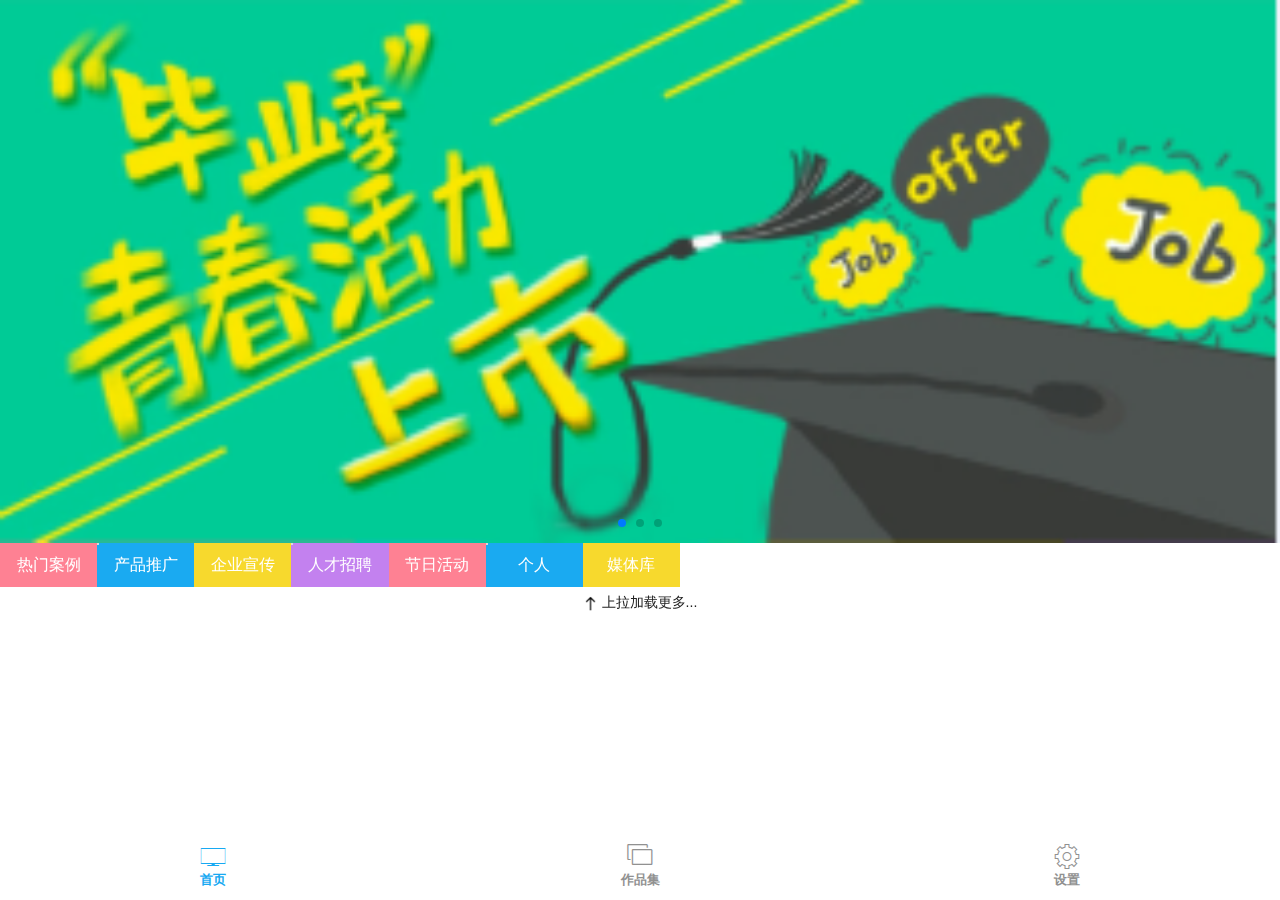
==== index.html @ a7787735 "attempt" ====
<!DOCTYPE html>
<html>
	<head>
		<meta charset="UTF-8">
		<title>fekit</title>
    <meta name="viewport" content="width=device-width, user-scalable=no, initial-scale=1.0, maximum-scale=1.0, minimum-scale=1.0">
		<meta name="viewport" content="width=device-width,initial-scale=1,minimum-scale=1,maximum-scale=1,
		user-scalable=no" />
		<link rel="stylesheet" href="/attempt/prd/styles/usage/app@c7d3b0188f50455941c25154a380c01d.css">
    <script>
			document.ontouchmove = function(e) {
					if (e.target.tagName.toUpperCase() !== 'IFRAME') {
							e.preventDefault();
					}
			};
    </script>
	</head>
	<body>
    <script src="/attempt/prd/scripts/app@1e904a9a291b89c16f92f340c576d818.js"></script>
	</body>
</html>
---- attempt/prd/styles/usage/app@c7d3b0188f50455941c25154a380c01d.css ----
@charset "UTF-8";.swiper-container{margin:0 auto;position:relative;overflow:hidden;z-index:1}
.swiper-container-no-flexbox .swiper-slide{float:left}
.swiper-container-vertical>.swiper-wrapper{-webkit-box-orient:vertical;-moz-box-orient:vertical;-ms-flex-direction:column;-webkit-flex-direction:column;flex-direction:column}
.swiper-wrapper{position:relative;width:100%;height:100%;z-index:1;display:-webkit-box;display:-moz-box;display:-ms-flexbox;display:-webkit-flex;display:flex;-webkit-transition-property:-webkit-transform;-moz-transition-property:-moz-transform;-o-transition-property:-o-transform;-ms-transition-property:-ms-transform;transition-property:transform;-webkit-box-sizing:content-box;-moz-box-sizing:content-box;box-sizing:content-box}
.swiper-container-android .swiper-slide,.swiper-wrapper{-webkit-transform:translate3d(0,0,0);-moz-transform:translate3d(0,0,0);-o-transform:translate(0,0);-ms-transform:translate3d(0,0,0);transform:translate3d(0,0,0)}
.swiper-container-multirow>.swiper-wrapper{-webkit-box-lines:multiple;-moz-box-lines:multiple;-ms-flex-wrap:wrap;-webkit-flex-wrap:wrap;flex-wrap:wrap}
.swiper-container-free-mode>.swiper-wrapper{-webkit-transition-timing-function:ease-out;-moz-transition-timing-function:ease-out;-ms-transition-timing-function:ease-out;-o-transition-timing-function:ease-out;transition-timing-function:ease-out;margin:0 auto}
.swiper-slide{-webkit-flex-shrink:0;-ms-flex:0 0 auto;flex-shrink:0;width:100%;height:100%;position:relative}
.swiper-container-autoheight,.swiper-container-autoheight .swiper-slide{height:auto}
.swiper-container-autoheight .swiper-wrapper{-webkit-box-align:start;-ms-flex-align:start;-webkit-align-items:flex-start;align-items:flex-start;-webkit-transition-property:-webkit-transform,height;-moz-transition-property:-moz-transform;-o-transition-property:-o-transform;-ms-transition-property:-ms-transform;transition-property:transform,height}
.swiper-container .swiper-notification{position:absolute;left:0;top:0;pointer-events:none;opacity:0;z-index:-1000}
.swiper-wp8-horizontal{-ms-touch-action:pan-y;touch-action:pan-y}
.swiper-wp8-vertical{-ms-touch-action:pan-x;touch-action:pan-x}
.swiper-button-next,.swiper-button-prev{position:absolute;top:50%;width:27px;height:44px;margin-top:-22px;z-index:10;cursor:pointer;-moz-background-size:27px 44px;-webkit-background-size:27px 44px;background-size:27px 44px;background-position:center;background-repeat:no-repeat}
.swiper-button-next.swiper-button-disabled,.swiper-button-prev.swiper-button-disabled{opacity:.35;cursor:auto;pointer-events:none}
.swiper-button-prev,.swiper-container-rtl .swiper-button-next{background-image:url("data:image/svg+xml;charset=utf-8,%3Csvg%20xmlns%3D'http%3A%2F%2Fwww.w3.org%2F2000%2Fsvg'%20viewBox%3D'0%200%2027%2044'%3E%3Cpath%20d%3D'M0%2C22L22%2C0l2.1%2C2.1L4.2%2C22l19.9%2C19.9L22%2C44L0%2C22L0%2C22L0%2C22z'%20fill%3D'%23007aff'%2F%3E%3C%2Fsvg%3E");left:10px;right:auto}
.swiper-button-prev.swiper-button-black,.swiper-container-rtl .swiper-button-next.swiper-button-black{background-image:url("data:image/svg+xml;charset=utf-8,%3Csvg%20xmlns%3D'http%3A%2F%2Fwww.w3.org%2F2000%2Fsvg'%20viewBox%3D'0%200%2027%2044'%3E%3Cpath%20d%3D'M0%2C22L22%2C0l2.1%2C2.1L4.2%2C22l19.9%2C19.9L22%2C44L0%2C22L0%2C22L0%2C22z'%20fill%3D'%23000000'%2F%3E%3C%2Fsvg%3E")}
.swiper-button-prev.swiper-button-white,.swiper-container-rtl .swiper-button-next.swiper-button-white{background-image:url("data:image/svg+xml;charset=utf-8,%3Csvg%20xmlns%3D'http%3A%2F%2Fwww.w3.org%2F2000%2Fsvg'%20viewBox%3D'0%200%2027%2044'%3E%3Cpath%20d%3D'M0%2C22L22%2C0l2.1%2C2.1L4.2%2C22l19.9%2C19.9L22%2C44L0%2C22L0%2C22L0%2C22z'%20fill%3D'%23ffffff'%2F%3E%3C%2Fsvg%3E")}
.swiper-button-next,.swiper-container-rtl .swiper-button-prev{background-image:url("data:image/svg+xml;charset=utf-8,%3Csvg%20xmlns%3D'http%3A%2F%2Fwww.w3.org%2F2000%2Fsvg'%20viewBox%3D'0%200%2027%2044'%3E%3Cpath%20d%3D'M27%2C22L27%2C22L5%2C44l-2.1-2.1L22.8%2C22L2.9%2C2.1L5%2C0L27%2C22L27%2C22z'%20fill%3D'%23007aff'%2F%3E%3C%2Fsvg%3E");right:10px;left:auto}
.swiper-button-next.swiper-button-black,.swiper-container-rtl .swiper-button-prev.swiper-button-black{background-image:url("data:image/svg+xml;charset=utf-8,%3Csvg%20xmlns%3D'http%3A%2F%2Fwww.w3.org%2F2000%2Fsvg'%20viewBox%3D'0%200%2027%2044'%3E%3Cpath%20d%3D'M27%2C22L27%2C22L5%2C44l-2.1-2.1L22.8%2C22L2.9%2C2.1L5%2C0L27%2C22L27%2C22z'%20fill%3D'%23000000'%2F%3E%3C%2Fsvg%3E")}
.swiper-button-next.swiper-button-white,.swiper-container-rtl .swiper-button-prev.swiper-button-white{background-image:url("data:image/svg+xml;charset=utf-8,%3Csvg%20xmlns%3D'http%3A%2F%2Fwww.w3.org%2F2000%2Fsvg'%20viewBox%3D'0%200%2027%2044'%3E%3Cpath%20d%3D'M27%2C22L27%2C22L5%2C44l-2.1-2.1L22.8%2C22L2.9%2C2.1L5%2C0L27%2C22L27%2C22z'%20fill%3D'%23ffffff'%2F%3E%3C%2Fsvg%3E")}
.swiper-pagination{position:absolute;text-align:center;-webkit-transition:.3s;-moz-transition:.3s;-o-transition:.3s;transition:.3s;-webkit-transform:translate3d(0,0,0);-ms-transform:translate3d(0,0,0);-o-transform:translate3d(0,0,0);transform:translate3d(0,0,0);z-index:10}
.swiper-pagination.swiper-pagination-hidden{opacity:0}
.swiper-container-horizontal>.swiper-pagination-bullets,.swiper-pagination-custom,.swiper-pagination-fraction{bottom:10px;left:0;width:100%}
.swiper-pagination-bullet{width:8px;height:8px;display:inline-block;border-radius:100%;background:#000;opacity:.2}
button.swiper-pagination-bullet{border:0;margin:0;padding:0;box-shadow:none;-moz-appearance:none;-ms-appearance:none;-webkit-appearance:none;appearance:none}
.swiper-pagination-clickable .swiper-pagination-bullet{cursor:pointer}
.swiper-pagination-white .swiper-pagination-bullet{background:#fff}
.swiper-pagination-bullet-active{opacity:1;background:#007aff}
.swiper-pagination-white .swiper-pagination-bullet-active{background:#fff}
.swiper-pagination-black .swiper-pagination-bullet-active{background:#000}
.swiper-container-vertical>.swiper-pagination-bullets{right:10px;top:50%;-webkit-transform:translate3d(0,-50%,0);-moz-transform:translate3d(0,-50%,0);-o-transform:translate(0,-50%);-ms-transform:translate3d(0,-50%,0);transform:translate3d(0,-50%,0)}
.swiper-container-vertical>.swiper-pagination-bullets .swiper-pagination-bullet{margin:5px 0;display:block}
.swiper-container-horizontal>.swiper-pagination-bullets .swiper-pagination-bullet{margin:0 5px}
.swiper-pagination-progress{background:rgba(0,0,0,.25);position:absolute}
.swiper-pagination-progress .swiper-pagination-progressbar{background:#007aff;position:absolute;left:0;top:0;width:100%;height:100%;-webkit-transform:scale(0);-ms-transform:scale(0);-o-transform:scale(0);transform:scale(0);-webkit-transform-origin:left top;-moz-transform-origin:left top;-ms-transform-origin:left top;-o-transform-origin:left top;transform-origin:left top}
.swiper-container-rtl .swiper-pagination-progress .swiper-pagination-progressbar{-webkit-transform-origin:right top;-moz-transform-origin:right top;-ms-transform-origin:right top;-o-transform-origin:right top;transform-origin:right top}
.swiper-container-horizontal>.swiper-pagination-progress{width:100%;height:4px;left:0;top:0}
.swiper-container-vertical>.swiper-pagination-progress{width:4px;height:100%;left:0;top:0}
.swiper-pagination-progress.swiper-pagination-white{background:rgba(255,255,255,.5)}
.swiper-pagination-progress.swiper-pagination-white .swiper-pagination-progressbar{background:#fff}
.swiper-pagination-progress.swiper-pagination-black .swiper-pagination-progressbar{background:#000}
.swiper-container-3d{-webkit-perspective:1200px;-moz-perspective:1200px;-o-perspective:1200px;perspective:1200px}
.swiper-container-3d .swiper-cube-shadow,.swiper-container-3d .swiper-slide,.swiper-container-3d .swiper-slide-shadow-bottom,.swiper-container-3d .swiper-slide-shadow-left,.swiper-container-3d .swiper-slide-shadow-right,.swiper-container-3d .swiper-slide-shadow-top,.swiper-container-3d .swiper-wrapper{-webkit-transform-style:preserve-3d;-moz-transform-style:preserve-3d;-ms-transform-style:preserve-3d;transform-style:preserve-3d}
.swiper-container-3d .swiper-slide-shadow-bottom,.swiper-container-3d .swiper-slide-shadow-left,.swiper-container-3d .swiper-slide-shadow-right,.swiper-container-3d .swiper-slide-shadow-top{position:absolute;left:0;top:0;width:100%;height:100%;pointer-events:none;z-index:10}
.swiper-container-3d .swiper-slide-shadow-left{background-image:-webkit-gradient(linear,left top,right top,from(rgba(0,0,0,.5)),to(rgba(0,0,0,0)));background-image:-webkit-linear-gradient(right,rgba(0,0,0,.5),rgba(0,0,0,0));background-image:-moz-linear-gradient(right,rgba(0,0,0,.5),rgba(0,0,0,0));background-image:-o-linear-gradient(right,rgba(0,0,0,.5),rgba(0,0,0,0));background-image:linear-gradient(to left,rgba(0,0,0,.5),rgba(0,0,0,0))}
.swiper-container-3d .swiper-slide-shadow-right{background-image:-webkit-gradient(linear,right top,left top,from(rgba(0,0,0,.5)),to(rgba(0,0,0,0)));background-image:-webkit-linear-gradient(left,rgba(0,0,0,.5),rgba(0,0,0,0));background-image:-moz-linear-gradient(left,rgba(0,0,0,.5),rgba(0,0,0,0));background-image:-o-linear-gradient(left,rgba(0,0,0,.5),rgba(0,0,0,0));background-image:linear-gradient(to right,rgba(0,0,0,.5),rgba(0,0,0,0))}
.swiper-container-3d .swiper-slide-shadow-top{background-image:-webkit-gradient(linear,left top,left bottom,from(rgba(0,0,0,.5)),to(rgba(0,0,0,0)));background-image:-webkit-linear-gradient(bottom,rgba(0,0,0,.5),rgba(0,0,0,0));background-image:-moz-linear-gradient(bottom,rgba(0,0,0,.5),rgba(0,0,0,0));background-image:-o-linear-gradient(bottom,rgba(0,0,0,.5),rgba(0,0,0,0));background-image:linear-gradient(to top,rgba(0,0,0,.5),rgba(0,0,0,0))}
.swiper-container-3d .swiper-slide-shadow-bottom{background-image:-webkit-gradient(linear,left bottom,left top,from(rgba(0,0,0,.5)),to(rgba(0,0,0,0)));background-image:-webkit-linear-gradient(top,rgba(0,0,0,.5),rgba(0,0,0,0));background-image:-moz-linear-gradient(top,rgba(0,0,0,.5),rgba(0,0,0,0));background-image:-o-linear-gradient(top,rgba(0,0,0,.5),rgba(0,0,0,0));background-image:linear-gradient(to bottom,rgba(0,0,0,.5),rgba(0,0,0,0))}
.swiper-container-coverflow .swiper-wrapper,.swiper-container-flip .swiper-wrapper{-ms-perspective:1200px}
.swiper-container-cube,.swiper-container-flip{overflow:visible}
.swiper-container-cube .swiper-slide,.swiper-container-flip .swiper-slide{pointer-events:none;-webkit-backface-visibility:hidden;-moz-backface-visibility:hidden;-ms-backface-visibility:hidden;backface-visibility:hidden;z-index:1}
.swiper-container-cube .swiper-slide .swiper-slide,.swiper-container-flip .swiper-slide .swiper-slide{pointer-events:none}
.swiper-container-cube .swiper-slide-active,.swiper-container-cube .swiper-slide-active .swiper-slide-active,.swiper-container-flip .swiper-slide-active,.swiper-container-flip .swiper-slide-active .swiper-slide-active{pointer-events:auto}
.swiper-container-cube .swiper-slide-shadow-bottom,.swiper-container-cube .swiper-slide-shadow-left,.swiper-container-cube .swiper-slide-shadow-right,.swiper-container-cube .swiper-slide-shadow-top,.swiper-container-flip .swiper-slide-shadow-bottom,.swiper-container-flip .swiper-slide-shadow-left,.swiper-container-flip .swiper-slide-shadow-right,.swiper-container-flip .swiper-slide-shadow-top{z-index:0;-webkit-backface-visibility:hidden;-moz-backface-visibility:hidden;-ms-backface-visibility:hidden;backface-visibility:hidden}
.swiper-container-cube .swiper-slide{visibility:hidden;-webkit-transform-origin:0 0;-moz-transform-origin:0 0;-ms-transform-origin:0 0;transform-origin:0 0;width:100%;height:100%}
.swiper-container-cube.swiper-container-rtl .swiper-slide{-webkit-transform-origin:100% 0;-moz-transform-origin:100% 0;-ms-transform-origin:100% 0;transform-origin:100% 0}
.swiper-container-cube .swiper-slide-active,.swiper-container-cube .swiper-slide-next,.swiper-container-cube .swiper-slide-next+.swiper-slide,.swiper-container-cube .swiper-slide-prev{pointer-events:auto;visibility:visible}
.swiper-container-cube .swiper-cube-shadow{position:absolute;left:0;bottom:0;width:100%;height:100%;background:#000;opacity:.6;-webkit-filter:blur(50px);filter:blur(50px);z-index:0}
.swiper-container-fade.swiper-container-free-mode .swiper-slide{-webkit-transition-timing-function:ease-out;-moz-transition-timing-function:ease-out;-ms-transition-timing-function:ease-out;-o-transition-timing-function:ease-out;transition-timing-function:ease-out}
.swiper-container-fade .swiper-slide{pointer-events:none;-webkit-transition-property:opacity;-moz-transition-property:opacity;-o-transition-property:opacity;transition-property:opacity}
.swiper-container-fade .swiper-slide .swiper-slide{pointer-events:none}
.swiper-container-fade .swiper-slide-active,.swiper-container-fade .swiper-slide-active .swiper-slide-active{pointer-events:auto}
.swiper-scrollbar{border-radius:10px;position:relative;-ms-touch-action:none;background:rgba(0,0,0,.1)}
.swiper-container-horizontal>.swiper-scrollbar{position:absolute;left:1%;bottom:3px;z-index:50;height:5px;width:98%}
.swiper-container-vertical>.swiper-scrollbar{position:absolute;right:3px;top:1%;z-index:50;width:5px;height:98%}
.swiper-scrollbar-drag{height:100%;width:100%;position:relative;background:rgba(0,0,0,.5);border-radius:10px;left:0;top:0}
.swiper-scrollbar-cursor-drag{cursor:move}
.swiper-lazy-preloader{width:42px;height:42px;position:absolute;left:50%;top:50%;margin-left:-21px;margin-top:-21px;z-index:10;-webkit-transform-origin:50%;-moz-transform-origin:50%;transform-origin:50%;-webkit-animation:swiper-preloader-spin 1s steps(12,end) infinite;-moz-animation:swiper-preloader-spin 1s steps(12,end) infinite;animation:swiper-preloader-spin 1s steps(12,end) infinite}
.swiper-lazy-preloader:after{display:block;content:"";width:100%;height:100%;background-image:url("data:image/svg+xml;charset=utf-8,%3Csvg%20viewBox%3D'0%200%20120%20120'%20xmlns%3D'http%3A%2F%2Fwww.w3.org%2F2000%2Fsvg'%20xmlns%3Axlink%3D'http%3A%2F%2Fwww.w3.org%2F1999%2Fxlink'%3E%3Cdefs%3E%3Cline%20id%3D'l'%20x1%3D'60'%20x2%3D'60'%20y1%3D'7'%20y2%3D'27'%20stroke%3D'%236c6c6c'%20stroke-width%3D'11'%20stroke-linecap%3D'round'%2F%3E%3C%2Fdefs%3E%3Cg%3E%3Cuse%20xlink%3Ahref%3D'%23l'%20opacity%3D'.27'%2F%3E%3Cuse%20xlink%3Ahref%3D'%23l'%20opacity%3D'.27'%20transform%3D'rotate(30%2060%2C60)'%2F%3E%3Cuse%20xlink%3Ahref%3D'%23l'%20opacity%3D'.27'%20transform%3D'rotate(60%2060%2C60)'%2F%3E%3Cuse%20xlink%3Ahref%3D'%23l'%20opacity%3D'.27'%20transform%3D'rotate(90%2060%2C60)'%2F%3E%3Cuse%20xlink%3Ahref%3D'%23l'%20opacity%3D'.27'%20transform%3D'rotate(120%2060%2C60)'%2F%3E%3Cuse%20xlink%3Ahref%3D'%23l'%20opacity%3D'.27'%20transform%3D'rotate(150%2060%2C60)'%2F%3E%3Cuse%20xlink%3Ahref%3D'%23l'%20opacity%3D'.37'%20transform%3D'rotate(180%2060%2C60)'%2F%3E%3Cuse%20xlink%3Ahref%3D'%23l'%20opacity%3D'.46'%20transform%3D'rotate(210%2060%2C60)'%2F%3E%3Cuse%20xlink%3Ahref%3D'%23l'%20opacity%3D'.56'%20transform%3D'rotate(240%2060%2C60)'%2F%3E%3Cuse%20xlink%3Ahref%3D'%23l'%20opacity%3D'.66'%20transform%3D'rotate(270%2060%2C60)'%2F%3E%3Cuse%20xlink%3Ahref%3D'%23l'%20opacity%3D'.75'%20transform%3D'rotate(300%2060%2C60)'%2F%3E%3Cuse%20xlink%3Ahref%3D'%23l'%20opacity%3D'.85'%20transform%3D'rotate(330%2060%2C60)'%2F%3E%3C%2Fg%3E%3C%2Fsvg%3E");background-position:50%;-webkit-background-size:100%;background-size:100%;background-repeat:no-repeat}
.swiper-lazy-preloader-white:after{background-image:url("data:image/svg+xml;charset=utf-8,%3Csvg%20viewBox%3D'0%200%20120%20120'%20xmlns%3D'http%3A%2F%2Fwww.w3.org%2F2000%2Fsvg'%20xmlns%3Axlink%3D'http%3A%2F%2Fwww.w3.org%2F1999%2Fxlink'%3E%3Cdefs%3E%3Cline%20id%3D'l'%20x1%3D'60'%20x2%3D'60'%20y1%3D'7'%20y2%3D'27'%20stroke%3D'%23fff'%20stroke-width%3D'11'%20stroke-linecap%3D'round'%2F%3E%3C%2Fdefs%3E%3Cg%3E%3Cuse%20xlink%3Ahref%3D'%23l'%20opacity%3D'.27'%2F%3E%3Cuse%20xlink%3Ahref%3D'%23l'%20opacity%3D'.27'%20transform%3D'rotate(30%2060%2C60)'%2F%3E%3Cuse%20xlink%3Ahref%3D'%23l'%20opacity%3D'.27'%20transform%3D'rotate(60%2060%2C60)'%2F%3E%3Cuse%20xlink%3Ahref%3D'%23l'%20opacity%3D'.27'%20transform%3D'rotate(90%2060%2C60)'%2F%3E%3Cuse%20xlink%3Ahref%3D'%23l'%20opacity%3D'.27'%20transform%3D'rotate(120%2060%2C60)'%2F%3E%3Cuse%20xlink%3Ahref%3D'%23l'%20opacity%3D'.27'%20transform%3D'rotate(150%2060%2C60)'%2F%3E%3Cuse%20xlink%3Ahref%3D'%23l'%20opacity%3D'.37'%20transform%3D'rotate(180%2060%2C60)'%2F%3E%3Cuse%20xlink%3Ahref%3D'%23l'%20opacity%3D'.46'%20transform%3D'rotate(210%2060%2C60)'%2F%3E%3Cuse%20xlink%3Ahref%3D'%23l'%20opacity%3D'.56'%20transform%3D'rotate(240%2060%2C60)'%2F%3E%3Cuse%20xlink%3Ahref%3D'%23l'%20opacity%3D'.66'%20transform%3D'rotate(270%2060%2C60)'%2F%3E%3Cuse%20xlink%3Ahref%3D'%23l'%20opacity%3D'.75'%20transform%3D'rotate(300%2060%2C60)'%2F%3E%3Cuse%20xlink%3Ahref%3D'%23l'%20opacity%3D'.85'%20transform%3D'rotate(330%2060%2C60)'%2F%3E%3C%2Fg%3E%3C%2Fsvg%3E")}
@-webkit-keyframes swiper-preloader-spin{100%{-webkit-transform:rotate(360deg)}
}
@keyframes swiper-preloader-spin{100%{transform:rotate(360deg)}
}
/*!
Animate.css - http://daneden.me/animate
Licensed under the MIT license - http://opensource.org/licenses/MIT

Copyright (c) 2015 Daniel Eden
*/.animated{-webkit-animation-duration:1s;animation-duration:1s;-webkit-animation-fill-mode:both;animation-fill-mode:both}
.animated.infinite{-webkit-animation-iteration-count:infinite;animation-iteration-count:infinite}
.animated.hinge{-webkit-animation-duration:2s;animation-duration:2s}
@-webkit-keyframes bounce{0%,100%,20%,53%,80%{-webkit-transition-timing-function:cubic-bezier(0.215,.61,.355,1);transition-timing-function:cubic-bezier(0.215,.61,.355,1);-webkit-transform:translate3d(0,0,0);transform:translate3d(0,0,0)}
40%,43%{-webkit-transition-timing-function:cubic-bezier(0.755,.050,.855,.060);transition-timing-function:cubic-bezier(0.755,.050,.855,.060);-webkit-transform:translate3d(0,-30px,0);transform:translate3d(0,-30px,0)}
70%{-webkit-transition-timing-function:cubic-bezier(0.755,.050,.855,.060);transition-timing-function:cubic-bezier(0.755,.050,.855,.060);-webkit-transform:translate3d(0,-15px,0);transform:translate3d(0,-15px,0)}
90%{-webkit-transform:translate3d(0,-4px,0);transform:translate3d(0,-4px,0)}
}
@keyframes bounce{0%,100%,20%,53%,80%{-webkit-transition-timing-function:cubic-bezier(0.215,.61,.355,1);transition-timing-function:cubic-bezier(0.215,.61,.355,1);-webkit-transform:translate3d(0,0,0);-ms-transform:translate3d(0,0,0);transform:translate3d(0,0,0)}
40%,43%{-webkit-transition-timing-function:cubic-bezier(0.755,.050,.855,.060);transition-timing-function:cubic-bezier(0.755,.050,.855,.060);-webkit-transform:translate3d(0,-30px,0);-ms-transform:translate3d(0,-30px,0);transform:translate3d(0,-30px,0)}
70%{-webkit-transition-timing-function:cubic-bezier(0.755,.050,.855,.060);transition-timing-function:cubic-bezier(0.755,.050,.855,.060);-webkit-transform:translate3d(0,-15px,0);-ms-transform:translate3d(0,-15px,0);transform:translate3d(0,-15px,0)}
90%{-webkit-transform:translate3d(0,-4px,0);-ms-transform:translate3d(0,-4px,0);transform:translate3d(0,-4px,0)}
}
.bounce{-webkit-animation-name:bounce;animation-name:bounce;-webkit-transform-origin:center bottom;-ms-transform-origin:center bottom;transform-origin:center bottom}
@-webkit-keyframes flash{0%,100%,50%{opacity:1}
25%,75%{opacity:0}
}
@keyframes flash{0%,100%,50%{opacity:1}
25%,75%{opacity:0}
}
.flash{-webkit-animation-name:flash;animation-name:flash}
@-webkit-keyframes pulse{0%{-webkit-transform:scale3d(1,1,1);transform:scale3d(1,1,1)}
50%{-webkit-transform:scale3d(1.05,1.05,1.05);transform:scale3d(1.05,1.05,1.05)}
100%{-webkit-transform:scale3d(1,1,1);transform:scale3d(1,1,1)}
}
@keyframes pulse{0%{-webkit-transform:scale3d(1,1,1);-ms-transform:scale3d(1,1,1);transform:scale3d(1,1,1)}
50%{-webkit-transform:scale3d(1.05,1.05,1.05);-ms-transform:scale3d(1.05,1.05,1.05);transform:scale3d(1.05,1.05,1.05)}
100%{-webkit-transform:scale3d(1,1,1);-ms-transform:scale3d(1,1,1);transform:scale3d(1,1,1)}
}
.pulse{-webkit-animation-name:pulse;animation-name:pulse}
@-webkit-keyframes rubberBand{0%{-webkit-transform:scale3d(1,1,1);transform:scale3d(1,1,1)}
30%{-webkit-transform:scale3d(1.25,.75,1);transform:scale3d(1.25,.75,1)}
40%{-webkit-transform:scale3d(0.75,1.25,1);transform:scale3d(0.75,1.25,1)}
50%{-webkit-transform:scale3d(1.15,.85,1);transform:scale3d(1.15,.85,1)}
65%{-webkit-transform:scale3d(.95,1.05,1);transform:scale3d(.95,1.05,1)}
75%{-webkit-transform:scale3d(1.05,.95,1);transform:scale3d(1.05,.95,1)}
100%{-webkit-transform:scale3d(1,1,1);transform:scale3d(1,1,1)}
}
@keyframes rubberBand{0%{-webkit-transform:scale3d(1,1,1);-ms-transform:scale3d(1,1,1);transform:scale3d(1,1,1)}
30%{-webkit-transform:scale3d(1.25,.75,1);-ms-transform:scale3d(1.25,.75,1);transform:scale3d(1.25,.75,1)}
40%{-webkit-transform:scale3d(0.75,1.25,1);-ms-transform:scale3d(0.75,1.25,1);transform:scale3d(0.75,1.25,1)}
50%{-webkit-transform:scale3d(1.15,.85,1);-ms-transform:scale3d(1.15,.85,1);transform:scale3d(1.15,.85,1)}
65%{-webkit-transform:scale3d(.95,1.05,1);-ms-transform:scale3d(.95,1.05,1);transform:scale3d(.95,1.05,1)}
75%{-webkit-transform:scale3d(1.05,.95,1);-ms-transform:scale3d(1.05,.95,1);transform:scale3d(1.05,.95,1)}
100%{-webkit-transform:scale3d(1,1,1);-ms-transform:scale3d(1,1,1);transform:scale3d(1,1,1)}
}
.rubberBand{-webkit-animation-name:rubberBand;animation-name:rubberBand}
@-webkit-keyframes shake{0%,100%{-webkit-transform:translate3d(0,0,0);transform:translate3d(0,0,0)}
10%,30%,50%,70%,90%{-webkit-transform:translate3d(-10px,0,0);transform:translate3d(-10px,0,0)}
20%,40%,60%,80%{-webkit-transform:translate3d(10px,0,0);transform:translate3d(10px,0,0)}
}
@keyframes shake{0%,100%{-webkit-transform:translate3d(0,0,0);-ms-transform:translate3d(0,0,0);transform:translate3d(0,0,0)}
10%,30%,50%,70%,90%{-webkit-transform:translate3d(-10px,0,0);-ms-transform:translate3d(-10px,0,0);transform:translate3d(-10px,0,0)}
20%,40%,60%,80%{-webkit-transform:translate3d(10px,0,0);-ms-transform:translate3d(10px,0,0);transform:translate3d(10px,0,0)}
}
.shake{-webkit-animation-name:shake;animation-name:shake}
@-webkit-keyframes swing{20%{-webkit-transform:rotate3d(0,0,1,15deg);transform:rotate3d(0,0,1,15deg)}
40%{-webkit-transform:rotate3d(0,0,1,-10deg);transform:rotate3d(0,0,1,-10deg)}
60%{-webkit-transform:rotate3d(0,0,1,5deg);transform:rotate3d(0,0,1,5deg)}
80%{-webkit-transform:rotate3d(0,0,1,-5deg);transform:rotate3d(0,0,1,-5deg)}
100%{-webkit-transform:rotate3d(0,0,1,0deg);transform:rotate3d(0,0,1,0deg)}
}
@keyframes swing{20%{-webkit-transform:rotate3d(0,0,1,15deg);-ms-transform:rotate3d(0,0,1,15deg);transform:rotate3d(0,0,1,15deg)}
40%{-webkit-transform:rotate3d(0,0,1,-10deg);-ms-transform:rotate3d(0,0,1,-10deg);transform:rotate3d(0,0,1,-10deg)}
60%{-webkit-transform:rotate3d(0,0,1,5deg);-ms-transform:rotate3d(0,0,1,5deg);transform:rotate3d(0,0,1,5deg)}
80%{-webkit-transform:rotate3d(0,0,1,-5deg);-ms-transform:rotate3d(0,0,1,-5deg);transform:rotate3d(0,0,1,-5deg)}
100%{-webkit-transform:rotate3d(0,0,1,0deg);-ms-transform:rotate3d(0,0,1,0deg);transform:rotate3d(0,0,1,0deg)}
}
.swing{-webkit-transform-origin:top center;-ms-transform-origin:top center;transform-origin:top center;-webkit-animation-name:swing;animation-name:swing}
@-webkit-keyframes tada{0%{-webkit-transform:scale3d(1,1,1);transform:scale3d(1,1,1)}
10%,20%{-webkit-transform:scale3d(.9,.9,.9) rotate3d(0,0,1,-3deg);transform:scale3d(.9,.9,.9) rotate3d(0,0,1,-3deg)}
30%,50%,70%,90%{-webkit-transform:scale3d(1.1,1.1,1.1) rotate3d(0,0,1,3deg);transform:scale3d(1.1,1.1,1.1) rotate3d(0,0,1,3deg)}
40%,60%,80%{-webkit-transform:scale3d(1.1,1.1,1.1) rotate3d(0,0,1,-3deg);transform:scale3d(1.1,1.1,1.1) rotate3d(0,0,1,-3deg)}
100%{-webkit-transform:scale3d(1,1,1);transform:scale3d(1,1,1)}
}
@keyframes tada{0%{-webkit-transform:scale3d(1,1,1);-ms-transform:scale3d(1,1,1);transform:scale3d(1,1,1)}
10%,20%{-webkit-transform:scale3d(.9,.9,.9) rotate3d(0,0,1,-3deg);-ms-transform:scale3d(.9,.9,.9) rotate3d(0,0,1,-3deg);transform:scale3d(.9,.9,.9) rotate3d(0,0,1,-3deg)}
30%,50%,70%,90%{-webkit-transform:scale3d(1.1,1.1,1.1) rotate3d(0,0,1,3deg);-ms-transform:scale3d(1.1,1.1,1.1) rotate3d(0,0,1,3deg);transform:scale3d(1.1,1.1,1.1) rotate3d(0,0,1,3deg)}
40%,60%,80%{-webkit-transform:scale3d(1.1,1.1,1.1) rotate3d(0,0,1,-3deg);-ms-transform:scale3d(1.1,1.1,1.1) rotate3d(0,0,1,-3deg);transform:scale3d(1.1,1.1,1.1) rotate3d(0,0,1,-3deg)}
100%{-webkit-transform:scale3d(1,1,1);-ms-transform:scale3d(1,1,1);transform:scale3d(1,1,1)}
}
.tada{-webkit-animation-name:tada;animation-name:tada}
@-webkit-keyframes wobble{0%{-webkit-transform:none;transform:none}
15%{-webkit-transform:translate3d(-25%,0,0) rotate3d(0,0,1,-5deg);transform:translate3d(-25%,0,0) rotate3d(0,0,1,-5deg)}
30%{-webkit-transform:translate3d(20%,0,0) rotate3d(0,0,1,3deg);transform:translate3d(20%,0,0) rotate3d(0,0,1,3deg)}
45%{-webkit-transform:translate3d(-15%,0,0) rotate3d(0,0,1,-3deg);transform:translate3d(-15%,0,0) rotate3d(0,0,1,-3deg)}
60%{-webkit-transform:translate3d(10%,0,0) rotate3d(0,0,1,2deg);transform:translate3d(10%,0,0) rotate3d(0,0,1,2deg)}
75%{-webkit-transform:translate3d(-5%,0,0) rotate3d(0,0,1,-1deg);transform:translate3d(-5%,0,0) rotate3d(0,0,1,-1deg)}
100%{-webkit-transform:none;transform:none}
}
@keyframes wobble{0%{-webkit-transform:none;-ms-transform:none;transform:none}
15%{-webkit-transform:translate3d(-25%,0,0) rotate3d(0,0,1,-5deg);-ms-transform:translate3d(-25%,0,0) rotate3d(0,0,1,-5deg);transform:translate3d(-25%,0,0) rotate3d(0,0,1,-5deg)}
30%{-webkit-transform:translate3d(20%,0,0) rotate3d(0,0,1,3deg);-ms-transform:translate3d(20%,0,0) rotate3d(0,0,1,3deg);transform:translate3d(20%,0,0) rotate3d(0,0,1,3deg)}
45%{-webkit-transform:translate3d(-15%,0,0) rotate3d(0,0,1,-3deg);-ms-transform:translate3d(-15%,0,0) rotate3d(0,0,1,-3deg);transform:translate3d(-15%,0,0) rotate3d(0,0,1,-3deg)}
60%{-webkit-transform:translate3d(10%,0,0) rotate3d(0,0,1,2deg);-ms-transform:translate3d(10%,0,0) rotate3d(0,0,1,2deg);transform:translate3d(10%,0,0) rotate3d(0,0,1,2deg)}
75%{-webkit-transform:translate3d(-5%,0,0) rotate3d(0,0,1,-1deg);-ms-transform:translate3d(-5%,0,0) rotate3d(0,0,1,-1deg);transform:translate3d(-5%,0,0) rotate3d(0,0,1,-1deg)}
100%{-webkit-transform:none;-ms-transform:none;transform:none}
}
.wobble{-webkit-animation-name:wobble;animation-name:wobble}
@-webkit-keyframes bounceIn{0%,100%,20%,40%,60%,80%{-webkit-transition-timing-function:cubic-bezier(0.215,.61,.355,1);transition-timing-function:cubic-bezier(0.215,.61,.355,1)}
0%{opacity:0;-webkit-transform:scale3d(.3,.3,.3);transform:scale3d(.3,.3,.3)}
20%{-webkit-transform:scale3d(1.1,1.1,1.1);transform:scale3d(1.1,1.1,1.1)}
40%{-webkit-transform:scale3d(.9,.9,.9);transform:scale3d(.9,.9,.9)}
60%{opacity:1;-webkit-transform:scale3d(1.03,1.03,1.03);transform:scale3d(1.03,1.03,1.03)}
80%{-webkit-transform:scale3d(.97,.97,.97);transform:scale3d(.97,.97,.97)}
100%{opacity:1;-webkit-transform:scale3d(1,1,1);transform:scale3d(1,1,1)}
}
@keyframes bounceIn{0%,100%,20%,40%,60%,80%{-webkit-transition-timing-function:cubic-bezier(0.215,.61,.355,1);transition-timing-function:cubic-bezier(0.215,.61,.355,1)}
0%{opacity:0;-webkit-transform:scale3d(.3,.3,.3);-ms-transform:scale3d(.3,.3,.3);transform:scale3d(.3,.3,.3)}
20%{-webkit-transform:scale3d(1.1,1.1,1.1);-ms-transform:scale3d(1.1,1.1,1.1);transform:scale3d(1.1,1.1,1.1)}
40%{-webkit-transform:scale3d(.9,.9,.9);-ms-transform:scale3d(.9,.9,.9);transform:scale3d(.9,.9,.9)}
60%{opacity:1;-webkit-transform:scale3d(1.03,1.03,1.03);-ms-transform:scale3d(1.03,1.03,1.03);transform:scale3d(1.03,1.03,1.03)}
80%{-webkit-transform:scale3d(.97,.97,.97);-ms-transform:scale3d(.97,.97,.97);transform:scale3d(.97,.97,.97)}
100%{opacity:1;-webkit-transform:scale3d(1,1,1);-ms-transform:scale3d(1,1,1);transform:scale3d(1,1,1)}
}
.bounceIn{-webkit-animation-name:bounceIn;animation-name:bounceIn;-webkit-animation-duration:.75s;animation-duration:.75s}
@-webkit-keyframes bounceInDown{0%,100%,60%,75%,90%{-webkit-transition-timing-function:cubic-bezier(0.215,.61,.355,1);transition-timing-function:cubic-bezier(0.215,.61,.355,1)}
0%{opacity:0;-webkit-transform:translate3d(0,-3000px,0);transform:translate3d(0,-3000px,0)}
60%{opacity:1;-webkit-transform:translate3d(0,25px,0);transform:translate3d(0,25px,0)}
75%{-webkit-transform:translate3d(0,-10px,0);transform:translate3d(0,-10px,0)}
90%{-webkit-transform:translate3d(0,5px,0);transform:translate3d(0,5px,0)}
100%{-webkit-transform:none;transform:none}
}
@keyframes bounceInDown{0%,100%,60%,75%,90%{-webkit-transition-timing-function:cubic-bezier(0.215,.61,.355,1);transition-timing-function:cubic-bezier(0.215,.61,.355,1)}
0%{opacity:0;-webkit-transform:translate3d(0,-3000px,0);-ms-transform:translate3d(0,-3000px,0);transform:translate3d(0,-3000px,0)}
60%{opacity:1;-webkit-transform:translate3d(0,25px,0);-ms-transform:translate3d(0,25px,0);transform:translate3d(0,25px,0)}
75%{-webkit-transform:translate3d(0,-10px,0);-ms-transform:translate3d(0,-10px,0);transform:translate3d(0,-10px,0)}
90%{-webkit-transform:translate3d(0,5px,0);-ms-transform:translate3d(0,5px,0);transform:translate3d(0,5px,0)}
100%{-webkit-transform:none;-ms-transform:none;transform:none}
}
.bounceInDown{-webkit-animation-name:bounceInDown;animation-name:bounceInDown}
@-webkit-keyframes bounceInLeft{0%,100%,60%,75%,90%{-webkit-transition-timing-function:cubic-bezier(0.215,.61,.355,1);transition-timing-function:cubic-bezier(0.215,.61,.355,1)}
0%{opacity:0;-webkit-transform:translate3d(-3000px,0,0);transform:translate3d(-3000px,0,0)}
60%{opacity:1;-webkit-transform:translate3d(25px,0,0);transform:translate3d(25px,0,0)}
75%{-webkit-transform:translate3d(-10px,0,0);transform:translate3d(-10px,0,0)}
90%{-webkit-transform:translate3d(5px,0,0);transform:translate3d(5px,0,0)}
100%{-webkit-transform:none;transform:none}
}
@keyframes bounceInLeft{0%,100%,60%,75%,90%{-webkit-transition-timing-function:cubic-bezier(0.215,.61,.355,1);transition-timing-function:cubic-bezier(0.215,.61,.355,1)}
0%{opacity:0;-webkit-transform:translate3d(-3000px,0,0);-ms-transform:translate3d(-3000px,0,0);transform:translate3d(-3000px,0,0)}
60%{opacity:1;-webkit-transform:translate3d(25px,0,0);-ms-transform:translate3d(25px,0,0);transform:translate3d(25px,0,0)}
75%{-webkit-transform:translate3d(-10px,0,0);-ms-transform:translate3d(-10px,0,0);transform:translate3d(-10px,0,0)}
90%{-webkit-transform:translate3d(5px,0,0);-ms-transform:translate3d(5px,0,0);transform:translate3d(5px,0,0)}
100%{-webkit-transform:none;-ms-transform:none;transform:none}
}
.bounceInLeft{-webkit-animation-name:bounceInLeft;animation-name:bounceInLeft}
@-webkit-keyframes bounceInRight{0%,100%,60%,75%,90%{-webkit-transition-timing-function:cubic-bezier(0.215,.61,.355,1);transition-timing-function:cubic-bezier(0.215,.61,.355,1)}
0%{opacity:0;-webkit-transform:translate3d(3000px,0,0);transform:translate3d(3000px,0,0)}
60%{opacity:1;-webkit-transform:translate3d(-25px,0,0);transform:translate3d(-25px,0,0)}
75%{-webkit-transform:translate3d(10px,0,0);transform:translate3d(10px,0,0)}
90%{-webkit-transform:translate3d(-5px,0,0);transform:translate3d(-5px,0,0)}
100%{-webkit-transform:none;transform:none}
}
@keyframes bounceInRight{0%,100%,60%,75%,90%{-webkit-transition-timing-function:cubic-bezier(0.215,.61,.355,1);transition-timing-function:cubic-bezier(0.215,.61,.355,1)}
0%{opacity:0;-webkit-transform:translate3d(3000px,0,0);-ms-transform:translate3d(3000px,0,0);transform:translate3d(3000px,0,0)}
60%{opacity:1;-webkit-transform:translate3d(-25px,0,0);-ms-transform:translate3d(-25px,0,0);transform:translate3d(-25px,0,0)}
75%{-webkit-transform:translate3d(10px,0,0);-ms-transform:translate3d(10px,0,0);transform:translate3d(10px,0,0)}
90%{-webkit-transform:translate3d(-5px,0,0);-ms-transform:translate3d(-5px,0,0);transform:translate3d(-5px,0,0)}
100%{-webkit-transform:none;-ms-transform:none;transform:none}
}
.bounceInRight{-webkit-animation-name:bounceInRight;animation-name:bounceInRight}
@-webkit-keyframes bounceInUp{0%,100%,60%,75%,90%{-webkit-transition-timing-function:cubic-bezier(0.215,.61,.355,1);transition-timing-function:cubic-bezier(0.215,.61,.355,1)}
0%{opacity:0;-webkit-transform:translate3d(0,3000px,0);transform:translate3d(0,3000px,0)}
60%{opacity:1;-webkit-transform:translate3d(0,-20px,0);transform:translate3d(0,-20px,0)}
75%{-webkit-transform:translate3d(0,10px,0);transform:translate3d(0,10px,0)}
90%{-webkit-transform:translate3d(0,-5px,0);transform:translate3d(0,-5px,0)}
100%{-webkit-transform:translate3d(0,0,0);transform:translate3d(0,0,0)}
}
@keyframes bounceInUp{0%,100%,60%,75%,90%{-webkit-transition-timing-function:cubic-bezier(0.215,.61,.355,1);transition-timing-function:cubic-bezier(0.215,.61,.355,1)}
0%{opacity:0;-webkit-transform:translate3d(0,3000px,0);-ms-transform:translate3d(0,3000px,0);transform:translate3d(0,3000px,0)}
60%{opacity:1;-webkit-transform:translate3d(0,-20px,0);-ms-transform:translate3d(0,-20px,0);transform:translate3d(0,-20px,0)}
75%{-webkit-transform:translate3d(0,10px,0);-ms-transform:translate3d(0,10px,0);transform:translate3d(0,10px,0)}
90%{-webkit-transform:translate3d(0,-5px,0);-ms-transform:translate3d(0,-5px,0);transform:translate3d(0,-5px,0)}
100%{-webkit-transform:translate3d(0,0,0);-ms-transform:translate3d(0,0,0);transform:translate3d(0,0,0)}
}
.bounceInUp{-webkit-animation-name:bounceInUp;animation-name:bounceInUp}
@-webkit-keyframes bounceOut{20%{-webkit-transform:scale3d(.9,.9,.9);transform:scale3d(.9,.9,.9)}
50%,55%{opacity:1;-webkit-transform:scale3d(1.1,1.1,1.1);transform:scale3d(1.1,1.1,1.1)}
100%{opacity:0;-webkit-transform:scale3d(.3,.3,.3);transform:scale3d(.3,.3,.3)}
}
@keyframes bounceOut{20%{-webkit-transform:scale3d(.9,.9,.9);-ms-transform:scale3d(.9,.9,.9);transform:scale3d(.9,.9,.9)}
50%,55%{opacity:1;-webkit-transform:scale3d(1.1,1.1,1.1);-ms-transform:scale3d(1.1,1.1,1.1);transform:scale3d(1.1,1.1,1.1)}
100%{opacity:0;-webkit-transform:scale3d(.3,.3,.3);-ms-transform:scale3d(.3,.3,.3);transform:scale3d(.3,.3,.3)}
}
.bounceOut{-webkit-animation-name:bounceOut;animation-name:bounceOut;-webkit-animation-duration:.75s;animation-duration:.75s}
@-webkit-keyframes bounceOutDown{20%{-webkit-transform:translate3d(0,10px,0);transform:translate3d(0,10px,0)}
40%,45%{opacity:1;-webkit-transform:translate3d(0,-20px,0);transform:translate3d(0,-20px,0)}
100%{opacity:0;-webkit-transform:translate3d(0,2000px,0);transform:translate3d(0,2000px,0)}
}
@keyframes bounceOutDown{20%{-webkit-transform:translate3d(0,10px,0);-ms-transform:translate3d(0,10px,0);transform:translate3d(0,10px,0)}
40%,45%{opacity:1;-webkit-transform:translate3d(0,-20px,0);-ms-transform:translate3d(0,-20px,0);transform:translate3d(0,-20px,0)}
100%{opacity:0;-webkit-transform:translate3d(0,2000px,0);-ms-transform:translate3d(0,2000px,0);transform:translate3d(0,2000px,0)}
}
.bounceOutDown{-webkit-animation-name:bounceOutDown;animation-name:bounceOutDown}
@-webkit-keyframes bounceOutLeft{20%{opacity:1;-webkit-transform:translate3d(20px,0,0);transform:translate3d(20px,0,0)}
100%{opacity:0;-webkit-transform:translate3d(-2000px,0,0);transform:translate3d(-2000px,0,0)}
}
@keyframes bounceOutLeft{20%{opacity:1;-webkit-transform:translate3d(20px,0,0);-ms-transform:translate3d(20px,0,0);transform:translate3d(20px,0,0)}
100%{opacity:0;-webkit-transform:translate3d(-2000px,0,0);-ms-transform:translate3d(-2000px,0,0);transform:translate3d(-2000px,0,0)}
}
.bounceOutLeft{-webkit-animation-name:bounceOutLeft;animation-name:bounceOutLeft}
@-webkit-keyframes bounceOutRight{20%{opacity:1;-webkit-transform:translate3d(-20px,0,0);transform:translate3d(-20px,0,0)}
100%{opacity:0;-webkit-transform:translate3d(2000px,0,0);transform:translate3d(2000px,0,0)}
}
@keyframes bounceOutRight{20%{opacity:1;-webkit-transform:translate3d(-20px,0,0);-ms-transform:translate3d(-20px,0,0);transform:translate3d(-20px,0,0)}
100%{opacity:0;-webkit-transform:translate3d(2000px,0,0);-ms-transform:translate3d(2000px,0,0);transform:translate3d(2000px,0,0)}
}
.bounceOutRight{-webkit-animation-name:bounceOutRight;animation-name:bounceOutRight}
@-webkit-keyframes bounceOutUp{20%{-webkit-transform:translate3d(0,-10px,0);transform:translate3d(0,-10px,0)}
40%,45%{opacity:1;-webkit-transform:translate3d(0,20px,0);transform:translate3d(0,20px,0)}
100%{opacity:0;-webkit-transform:translate3d(0,-2000px,0);transform:translate3d(0,-2000px,0)}
}
@keyframes bounceOutUp{20%{-webkit-transform:translate3d(0,-10px,0);-ms-transform:translate3d(0,-10px,0);transform:translate3d(0,-10px,0)}
40%,45%{opacity:1;-webkit-transform:translate3d(0,20px,0);-ms-transform:translate3d(0,20px,0);transform:translate3d(0,20px,0)}
100%{opacity:0;-webkit-transform:translate3d(0,-2000px,0);-ms-transform:translate3d(0,-2000px,0);transform:translate3d(0,-2000px,0)}
}
.bounceOutUp{-webkit-animation-name:bounceOutUp;animation-name:bounceOutUp}
@-webkit-keyframes fadeIn{0%{opacity:0}
100%{opacity:1}
}
@keyframes fadeIn{0%{opacity:0}
100%{opacity:1}
}
.fadeIn{-webkit-animation-name:fadeIn;animation-name:fadeIn}
@-webkit-keyframes fadeInDown{0%{opacity:0;-webkit-transform:translate3d(0,-100%,0);transform:translate3d(0,-100%,0)}
100%{opacity:1;-webkit-transform:none;transform:none}
}
@keyframes fadeInDown{0%{opacity:0;-webkit-transform:translate3d(0,-100%,0);-ms-transform:translate3d(0,-100%,0);transform:translate3d(0,-100%,0)}
100%{opacity:1;-webkit-transform:none;-ms-transform:none;transform:none}
}
.fadeInDown{-webkit-animation-name:fadeInDown;animation-name:fadeInDown}
@-webkit-keyframes fadeInDownBig{0%{opacity:0;-webkit-transform:translate3d(0,-2000px,0);transform:translate3d(0,-2000px,0)}
100%{opacity:1;-webkit-transform:none;transform:none}
}
@keyframes fadeInDownBig{0%{opacity:0;-webkit-transform:translate3d(0,-2000px,0);-ms-transform:translate3d(0,-2000px,0);transform:translate3d(0,-2000px,0)}
100%{opacity:1;-webkit-transform:none;-ms-transform:none;transform:none}
}
.fadeInDownBig{-webkit-animation-name:fadeInDownBig;animation-name:fadeInDownBig}
@-webkit-keyframes fadeInLeft{0%{opacity:0;-webkit-transform:translate3d(-100%,0,0);transform:translate3d(-100%,0,0)}
100%{opacity:1;-webkit-transform:none;transform:none}
}
@keyframes fadeInLeft{0%{opacity:0;-webkit-transform:translate3d(-100%,0,0);-ms-transform:translate3d(-100%,0,0);transform:translate3d(-100%,0,0)}
100%{opacity:1;-webkit-transform:none;-ms-transform:none;transform:none}
}
.fadeInLeft{-webkit-animation-name:fadeInLeft;animation-name:fadeInLeft}
@-webkit-keyframes fadeInLeftBig{0%{opacity:0;-webkit-transform:translate3d(-2000px,0,0);transform:translate3d(-2000px,0,0)}
100%{opacity:1;-webkit-transform:none;transform:none}
}
@keyframes fadeInLeftBig{0%{opacity:0;-webkit-transform:translate3d(-2000px,0,0);-ms-transform:translate3d(-2000px,0,0);transform:translate3d(-2000px,0,0)}
100%{opacity:1;-webkit-transform:none;-ms-transform:none;transform:none}
}
.fadeInLeftBig{-webkit-animation-name:fadeInLeftBig;animation-name:fadeInLeftBig}
@-webkit-keyframes fadeInRight{0%{opacity:0;-webkit-transform:translate3d(100%,0,0);transform:translate3d(100%,0,0)}
100%{opacity:1;-webkit-transform:none;transform:none}
}
@keyframes fadeInRight{0%{opacity:0;-webkit-transform:translate3d(100%,0,0);-ms-transform:translate3d(100%,0,0);transform:translate3d(100%,0,0)}
100%{opacity:1;-webkit-transform:none;-ms-transform:none;transform:none}
}
.fadeInRight{-webkit-animation-name:fadeInRight;animation-name:fadeInRight}
@-webkit-keyframes fadeInRightBig{0%{opacity:0;-webkit-transform:translate3d(2000px,0,0);transform:translate3d(2000px,0,0)}
100%{opacity:1;-webkit-transform:none;transform:none}
}
@keyframes fadeInRightBig{0%{opacity:0;-webkit-transform:translate3d(2000px,0,0);-ms-transform:translate3d(2000px,0,0);transform:translate3d(2000px,0,0)}
100%{opacity:1;-webkit-transform:none;-ms-transform:none;transform:none}
}
.fadeInRightBig{-webkit-animation-name:fadeInRightBig;animation-name:fadeInRightBig}
@-webkit-keyframes fadeInUp{0%{opacity:0;-webkit-transform:translate3d(0,100%,0);transform:translate3d(0,100%,0)}
100%{opacity:1;-webkit-transform:none;transform:none}
}
@keyframes fadeInUp{0%{opacity:0;-webkit-transform:translate3d(0,100%,0);-ms-transform:translate3d(0,100%,0);transform:translate3d(0,100%,0)}
100%{opacity:1;-webkit-transform:none;-ms-transform:none;transform:none}
}
.fadeInUp{-webkit-animation-name:fadeInUp;animation-name:fadeInUp}
@-webkit-keyframes fadeInUpBig{0%{opacity:0;-webkit-transform:translate3d(0,2000px,0);transform:translate3d(0,2000px,0)}
100%{opacity:1;-webkit-transform:none;transform:none}
}
@keyframes fadeInUpBig{0%{opacity:0;-webkit-transform:translate3d(0,2000px,0);-ms-transform:translate3d(0,2000px,0);transform:translate3d(0,2000px,0)}
100%{opacity:1;-webkit-transform:none;-ms-transform:none;transform:none}
}
.fadeInUpBig{-webkit-animation-name:fadeInUpBig;animation-name:fadeInUpBig}
@-webkit-keyframes fadeOut{0%{opacity:1}
100%{opacity:0}
}
@keyframes fadeOut{0%{opacity:1}
100%{opacity:0}
}
.fadeOut{-webkit-animation-name:fadeOut;animation-name:fadeOut}
@-webkit-keyframes fadeOutDown{0%{opacity:1}
100%{opacity:0;-webkit-transform:translate3d(0,100%,0);transform:translate3d(0,100%,0)}
}
@keyframes fadeOutDown{0%{opacity:1}
100%{opacity:0;-webkit-transform:translate3d(0,100%,0);-ms-transform:translate3d(0,100%,0);transform:translate3d(0,100%,0)}
}
.fadeOutDown{-webkit-animation-name:fadeOutDown;animation-name:fadeOutDown}
@-webkit-keyframes fadeOutDownBig{0%{opacity:1}
100%{opacity:0;-webkit-transform:translate3d(0,2000px,0);transform:translate3d(0,2000px,0)}
}
@keyframes fadeOutDownBig{0%{opacity:1}
100%{opacity:0;-webkit-transform:translate3d(0,2000px,0);-ms-transform:translate3d(0,2000px,0);transform:translate3d(0,2000px,0)}
}
.fadeOutDownBig{-webkit-animation-name:fadeOutDownBig;animation-name:fadeOutDownBig}
@-webkit-keyframes fadeOutLeft{0%{opacity:1}
100%{opacity:0;-webkit-transform:translate3d(-100%,0,0);transform:translate3d(-100%,0,0)}
}
@keyframes fadeOutLeft{0%{opacity:1}
100%{opacity:0;-webkit-transform:translate3d(-100%,0,0);-ms-transform:translate3d(-100%,0,0);transform:translate3d(-100%,0,0)}
}
.fadeOutLeft{-webkit-animation-name:fadeOutLeft;animation-name:fadeOutLeft}
@-webkit-keyframes fadeOutLeftBig{0%{opacity:1}
100%{opacity:0;-webkit-transform:translate3d(-2000px,0,0);transform:translate3d(-2000px,0,0)}
}
@keyframes fadeOutLeftBig{0%{opacity:1}
100%{opacity:0;-webkit-transform:translate3d(-2000px,0,0);-ms-transform:translate3d(-2000px,0,0);transform:translate3d(-2000px,0,0)}
}
.fadeOutLeftBig{-webkit-animation-name:fadeOutLeftBig;animation-name:fadeOutLeftBig}
@-webkit-keyframes fadeOutRight{0%{opacity:1}
100%{opacity:0;-webkit-transform:translate3d(100%,0,0);transform:translate3d(100%,0,0)}
}
@keyframes fadeOutRight{0%{opacity:1}
100%{opacity:0;-webkit-transform:translate3d(100%,0,0);-ms-transform:translate3d(100%,0,0);transform:translate3d(100%,0,0)}
}
.fadeOutRight{-webkit-animation-name:fadeOutRight;animation-name:fadeOutRight}
@-webkit-keyframes fadeOutRightBig{0%{opacity:1}
100%{opacity:0;-webkit-transform:translate3d(2000px,0,0);transform:translate3d(2000px,0,0)}
}
@keyframes fadeOutRightBig{0%{opacity:1}
100%{opacity:0;-webkit-transform:translate3d(2000px,0,0);-ms-transform:translate3d(2000px,0,0);transform:translate3d(2000px,0,0)}
}
.fadeOutRightBig{-webkit-animation-name:fadeOutRightBig;animation-name:fadeOutRightBig}
@-webkit-keyframes fadeOutUp{0%{opacity:1}
100%{opacity:0;-webkit-transform:translate3d(0,-100%,0);transform:translate3d(0,-100%,0)}
}
@keyframes fadeOutUp{0%{opacity:1}
100%{opacity:0;-webkit-transform:translate3d(0,-100%,0);-ms-transform:translate3d(0,-100%,0);transform:translate3d(0,-100%,0)}
}
.fadeOutUp{-webkit-animation-name:fadeOutUp;animation-name:fadeOutUp}
@-webkit-keyframes fadeOutUpBig{0%{opacity:1}
100%{opacity:0;-webkit-transform:translate3d(0,-2000px,0);transform:translate3d(0,-2000px,0)}
}
@keyframes fadeOutUpBig{0%{opacity:1}
100%{opacity:0;-webkit-transform:translate3d(0,-2000px,0);-ms-transform:translate3d(0,-2000px,0);transform:translate3d(0,-2000px,0)}
}
.fadeOutUpBig{-webkit-animation-name:fadeOutUpBig;animation-name:fadeOutUpBig}
@-webkit-keyframes flip{0%{-webkit-transform:perspective(400px) rotate3d(0,1,0,-360deg);transform:perspective(400px) rotate3d(0,1,0,-360deg);-webkit-animation-timing-function:ease-out;animation-timing-function:ease-out}
40%{-webkit-transform:perspective(400px) translate3d(0,0,150px) rotate3d(0,1,0,-190deg);transform:perspective(400px) translate3d(0,0,150px) rotate3d(0,1,0,-190deg);-webkit-animation-timing-function:ease-out;animation-timing-function:ease-out}
50%{-webkit-transform:perspective(400px) translate3d(0,0,150px) rotate3d(0,1,0,-170deg);transform:perspective(400px) translate3d(0,0,150px) rotate3d(0,1,0,-170deg);-webkit-animation-timing-function:ease-in;animation-timing-function:ease-in}
80%{-webkit-transform:perspective(400px) scale3d(.95,.95,.95);transform:perspective(400px) scale3d(.95,.95,.95);-webkit-animation-timing-function:ease-in;animation-timing-function:ease-in}
100%{-webkit-transform:perspective(400px);transform:perspective(400px);-webkit-animation-timing-function:ease-in;animation-timing-function:ease-in}
}
@keyframes flip{0%{-webkit-transform:perspective(400px) rotate3d(0,1,0,-360deg);-ms-transform:perspective(400px) rotate3d(0,1,0,-360deg);transform:perspective(400px) rotate3d(0,1,0,-360deg);-webkit-animation-timing-function:ease-out;animation-timing-function:ease-out}
40%{-webkit-transform:perspective(400px) translate3d(0,0,150px) rotate3d(0,1,0,-190deg);-ms-transform:perspective(400px) translate3d(0,0,150px) rotate3d(0,1,0,-190deg);transform:perspective(400px) translate3d(0,0,150px) rotate3d(0,1,0,-190deg);-webkit-animation-timing-function:ease-out;animation-timing-function:ease-out}
50%{-webkit-transform:perspective(400px) translate3d(0,0,150px) rotate3d(0,1,0,-170deg);-ms-transform:perspective(400px) translate3d(0,0,150px) rotate3d(0,1,0,-170deg);transform:perspective(400px) translate3d(0,0,150px) rotate3d(0,1,0,-170deg);-webkit-animation-timing-function:ease-in;animation-timing-function:ease-in}
80%{-webkit-transform:perspective(400px) scale3d(.95,.95,.95);-ms-transform:perspective(400px) scale3d(.95,.95,.95);transform:perspective(400px) scale3d(.95,.95,.95);-webkit-animation-timing-function:ease-in;animation-timing-function:ease-in}
100%{-webkit-transform:perspective(400px);-ms-transform:perspective(400px);transform:perspective(400px);-webkit-animation-timing-function:ease-in;animation-timing-function:ease-in}
}
.animated.flip{-webkit-backface-visibility:visible;-ms-backface-visibility:visible;backface-visibility:visible;-webkit-animation-name:flip;animation-name:flip}
@-webkit-keyframes flipInX{0%{-webkit-transform:perspective(400px) rotate3d(1,0,0,90deg);transform:perspective(400px) rotate3d(1,0,0,90deg);-webkit-transition-timing-function:ease-in;transition-timing-function:ease-in;opacity:0}
40%{-webkit-transform:perspective(400px) rotate3d(1,0,0,-20deg);transform:perspective(400px) rotate3d(1,0,0,-20deg);-webkit-transition-timing-function:ease-in;transition-timing-function:ease-in}
60%{-webkit-transform:perspective(400px) rotate3d(1,0,0,10deg);transform:perspective(400px) rotate3d(1,0,0,10deg);opacity:1}
80%{-webkit-transform:perspective(400px) rotate3d(1,0,0,-5deg);transform:perspective(400px) rotate3d(1,0,0,-5deg)}
100%{-webkit-transform:perspective(400px);transform:perspective(400px)}
}
@keyframes flipInX{0%{-webkit-transform:perspective(400px) rotate3d(1,0,0,90deg);-ms-transform:perspective(400px) rotate3d(1,0,0,90deg);transform:perspective(400px) rotate3d(1,0,0,90deg);-webkit-transition-timing-function:ease-in;transition-timing-function:ease-in;opacity:0}
40%{-webkit-transform:perspective(400px) rotate3d(1,0,0,-20deg);-ms-transform:perspective(400px) rotate3d(1,0,0,-20deg);transform:perspective(400px) rotate3d(1,0,0,-20deg);-webkit-transition-timing-function:ease-in;transition-timing-function:ease-in}
60%{-webkit-transform:perspective(400px) rotate3d(1,0,0,10deg);-ms-transform:perspective(400px) rotate3d(1,0,0,10deg);transform:perspective(400px) rotate3d(1,0,0,10deg);opacity:1}
80%{-webkit-transform:perspective(400px) rotate3d(1,0,0,-5deg);-ms-transform:perspective(400px) rotate3d(1,0,0,-5deg);transform:perspective(400px) rotate3d(1,0,0,-5deg)}
100%{-webkit-transform:perspective(400px);-ms-transform:perspective(400px);transform:perspective(400px)}
}
.flipInX{-webkit-backface-visibility:visible!important;-ms-backface-visibility:visible!important;backface-visibility:visible!important;-webkit-animation-name:flipInX;animation-name:flipInX}
@-webkit-keyframes flipInY{0%{-webkit-transform:perspective(400px) rotate3d(0,1,0,90deg);transform:perspective(400px) rotate3d(0,1,0,90deg);-webkit-transition-timing-function:ease-in;transition-timing-function:ease-in;opacity:0}
40%{-webkit-transform:perspective(400px) rotate3d(0,1,0,-20deg);transform:perspective(400px) rotate3d(0,1,0,-20deg);-webkit-transition-timing-function:ease-in;transition-timing-function:ease-in}
60%{-webkit-transform:perspective(400px) rotate3d(0,1,0,10deg);transform:perspective(400px) rotate3d(0,1,0,10deg);opacity:1}
80%{-webkit-transform:perspective(400px) rotate3d(0,1,0,-5deg);transform:perspective(400px) rotate3d(0,1,0,-5deg)}
100%{-webkit-transform:perspective(400px);transform:perspective(400px)}
}
@keyframes flipInY{0%{-webkit-transform:perspective(400px) rotate3d(0,1,0,90deg);-ms-transform:perspective(400px) rotate3d(0,1,0,90deg);transform:perspective(400px) rotate3d(0,1,0,90deg);-webkit-transition-timing-function:ease-in;transition-timing-function:ease-in;opacity:0}
40%{-webkit-transform:perspective(400px) rotate3d(0,1,0,-20deg);-ms-transform:perspective(400px) rotate3d(0,1,0,-20deg);transform:perspective(400px) rotate3d(0,1,0,-20deg);-webkit-transition-timing-function:ease-in;transition-timing-function:ease-in}
60%{-webkit-transform:perspective(400px) rotate3d(0,1,0,10deg);-ms-transform:perspective(400px) rotate3d(0,1,0,10deg);transform:perspective(400px) rotate3d(0,1,0,10deg);opacity:1}
80%{-webkit-transform:perspective(400px) rotate3d(0,1,0,-5deg);-ms-transform:perspective(400px) rotate3d(0,1,0,-5deg);transform:perspective(400px) rotate3d(0,1,0,-5deg)}
100%{-webkit-transform:perspective(400px);-ms-transform:perspective(400px);transform:perspective(400px)}
}
.flipInY{-webkit-backface-visibility:visible!important;-ms-backface-visibility:visible!important;backface-visibility:visible!important;-webkit-animation-name:flipInY;animation-name:flipInY}
@-webkit-keyframes flipOutX{0%{-webkit-transform:perspective(400px);transform:perspective(400px)}
30%{-webkit-transform:perspective(400px) rotate3d(1,0,0,-20deg);transform:perspective(400px) rotate3d(1,0,0,-20deg);opacity:1}
100%{-webkit-transform:perspective(400px) rotate3d(1,0,0,90deg);transform:perspective(400px) rotate3d(1,0,0,90deg);opacity:0}
}
@keyframes flipOutX{0%{-webkit-transform:perspective(400px);-ms-transform:perspective(400px);transform:perspective(400px)}
30%{-webkit-transform:perspective(400px) rotate3d(1,0,0,-20deg);-ms-transform:perspective(400px) rotate3d(1,0,0,-20deg);transform:perspective(400px) rotate3d(1,0,0,-20deg);opacity:1}
100%{-webkit-transform:perspective(400px) rotate3d(1,0,0,90deg);-ms-transform:perspective(400px) rotate3d(1,0,0,90deg);transform:perspective(400px) rotate3d(1,0,0,90deg);opacity:0}
}
.flipOutX{-webkit-animation-name:flipOutX;animation-name:flipOutX;-webkit-animation-duration:.75s;animation-duration:.75s;-webkit-backface-visibility:visible!important;-ms-backface-visibility:visible!important;backface-visibility:visible!important}
@-webkit-keyframes flipOutY{0%{-webkit-transform:perspective(400px);transform:perspective(400px)}
30%{-webkit-transform:perspective(400px) rotate3d(0,1,0,-15deg);transform:perspective(400px) rotate3d(0,1,0,-15deg);opacity:1}
100%{-webkit-transform:perspective(400px) rotate3d(0,1,0,90deg);transform:perspective(400px) rotate3d(0,1,0,90deg);opacity:0}
}
@keyframes flipOutY{0%{-webkit-transform:perspective(400px);-ms-transform:perspective(400px);transform:perspective(400px)}
30%{-webkit-transform:perspective(400px) rotate3d(0,1,0,-15deg);-ms-transform:perspective(400px) rotate3d(0,1,0,-15deg);transform:perspective(400px) rotate3d(0,1,0,-15deg);opacity:1}
100%{-webkit-transform:perspective(400px) rotate3d(0,1,0,90deg);-ms-transform:perspective(400px) rotate3d(0,1,0,90deg);transform:perspective(400px) rotate3d(0,1,0,90deg);opacity:0}
}
.flipOutY{-webkit-backface-visibility:visible!important;-ms-backface-visibility:visible!important;backface-visibility:visible!important;-webkit-animation-name:flipOutY;animation-name:flipOutY;-webkit-animation-duration:.75s;animation-duration:.75s}
@-webkit-keyframes lightSpeedIn{0%{-webkit-transform:translate3d(100%,0,0) skewX(-30deg);transform:translate3d(100%,0,0) skewX(-30deg);opacity:0}
60%{-webkit-transform:skewX(20deg);transform:skewX(20deg);opacity:1}
80%{-webkit-transform:skewX(-5deg);transform:skewX(-5deg);opacity:1}
100%{-webkit-transform:none;transform:none;opacity:1}
}
@keyframes lightSpeedIn{0%{-webkit-transform:translate3d(100%,0,0) skewX(-30deg);-ms-transform:translate3d(100%,0,0) skewX(-30deg);transform:translate3d(100%,0,0) skewX(-30deg);opacity:0}
60%{-webkit-transform:skewX(20deg);-ms-transform:skewX(20deg);transform:skewX(20deg);opacity:1}
80%{-webkit-transform:skewX(-5deg);-ms-transform:skewX(-5deg);transform:skewX(-5deg);opacity:1}
100%{-webkit-transform:none;-ms-transform:none;transform:none;opacity:1}
}
.lightSpeedIn{-webkit-animation-name:lightSpeedIn;animation-name:lightSpeedIn;-webkit-animation-timing-function:ease-out;animation-timing-function:ease-out}
@-webkit-keyframes lightSpeedOut{0%{opacity:1}
100%{-webkit-transform:translate3d(100%,0,0) skewX(30deg);transform:translate3d(100%,0,0) skewX(30deg);opacity:0}
}
@keyframes lightSpeedOut{0%{opacity:1}
100%{-webkit-transform:translate3d(100%,0,0) skewX(30deg);-ms-transform:translate3d(100%,0,0) skewX(30deg);transform:translate3d(100%,0,0) skewX(30deg);opacity:0}
}
.lightSpeedOut{-webkit-animation-name:lightSpeedOut;animation-name:lightSpeedOut;-webkit-animation-timing-function:ease-in;animation-timing-function:ease-in}
@-webkit-keyframes rotateIn{0%{-webkit-transform-origin:center;transform-origin:center;-webkit-transform:rotate3d(0,0,1,-200deg);transform:rotate3d(0,0,1,-200deg);opacity:0}
100%{-webkit-transform-origin:center;transform-origin:center;-webkit-transform:none;transform:none;opacity:1}
}
@keyframes rotateIn{0%{-webkit-transform-origin:center;-ms-transform-origin:center;transform-origin:center;-webkit-transform:rotate3d(0,0,1,-200deg);-ms-transform:rotate3d(0,0,1,-200deg);transform:rotate3d(0,0,1,-200deg);opacity:0}
100%{-webkit-transform-origin:center;-ms-transform-origin:center;transform-origin:center;-webkit-transform:none;-ms-transform:none;transform:none;opacity:1}
}
.rotateIn{-webkit-animation-name:rotateIn;animation-name:rotateIn}
@-webkit-keyframes rotateInDownLeft{0%{-webkit-transform-origin:left bottom;transform-origin:left bottom;-webkit-transform:rotate3d(0,0,1,-45deg);transform:rotate3d(0,0,1,-45deg);opacity:0}
100%{-webkit-transform-origin:left bottom;transform-origin:left bottom;-webkit-transform:none;transform:none;opacity:1}
}
@keyframes rotateInDownLeft{0%{-webkit-transform-origin:left bottom;-ms-transform-origin:left bottom;transform-origin:left bottom;-webkit-transform:rotate3d(0,0,1,-45deg);-ms-transform:rotate3d(0,0,1,-45deg);transform:rotate3d(0,0,1,-45deg);opacity:0}
100%{-webkit-transform-origin:left bottom;-ms-transform-origin:left bottom;transform-origin:left bottom;-webkit-transform:none;-ms-transform:none;transform:none;opacity:1}
}
.rotateInDownLeft{-webkit-animation-name:rotateInDownLeft;animation-name:rotateInDownLeft}
@-webkit-keyframes rotateInDownRight{0%{-webkit-transform-origin:right bottom;transform-origin:right bottom;-webkit-transform:rotate3d(0,0,1,45deg);transform:rotate3d(0,0,1,45deg);opacity:0}
100%{-webkit-transform-origin:right bottom;transform-origin:right bottom;-webkit-transform:none;transform:none;opacity:1}
}
@keyframes rotateInDownRight{0%{-webkit-transform-origin:right bottom;-ms-transform-origin:right bottom;transform-origin:right bottom;-webkit-transform:rotate3d(0,0,1,45deg);-ms-transform:rotate3d(0,0,1,45deg);transform:rotate3d(0,0,1,45deg);opacity:0}
100%{-webkit-transform-origin:right bottom;-ms-transform-origin:right bottom;transform-origin:right bottom;-webkit-transform:none;-ms-transform:none;transform:none;opacity:1}
}
.rotateInDownRight{-webkit-animation-name:rotateInDownRight;animation-name:rotateInDownRight}
@-webkit-keyframes rotateInUpLeft{0%{-webkit-transform-origin:left bottom;transform-origin:left bottom;-webkit-transform:rotate3d(0,0,1,45deg);transform:rotate3d(0,0,1,45deg);opacity:0}
100%{-webkit-transform-origin:left bottom;transform-origin:left bottom;-webkit-transform:none;transform:none;opacity:1}
}
@keyframes rotateInUpLeft{0%{-webkit-transform-origin:left bottom;-ms-transform-origin:left bottom;transform-origin:left bottom;-webkit-transform:rotate3d(0,0,1,45deg);-ms-transform:rotate3d(0,0,1,45deg);transform:rotate3d(0,0,1,45deg);opacity:0}
100%{-webkit-transform-origin:left bottom;-ms-transform-origin:left bottom;transform-origin:left bottom;-webkit-transform:none;-ms-transform:none;transform:none;opacity:1}
}
.rotateInUpLeft{-webkit-animation-name:rotateInUpLeft;animation-name:rotateInUpLeft}
@-webkit-keyframes rotateInUpRight{0%{-webkit-transform-origin:right bottom;transform-origin:right bottom;-webkit-transform:rotate3d(0,0,1,-90deg);transform:rotate3d(0,0,1,-90deg);opacity:0}
100%{-webkit-transform-origin:right bottom;transform-origin:right bottom;-webkit-transform:none;transform:none;opacity:1}
}
@keyframes rotateInUpRight{0%{-webkit-transform-origin:right bottom;-ms-transform-origin:right bottom;transform-origin:right bottom;-webkit-transform:rotate3d(0,0,1,-90deg);-ms-transform:rotate3d(0,0,1,-90deg);transform:rotate3d(0,0,1,-90deg);opacity:0}
100%{-webkit-transform-origin:right bottom;-ms-transform-origin:right bottom;transform-origin:right bottom;-webkit-transform:none;-ms-transform:none;transform:none;opacity:1}
}
.rotateInUpRight{-webkit-animation-name:rotateInUpRight;animation-name:rotateInUpRight}
@-webkit-keyframes rotateOut{0%{-webkit-transform-origin:center;transform-origin:center;opacity:1}
100%{-webkit-transform-origin:center;transform-origin:center;-webkit-transform:rotate3d(0,0,1,200deg);transform:rotate3d(0,0,1,200deg);opacity:0}
}
@keyframes rotateOut{0%{-webkit-transform-origin:center;-ms-transform-origin:center;transform-origin:center;opacity:1}
100%{-webkit-transform-origin:center;-ms-transform-origin:center;transform-origin:center;-webkit-transform:rotate3d(0,0,1,200deg);-ms-transform:rotate3d(0,0,1,200deg);transform:rotate3d(0,0,1,200deg);opacity:0}
}
.rotateOut{-webkit-animation-name:rotateOut;animation-name:rotateOut}
@-webkit-keyframes rotateOutDownLeft{0%{-webkit-transform-origin:left bottom;transform-origin:left bottom;opacity:1}
100%{-webkit-transform-origin:left bottom;transform-origin:left bottom;-webkit-transform:rotate3d(0,0,1,45deg);transform:rotate3d(0,0,1,45deg);opacity:0}
}
@keyframes rotateOutDownLeft{0%{-webkit-transform-origin:left bottom;-ms-transform-origin:left bottom;transform-origin:left bottom;opacity:1}
100%{-webkit-transform-origin:left bottom;-ms-transform-origin:left bottom;transform-origin:left bottom;-webkit-transform:rotate3d(0,0,1,45deg);-ms-transform:rotate3d(0,0,1,45deg);transform:rotate3d(0,0,1,45deg);opacity:0}
}
.rotateOutDownLeft{-webkit-animation-name:rotateOutDownLeft;animation-name:rotateOutDownLeft}
@-webkit-keyframes rotateOutDownRight{0%{-webkit-transform-origin:right bottom;transform-origin:right bottom;opacity:1}
100%{-webkit-transform-origin:right bottom;transform-origin:right bottom;-webkit-transform:rotate3d(0,0,1,-45deg);transform:rotate3d(0,0,1,-45deg);opacity:0}
}
@keyframes rotateOutDownRight{0%{-webkit-transform-origin:right bottom;-ms-transform-origin:right bottom;transform-origin:right bottom;opacity:1}
100%{-webkit-transform-origin:right bottom;-ms-transform-origin:right bottom;transform-origin:right bottom;-webkit-transform:rotate3d(0,0,1,-45deg);-ms-transform:rotate3d(0,0,1,-45deg);transform:rotate3d(0,0,1,-45deg);opacity:0}
}
.rotateOutDownRight{-webkit-animation-name:rotateOutDownRight;animation-name:rotateOutDownRight}
@-webkit-keyframes rotateOutUpLeft{0%{-webkit-transform-origin:left bottom;transform-origin:left bottom;opacity:1}
100%{-webkit-transform-origin:left bottom;transform-origin:left bottom;-webkit-transform:rotate3d(0,0,1,-45deg);transform:rotate3d(0,0,1,-45deg);opacity:0}
}
@keyframes rotateOutUpLeft{0%{-webkit-transform-origin:left bottom;-ms-transform-origin:left bottom;transform-origin:left bottom;opacity:1}
100%{-webkit-transform-origin:left bottom;-ms-transform-origin:left bottom;transform-origin:left bottom;-webkit-transform:rotate3d(0,0,1,-45deg);-ms-transform:rotate3d(0,0,1,-45deg);transform:rotate3d(0,0,1,-45deg);opacity:0}
}
.rotateOutUpLeft{-webkit-animation-name:rotateOutUpLeft;animation-name:rotateOutUpLeft}
@-webkit-keyframes rotateOutUpRight{0%{-webkit-transform-origin:right bottom;transform-origin:right bottom;opacity:1}
100%{-webkit-transform-origin:right bottom;transform-origin:right bottom;-webkit-transform:rotate3d(0,0,1,90deg);transform:rotate3d(0,0,1,90deg);opacity:0}
}
@keyframes rotateOutUpRight{0%{-webkit-transform-origin:right bottom;-ms-transform-origin:right bottom;transform-origin:right bottom;opacity:1}
100%{-webkit-transform-origin:right bottom;-ms-transform-origin:right bottom;transform-origin:right bottom;-webkit-transform:rotate3d(0,0,1,90deg);-ms-transform:rotate3d(0,0,1,90deg);transform:rotate3d(0,0,1,90deg);opacity:0}
}
.rotateOutUpRight{-webkit-animation-name:rotateOutUpRight;animation-name:rotateOutUpRight}
@-webkit-keyframes hinge{0%{-webkit-transform-origin:top left;transform-origin:top left;-webkit-animation-timing-function:ease-in-out;animation-timing-function:ease-in-out}
20%,60%{-webkit-transform:rotate3d(0,0,1,80deg);transform:rotate3d(0,0,1,80deg);-webkit-transform-origin:top left;transform-origin:top left;-webkit-animation-timing-function:ease-in-out;animation-timing-function:ease-in-out}
40%,80%{-webkit-transform:rotate3d(0,0,1,60deg);transform:rotate3d(0,0,1,60deg);-webkit-transform-origin:top left;transform-origin:top left;-webkit-animation-timing-function:ease-in-out;animation-timing-function:ease-in-out;opacity:1}
100%{-webkit-transform:translate3d(0,700px,0);transform:translate3d(0,700px,0);opacity:0}
}
@keyframes hinge{0%{-webkit-transform-origin:top left;-ms-transform-origin:top left;transform-origin:top left;-webkit-animation-timing-function:ease-in-out;animation-timing-function:ease-in-out}
20%,60%{-webkit-transform:rotate3d(0,0,1,80deg);-ms-transform:rotate3d(0,0,1,80deg);transform:rotate3d(0,0,1,80deg);-webkit-transform-origin:top left;-ms-transform-origin:top left;transform-origin:top left;-webkit-animation-timing-function:ease-in-out;animation-timing-function:ease-in-out}
40%,80%{-webkit-transform:rotate3d(0,0,1,60deg);-ms-transform:rotate3d(0,0,1,60deg);transform:rotate3d(0,0,1,60deg);-webkit-transform-origin:top left;-ms-transform-origin:top left;transform-origin:top left;-webkit-animation-timing-function:ease-in-out;animation-timing-function:ease-in-out;opacity:1}
100%{-webkit-transform:translate3d(0,700px,0);-ms-transform:translate3d(0,700px,0);transform:translate3d(0,700px,0);opacity:0}
}
.hinge{-webkit-animation-name:hinge;animation-name:hinge}
@-webkit-keyframes rollIn{0%{opacity:0;-webkit-transform:translate3d(-100%,0,0) rotate3d(0,0,1,-120deg);transform:translate3d(-100%,0,0) rotate3d(0,0,1,-120deg)}
100%{opacity:1;-webkit-transform:none;transform:none}
}
@keyframes rollIn{0%{opacity:0;-webkit-transform:translate3d(-100%,0,0) rotate3d(0,0,1,-120deg);-ms-transform:translate3d(-100%,0,0) rotate3d(0,0,1,-120deg);transform:translate3d(-100%,0,0) rotate3d(0,0,1,-120deg)}
100%{opacity:1;-webkit-transform:none;-ms-transform:none;transform:none}
}
.rollIn{-webkit-animation-name:rollIn;animation-name:rollIn}
@-webkit-keyframes rollOut{0%{opacity:1}
100%{opacity:0;-webkit-transform:translate3d(100%,0,0) rotate3d(0,0,1,120deg);transform:translate3d(100%,0,0) rotate3d(0,0,1,120deg)}
}
@keyframes rollOut{0%{opacity:1}
100%{opacity:0;-webkit-transform:translate3d(100%,0,0) rotate3d(0,0,1,120deg);-ms-transform:translate3d(100%,0,0) rotate3d(0,0,1,120deg);transform:translate3d(100%,0,0) rotate3d(0,0,1,120deg)}
}
.rollOut{-webkit-animation-name:rollOut;animation-name:rollOut}
@-webkit-keyframes zoomIn{0%{opacity:0;-webkit-transform:scale3d(.3,.3,.3);transform:scale3d(.3,.3,.3)}
50%{opacity:1}
}
@keyframes zoomIn{0%{opacity:0;-webkit-transform:scale3d(.3,.3,.3);-ms-transform:scale3d(.3,.3,.3);transform:scale3d(.3,.3,.3)}
50%{opacity:1}
}
.zoomIn{-webkit-animation-name:zoomIn;animation-name:zoomIn}
@-webkit-keyframes zoomInDown{0%{opacity:0;-webkit-transform:scale3d(.1,.1,.1) translate3d(0,-1000px,0);transform:scale3d(.1,.1,.1) translate3d(0,-1000px,0);-webkit-animation-timing-function:cubic-bezier(0.55,.055,.675,.19);animation-timing-function:cubic-bezier(0.55,.055,.675,.19)}
60%{opacity:1;-webkit-transform:scale3d(.475,.475,.475) translate3d(0,60px,0);transform:scale3d(.475,.475,.475) translate3d(0,60px,0);-webkit-animation-timing-function:cubic-bezier(0.175,.885,.32,1);animation-timing-function:cubic-bezier(0.175,.885,.32,1)}
}
@keyframes zoomInDown{0%{opacity:0;-webkit-transform:scale3d(.1,.1,.1) translate3d(0,-1000px,0);-ms-transform:scale3d(.1,.1,.1) translate3d(0,-1000px,0);transform:scale3d(.1,.1,.1) translate3d(0,-1000px,0);-webkit-animation-timing-function:cubic-bezier(0.55,.055,.675,.19);animation-timing-function:cubic-bezier(0.55,.055,.675,.19)}
60%{opacity:1;-webkit-transform:scale3d(.475,.475,.475) translate3d(0,60px,0);-ms-transform:scale3d(.475,.475,.475) translate3d(0,60px,0);transform:scale3d(.475,.475,.475) translate3d(0,60px,0);-webkit-animation-timing-function:cubic-bezier(0.175,.885,.32,1);animation-timing-function:cubic-bezier(0.175,.885,.32,1)}
}
.zoomInDown{-webkit-animation-name:zoomInDown;animation-name:zoomInDown}
@-webkit-keyframes zoomInLeft{0%{opacity:0;-webkit-transform:scale3d(.1,.1,.1) translate3d(-1000px,0,0);transform:scale3d(.1,.1,.1) translate3d(-1000px,0,0);-webkit-animation-timing-function:cubic-bezier(0.55,.055,.675,.19);animation-timing-function:cubic-bezier(0.55,.055,.675,.19)}
60%{opacity:1;-webkit-transform:scale3d(.475,.475,.475) translate3d(10px,0,0);transform:scale3d(.475,.475,.475) translate3d(10px,0,0);-webkit-animation-timing-function:cubic-bezier(0.175,.885,.32,1);animation-timing-function:cubic-bezier(0.175,.885,.32,1)}
}
@keyframes zoomInLeft{0%{opacity:0;-webkit-transform:scale3d(.1,.1,.1) translate3d(-1000px,0,0);-ms-transform:scale3d(.1,.1,.1) translate3d(-1000px,0,0);transform:scale3d(.1,.1,.1) translate3d(-1000px,0,0);-webkit-animation-timing-function:cubic-bezier(0.55,.055,.675,.19);animation-timing-function:cubic-bezier(0.55,.055,.675,.19)}
60%{opacity:1;-webkit-transform:scale3d(.475,.475,.475) translate3d(10px,0,0);-ms-transform:scale3d(.475,.475,.475) translate3d(10px,0,0);transform:scale3d(.475,.475,.475) translate3d(10px,0,0);-webkit-animation-timing-function:cubic-bezier(0.175,.885,.32,1);animation-timing-function:cubic-bezier(0.175,.885,.32,1)}
}
.zoomInLeft{-webkit-animation-name:zoomInLeft;animation-name:zoomInLeft}
@-webkit-keyframes zoomInRight{0%{opacity:0;-webkit-transform:scale3d(.1,.1,.1) translate3d(1000px,0,0);transform:scale3d(.1,.1,.1) translate3d(1000px,0,0);-webkit-animation-timing-function:cubic-bezier(0.55,.055,.675,.19);animation-timing-function:cubic-bezier(0.55,.055,.675,.19)}
60%{opacity:1;-webkit-transform:scale3d(.475,.475,.475) translate3d(-10px,0,0);transform:scale3d(.475,.475,.475) translate3d(-10px,0,0);-webkit-animation-timing-function:cubic-bezier(0.175,.885,.32,1);animation-timing-function:cubic-bezier(0.175,.885,.32,1)}
}
@keyframes zoomInRight{0%{opacity:0;-webkit-transform:scale3d(.1,.1,.1) translate3d(1000px,0,0);-ms-transform:scale3d(.1,.1,.1) translate3d(1000px,0,0);transform:scale3d(.1,.1,.1) translate3d(1000px,0,0);-webkit-animation-timing-function:cubic-bezier(0.55,.055,.675,.19);animation-timing-function:cubic-bezier(0.55,.055,.675,.19)}
60%{opacity:1;-webkit-transform:scale3d(.475,.475,.475) translate3d(-10px,0,0);-ms-transform:scale3d(.475,.475,.475) translate3d(-10px,0,0);transform:scale3d(.475,.475,.475) translate3d(-10px,0,0);-webkit-animation-timing-function:cubic-bezier(0.175,.885,.32,1);animation-timing-function:cubic-bezier(0.175,.885,.32,1)}
}
.zoomInRight{-webkit-animation-name:zoomInRight;animation-name:zoomInRight}
@-webkit-keyframes zoomInUp{0%{opacity:0;-webkit-transform:scale3d(.1,.1,.1) translate3d(0,1000px,0);transform:scale3d(.1,.1,.1) translate3d(0,1000px,0);-webkit-animation-timing-function:cubic-bezier(0.55,.055,.675,.19);animation-timing-function:cubic-bezier(0.55,.055,.675,.19)}
60%{opacity:1;-webkit-transform:scale3d(.475,.475,.475) translate3d(0,-60px,0);transform:scale3d(.475,.475,.475) translate3d(0,-60px,0);-webkit-animation-timing-function:cubic-bezier(0.175,.885,.32,1);animation-timing-function:cubic-bezier(0.175,.885,.32,1)}
}
@keyframes zoomInUp{0%{opacity:0;-webkit-transform:scale3d(.1,.1,.1) translate3d(0,1000px,0);-ms-transform:scale3d(.1,.1,.1) translate3d(0,1000px,0);transform:scale3d(.1,.1,.1) translate3d(0,1000px,0);-webkit-animation-timing-function:cubic-bezier(0.55,.055,.675,.19);animation-timing-function:cubic-bezier(0.55,.055,.675,.19)}
60%{opacity:1;-webkit-transform:scale3d(.475,.475,.475) translate3d(0,-60px,0);-ms-transform:scale3d(.475,.475,.475) translate3d(0,-60px,0);transform:scale3d(.475,.475,.475) translate3d(0,-60px,0);-webkit-animation-timing-function:cubic-bezier(0.175,.885,.32,1);animation-timing-function:cubic-bezier(0.175,.885,.32,1)}
}
.zoomInUp{-webkit-animation-name:zoomInUp;animation-name:zoomInUp}
@-webkit-keyframes zoomOut{0%{opacity:1}
50%{opacity:0;-webkit-transform:scale3d(.3,.3,.3);transform:scale3d(.3,.3,.3)}
100%{opacity:0}
}
@keyframes zoomOut{0%{opacity:1}
50%{opacity:0;-webkit-transform:scale3d(.3,.3,.3);-ms-transform:scale3d(.3,.3,.3);transform:scale3d(.3,.3,.3)}
100%{opacity:0}
}
.zoomOut{-webkit-animation-name:zoomOut;animation-name:zoomOut}
@-webkit-keyframes zoomOutDown{40%{opacity:1;-webkit-transform:scale3d(.475,.475,.475) translate3d(0,-60px,0);transform:scale3d(.475,.475,.475) translate3d(0,-60px,0);-webkit-animation-timing-function:cubic-bezier(0.55,.055,.675,.19);animation-timing-function:cubic-bezier(0.55,.055,.675,.19)}
100%{opacity:0;-webkit-transform:scale3d(.1,.1,.1) translate3d(0,2000px,0);transform:scale3d(.1,.1,.1) translate3d(0,2000px,0);-webkit-transform-origin:center bottom;transform-origin:center bottom;-webkit-animation-timing-function:cubic-bezier(0.175,.885,.32,1);animation-timing-function:cubic-bezier(0.175,.885,.32,1)}
}
@keyframes zoomOutDown{40%{opacity:1;-webkit-transform:scale3d(.475,.475,.475) translate3d(0,-60px,0);-ms-transform:scale3d(.475,.475,.475) translate3d(0,-60px,0);transform:scale3d(.475,.475,.475) translate3d(0,-60px,0);-webkit-animation-timing-function:cubic-bezier(0.55,.055,.675,.19);animation-timing-function:cubic-bezier(0.55,.055,.675,.19)}
100%{opacity:0;-webkit-transform:scale3d(.1,.1,.1) translate3d(0,2000px,0);-ms-transform:scale3d(.1,.1,.1) translate3d(0,2000px,0);transform:scale3d(.1,.1,.1) translate3d(0,2000px,0);-webkit-transform-origin:center bottom;-ms-transform-origin:center bottom;transform-origin:center bottom;-webkit-animation-timing-function:cubic-bezier(0.175,.885,.32,1);animation-timing-function:cubic-bezier(0.175,.885,.32,1)}
}
.zoomOutDown{-webkit-animation-name:zoomOutDown;animation-name:zoomOutDown}
@-webkit-keyframes zoomOutLeft{40%{opacity:1;-webkit-transform:scale3d(.475,.475,.475) translate3d(42px,0,0);transform:scale3d(.475,.475,.475) translate3d(42px,0,0)}
100%{opacity:0;-webkit-transform:scale(.1) translate3d(-2000px,0,0);transform:scale(.1) translate3d(-2000px,0,0);-webkit-transform-origin:left center;transform-origin:left center}
}
@keyframes zoomOutLeft{40%{opacity:1;-webkit-transform:scale3d(.475,.475,.475) translate3d(42px,0,0);-ms-transform:scale3d(.475,.475,.475) translate3d(42px,0,0);transform:scale3d(.475,.475,.475) translate3d(42px,0,0)}
100%{opacity:0;-webkit-transform:scale(.1) translate3d(-2000px,0,0);-ms-transform:scale(.1) translate3d(-2000px,0,0);transform:scale(.1) translate3d(-2000px,0,0);-webkit-transform-origin:left center;-ms-transform-origin:left center;transform-origin:left center}
}
.zoomOutLeft{-webkit-animation-name:zoomOutLeft;animation-name:zoomOutLeft}
@-webkit-keyframes zoomOutRight{40%{opacity:1;-webkit-transform:scale3d(.475,.475,.475) translate3d(-42px,0,0);transform:scale3d(.475,.475,.475) translate3d(-42px,0,0)}
100%{opacity:0;-webkit-transform:scale(.1) translate3d(2000px,0,0);transform:scale(.1) translate3d(2000px,0,0);-webkit-transform-origin:right center;transform-origin:right center}
}
@keyframes zoomOutRight{40%{opacity:1;-webkit-transform:scale3d(.475,.475,.475) translate3d(-42px,0,0);-ms-transform:scale3d(.475,.475,.475) translate3d(-42px,0,0);transform:scale3d(.475,.475,.475) translate3d(-42px,0,0)}
100%{opacity:0;-webkit-transform:scale(.1) translate3d(2000px,0,0);-ms-transform:scale(.1) translate3d(2000px,0,0);transform:scale(.1) translate3d(2000px,0,0);-webkit-transform-origin:right center;-ms-transform-origin:right center;transform-origin:right center}
}
.zoomOutRight{-webkit-animation-name:zoomOutRight;animation-name:zoomOutRight}
@-webkit-keyframes zoomOutUp{40%{opacity:1;-webkit-transform:scale3d(.475,.475,.475) translate3d(0,60px,0);transform:scale3d(.475,.475,.475) translate3d(0,60px,0);-webkit-animation-timing-function:cubic-bezier(0.55,.055,.675,.19);animation-timing-function:cubic-bezier(0.55,.055,.675,.19)}
100%{opacity:0;-webkit-transform:scale3d(.1,.1,.1) translate3d(0,-2000px,0);transform:scale3d(.1,.1,.1) translate3d(0,-2000px,0);-webkit-transform-origin:center bottom;transform-origin:center bottom;-webkit-animation-timing-function:cubic-bezier(0.175,.885,.32,1);animation-timing-function:cubic-bezier(0.175,.885,.32,1)}
}
@keyframes zoomOutUp{40%{opacity:1;-webkit-transform:scale3d(.475,.475,.475) translate3d(0,60px,0);-ms-transform:scale3d(.475,.475,.475) translate3d(0,60px,0);transform:scale3d(.475,.475,.475) translate3d(0,60px,0);-webkit-animation-timing-function:cubic-bezier(0.55,.055,.675,.19);animation-timing-function:cubic-bezier(0.55,.055,.675,.19)}
100%{opacity:0;-webkit-transform:scale3d(.1,.1,.1) translate3d(0,-2000px,0);-ms-transform:scale3d(.1,.1,.1) translate3d(0,-2000px,0);transform:scale3d(.1,.1,.1) translate3d(0,-2000px,0);-webkit-transform-origin:center bottom;-ms-transform-origin:center bottom;transform-origin:center bottom;-webkit-animation-timing-function:cubic-bezier(0.175,.885,.32,1);animation-timing-function:cubic-bezier(0.175,.885,.32,1)}
}
.zoomOutUp{-webkit-animation-name:zoomOutUp;animation-name:zoomOutUp}
@-webkit-keyframes slideInDown{0%{-webkit-transform:translateY(-100%);transform:translateY(-100%);visibility:visible}
100%{-webkit-transform:translateY(0);transform:translateY(0)}
}
@keyframes slideInDown{0%{-webkit-transform:translateY(-100%);-ms-transform:translateY(-100%);transform:translateY(-100%);visibility:visible}
100%{-webkit-transform:translateY(0);-ms-transform:translateY(0);transform:translateY(0)}
}
.slideInDown{-webkit-animation-name:slideInDown;animation-name:slideInDown}
@-webkit-keyframes slideInLeft{0%{-webkit-transform:translateX(-100%);transform:translateX(-100%);visibility:visible}
100%{-webkit-transform:translateX(0);transform:translateX(0)}
}
@keyframes slideInLeft{0%{-webkit-transform:translateX(-100%);-ms-transform:translateX(-100%);transform:translateX(-100%);visibility:visible}
100%{-webkit-transform:translateX(0);-ms-transform:translateX(0);transform:translateX(0)}
}
.slideInLeft{-webkit-animation-name:slideInLeft;animation-name:slideInLeft}
@-webkit-keyframes slideInRight{0%{-webkit-transform:translateX(100%);transform:translateX(100%);visibility:visible}
100%{-webkit-transform:translateX(0);transform:translateX(0)}
}
@keyframes slideInRight{0%{-webkit-transform:translateX(100%);-ms-transform:translateX(100%);transform:translateX(100%);visibility:visible}
100%{-webkit-transform:translateX(0);-ms-transform:translateX(0);transform:translateX(0)}
}
.slideInRight{-webkit-animation-name:slideInRight;animation-name:slideInRight}
@-webkit-keyframes slideInUp{0%{-webkit-transform:translateY(100%);transform:translateY(100%);visibility:visible}
100%{-webkit-transform:translateY(0);transform:translateY(0)}
}
@keyframes slideInUp{0%{-webkit-transform:translateY(100%);-ms-transform:translateY(100%);transform:translateY(100%);visibility:visible}
100%{-webkit-transform:translateY(0);-ms-transform:translateY(0);transform:translateY(0)}
}
.slideInUp{-webkit-animation-name:slideInUp;animation-name:slideInUp}
@-webkit-keyframes slideOutDown{0%{-webkit-transform:translateY(0);transform:translateY(0)}
100%{visibility:hidden;-webkit-transform:translateY(100%);transform:translateY(100%)}
}
@keyframes slideOutDown{0%{-webkit-transform:translateY(0);-ms-transform:translateY(0);transform:translateY(0)}
100%{visibility:hidden;-webkit-transform:translateY(100%);-ms-transform:translateY(100%);transform:translateY(100%)}
}
.slideOutDown{-webkit-animation-name:slideOutDown;animation-name:slideOutDown}
@-webkit-keyframes slideOutLeft{0%{-webkit-transform:translateX(0);transform:translateX(0)}
100%{visibility:hidden;-webkit-transform:translateX(-100%);transform:translateX(-100%)}
}
@keyframes slideOutLeft{0%{-webkit-transform:translateX(0);-ms-transform:translateX(0);transform:translateX(0)}
100%{visibility:hidden;-webkit-transform:translateX(-100%);-ms-transform:translateX(-100%);transform:translateX(-100%)}
}
.slideOutLeft{-webkit-animation-name:slideOutLeft;animation-name:slideOutLeft}
@-webkit-keyframes slideOutRight{0%{-webkit-transform:translateX(0);transform:translateX(0)}
100%{visibility:hidden;-webkit-transform:translateX(100%);transform:translateX(100%)}
}
@keyframes slideOutRight{0%{-webkit-transform:translateX(0);-ms-transform:translateX(0);transform:translateX(0)}
100%{visibility:hidden;-webkit-transform:translateX(100%);-ms-transform:translateX(100%);transform:translateX(100%)}
}
.slideOutRight{-webkit-animation-name:slideOutRight;animation-name:slideOutRight}
@-webkit-keyframes slideOutUp{0%{-webkit-transform:translateY(0);transform:translateY(0)}
100%{visibility:hidden;-webkit-transform:translateY(-100%);transform:translateY(-100%)}
}
@keyframes slideOutUp{0%{-webkit-transform:translateY(0);-ms-transform:translateY(0);transform:translateY(0)}
100%{visibility:hidden;-webkit-transform:translateY(-100%);-ms-transform:translateY(-100%);transform:translateY(-100%)}
}
.slideOutUp{-webkit-animation-name:slideOutUp;animation-name:slideOutUp}
*,::before,::after{-webkit-tap-highlight-color:transparent}
html{background-color:#fafafa;color:#212121;font-size:100px;-webkit-user-select:none;user-select:none}
body{margin:0;font-size:14px;line-height:1.5;font-family:Helvetica Neue,Helvetica,STHeiTi,sans-serif}
ul,ol,dl,dd,h1,h2,h3,h4,h5,h6,figure,form,fieldset,legend,input,textarea,button,p,blockquote,th,td,pre,xmp{margin:0;padding:0}
input,textarea,button,select,pre,xmp,tt,code,kbd,samp{line-height:inherit;font-family:inherit}
h1,h2,h3,h4,h5,h6,small,big,input,textarea,button,select{font-size:inherit}
address,cite,dfn,em,i,optgroup,var{font-style:normal}
table{border-collapse:collapse;border-spacing:0;table-layout:fixed;text-align:left}
ul,ol,menu{list-style:none}
fieldset,img{border:0;vertical-align:middle}
article,aside,details,figcaption,figure,footer,header,main,menu,nav,section,summary{display:block}
audio,canvas,video{display:inline-block}
blockquote:before,blockquote:after,q:before,q:after{content:"\0020"}
textarea,pre,xmp{overflow:auto;-webkit-overflow-scrolling:touch}
textarea{resize:vertical}
input,textarea,button,select a{outline:0 none}
input,textarea,button,select{color:inherit}
input:disabled,textarea:disabled,button:disabled,select:disabled{opacity:1}
button::-moz-focus-inner,input::-moz-focus-inner{padding:0;border:0}
input[type="button"],input[type="submit"],input[type="reset"],input[type="file"]::-webkit-file-upload-button,input[type="search"]::-webkit-search-cancel-button{-webkit-appearance:none;appearance:none}
mark{background-color:transparent}
a,ins,s,u,del{text-decoration:none}
a,img{-webkit-touch-callout:none}
a{color:#00afc7}
.g-clear::after,.g-mod::after{display:block;overflow:hidden;clear:both;height:0;content:"\0020"}
@font-face{font-family:yofont;src:url("http://source.qunarzz.com/fonts/yo/1.0.0/yofont.woff") format("woff"),url("http://source.qunarzz.com/fonts/yo/1.0.0/yofont.ttf") format("truetype")}
.yo-ico{font-family:yofont!important;font-style:normal;-webkit-font-smoothing:antialiased;-moz-osx-font-smoothing:grayscale;vertical-align:middle}
@font-face{font-family:yofont;src:url("/attempt/images/iconfont/iconfont.woff") format("woff"),url("/attempt/images/iconfont/iconfont.ttf") format("truetype")}
@font-face{font-family:yofont;src:url("/attempt/images/iconfont/iconfont-back.woff") format("woff"),url("/attempt/images/iconfont/iconfont-back.ttf") format("truetype")}
@font-face{font-family:yofont;src:url("/attempt/images/iconfont/iconfont-switch1.woff") format("woff"),url("/attempt/images/iconfont/iconfont-switch1.ttf") format("truetype")}
@font-face{font-family:yofont;src:url("/attempt/images/iconfont/iconfont-login.woff") format("woff"),url("/attempt/images/iconfont/iconfont-login.ttf") format("truetype")}
.m-index{width:100%;height:100%}
.m-index .l-container .m-home{display:-webkit-box;display:-webkit-flex;display:flex;-webkit-box-orient:vertical;-webkit-box-direction:normal;-webkit-flex-direction:column;flex-direction:column;height:100%;width:100%}
.m-index .l-container .m-home section{-webkit-box-flex:1;-webkit-flex:1;flex:1;width:.1px;height:100%;background:#fff;width:100%}
.m-index .l-container .m-home section header{width:100%}
.m-index .l-container .m-home section header .swiper-container{height:100%}
.m-index .l-container .m-home section header .swiper-container .swiper-wrapper{height:100%}
.m-index .l-container .m-home section header .swiper-container .swiper-wrapper .swiper-slide img{width:100%}
.m-index .l-container .m-home section nav{height:.44rem;width:100%}
.m-index .l-container .m-home section nav ul{display:-webkit-box;display:-webkit-flex;display:flex;height:100%;overflow:hidden;margin-top:0;width:6.8rem}
.m-index .l-container .m-home section nav ul li{-webkit-box-flex:1;-webkit-flex:1;flex:1;width:.1px;width:100%;font-size:.16rem;color:#fff;width:.68rem;line-height:.44rem;text-align:center}
.m-index .l-container .m-home section nav ul li:nth-child(1){background:#fe8193}
.m-index .l-container .m-home section nav ul li:nth-child(2){background:#1aaaf1}
.m-index .l-container .m-home section nav ul li:nth-child(3){background:#f7d92d}
.m-index .l-container .m-home section nav ul li:nth-child(4){background:#c381ef}
.m-index .l-container .m-home section nav ul li:nth-child(5){background:#fe8193}
.m-index .l-container .m-home section nav ul li:nth-child(6){background:#1aaaf1}
.m-index .l-container .m-home section nav ul li:nth-child(7){background:#f7d92d}
.m-index .l-container .m-home section ul{width:100%;margin-top:.05rem;display:-webkit-box;display:-webkit-flex;display:flex}
.m-index .l-container .m-home section ul li:nth-child(2),.m-index .l-container .m-home section ul li:nth-child(4),.m-index .l-container .m-home section ul li:nth-child(6){-webkit-box-flex:1;-webkit-flex:1;flex:1;width:.1px;-webkit-box-sizing:border-box;box-sizing:border-box;position:relative}
.m-index .l-container .m-home section ul li:nth-child(2)::after,.m-index .l-container .m-home section ul li:nth-child(4)::after,.m-index .l-container .m-home section ul li:nth-child(6)::after{pointer-events:none;position:absolute;z-index:999;top:0;left:0;content:"\0020";border-color:#dcdcdc;border-style:solid;border-width:1px;-webkit-box-sizing:border-box;box-sizing:border-box;-webkit-transform-origin:0 0;transform-origin:0 0}
@media screen and (orientation:portrait){.m-index .l-container .m-home section ul li:nth-child(2)::after,.m-index .l-container .m-home section ul li:nth-child(4)::after,.m-index .l-container .m-home section ul li:nth-child(6)::after{width:100%;height:100%}
}
@media(min--moz-device-pixel-ratio:1.5),(-webkit-min-device-pixel-ratio:1.5),(min-device-pixel-ratio:1.5),(min-resolution:144dpi),(min-resolution:1.5dppx){.m-index .l-container .m-home section ul li:nth-child(2)::after,.m-index .l-container .m-home section ul li:nth-child(4)::after,.m-index .l-container .m-home section ul li:nth-child(6)::after{width:200%;height:200%;-webkit-transform:scale(0.5);transform:scale(0.5)}
}
@media(min--moz-device-pixel-ratio:2.5),(-webkit-min-device-pixel-ratio:2.5),(min-device-pixel-ratio:2.5),(min-resolution:240dpi),(min-resolution:2.5dppx){.m-index .l-container .m-home section ul li:nth-child(2)::after,.m-index .l-container .m-home section ul li:nth-child(4)::after,.m-index .l-container .m-home section ul li:nth-child(6)::after{width:300%;height:300%;-webkit-transform:scale(0.3333);transform:scale(0.3333)}
}
.m-index .l-container .m-home section ul li:nth-child(2) img,.m-index .l-container .m-home section ul li:nth-child(4) img,.m-index .l-container .m-home section ul li:nth-child(6) img{display:block;width:100%}
.m-index .l-container .m-home section ul li:nth-child(2) b,.m-index .l-container .m-home section ul li:nth-child(4) b,.m-index .l-container .m-home section ul li:nth-child(6) b{position:relative;display:block;font-weight:normal;padding:.03rem .05rem;font-size:14px;background:#fff;color:#828282}
.m-index .l-container .m-home section ul li:nth-child(2) b::after,.m-index .l-container .m-home section ul li:nth-child(4) b::after,.m-index .l-container .m-home section ul li:nth-child(6) b::after{pointer-events:none;position:absolute;z-index:999;top:0;left:0;content:"\0020";border-color:#dcdcdc;border-style:solid;border-width:1px 0 0 0;-webkit-box-sizing:border-box;box-sizing:border-box;-webkit-transform-origin:0 0;transform-origin:0 0}
@media screen and (orientation:portrait){.m-index .l-container .m-home section ul li:nth-child(2) b::after,.m-index .l-container .m-home section ul li:nth-child(4) b::after,.m-index .l-container .m-home section ul li:nth-child(6) b::after{width:100%;height:100%}
}
@media(min--moz-device-pixel-ratio:1.5),(-webkit-min-device-pixel-ratio:1.5),(min-device-pixel-ratio:1.5),(min-resolution:144dpi),(min-resolution:1.5dppx){.m-index .l-container .m-home section ul li:nth-child(2) b::after,.m-index .l-container .m-home section ul li:nth-child(4) b::after,.m-index .l-container .m-home section ul li:nth-child(6) b::after{width:200%;height:200%;-webkit-transform:scale(0.5);transform:scale(0.5)}
}
@media(min--moz-device-pixel-ratio:2.5),(-webkit-min-device-pixel-ratio:2.5),(min-device-pixel-ratio:2.5),(min-resolution:240dpi),(min-resolution:2.5dppx){.m-index .l-container .m-home section ul li:nth-child(2) b::after,.m-index .l-container .m-home section ul li:nth-child(4) b::after,.m-index .l-container .m-home section ul li:nth-child(6) b::after{width:300%;height:300%;-webkit-transform:scale(0.3333);transform:scale(0.3333)}
}
.m-index .l-container .m-home section ul li:nth-child(2).hide,.m-index .l-container .m-home section ul li:nth-child(4).hide,.m-index .l-container .m-home section ul li:nth-child(6).hide{visibility:hidden}
.m-index .l-container .m-home section ul li:nth-child(3),.m-index .l-container .m-home section ul li:nth-child(5){width:.05rem}
.m-index .l-container .m-home section ul li:nth-child(1),.m-index .l-container .m-home section ul li:nth-child(7){width:.03rem}
.m-index .l-container .m-home section .up{transform:rotate(360deg)!important;-webkit-transform:rotate(360deg)!important}
.m-index .l-container .m-home section .foot{text-align:center;height:.3rem;line-height:.3rem}
.m-index .l-container .m-home section .foot img{display:inline-block;transition:transform 150ms;-webkit-transition:transform 150ms;height:.15rem;width:.15rem}
.m-index .l-container .m-home section .down{transform:rotate(180deg)!important;-webkit-transform:rotate(180deg)!important}
.m-particular{display:-webkit-box;display:-webkit-flex;display:flex;-webkit-box-orient:vertical;-webkit-box-direction:normal;-webkit-flex-direction:column;flex-direction:column;width:100%;height:100%}
.m-particular .p-container{-webkit-box-flex:1;-webkit-flex:1;flex:1;width:.1px;height:100%;width:100%;overflow:hidden;position:relative}
.m-particular .p-container .m-part{display:-webkit-box;display:-webkit-flex;display:flex;-webkit-box-orient:vertical;-webkit-box-direction:normal;-webkit-flex-direction:column;flex-direction:column;height:100%;overflow:hidden}
.m-particular .p-container .m-part header{width:100%;height:.44rem;background:#1aaaf1}
.m-particular .p-container .m-part header ul{display:-webkit-box;display:-webkit-flex;display:flex;height:100%;width:100%}
.m-particular .p-container .m-part header ul li{height:100%;width:100%;color:#fff;font-size:.16rem}
.m-particular .p-container .m-part header ul li:nth-child(1),.m-particular .p-container .m-part header ul li:nth-child(3){width:.5rem;line-height:.44rem;text-align:center}
.m-particular .p-container .m-part header ul li:nth-child(2){-webkit-box-flex:1;-webkit-flex:1;flex:1;width:.1px;line-height:.44rem;text-align:center}
.m-particular .p-container .m-part section{-webkit-box-flex:1;-webkit-flex:1;flex:1;width:.1px;width:100%;background:#fff}
.m-particular .p-container .m-part section ul{width:100%;margin-top:.03rem;display:-webkit-box;display:-webkit-flex;display:flex}
.m-particular .p-container .m-part section ul li:nth-child(2),.m-particular .p-container .m-part section ul li:nth-child(4),.m-particular .p-container .m-part section ul li:nth-child(6){-webkit-box-flex:1;-webkit-flex:1;flex:1;width:.1px;-webkit-box-sizing:border-box;box-sizing:border-box;position:relative}
.m-particular .p-container .m-part section ul li:nth-child(2)::after,.m-particular .p-container .m-part section ul li:nth-child(4)::after,.m-particular .p-container .m-part section ul li:nth-child(6)::after{pointer-events:none;position:absolute;z-index:999;top:0;left:0;content:"\0020";border-color:#dcdcdc;border-style:solid;border-width:1px;-webkit-box-sizing:border-box;box-sizing:border-box;-webkit-transform-origin:0 0;transform-origin:0 0}
@media screen and (orientation:portrait){.m-particular .p-container .m-part section ul li:nth-child(2)::after,.m-particular .p-container .m-part section ul li:nth-child(4)::after,.m-particular .p-container .m-part section ul li:nth-child(6)::after{width:100%;height:100%}
}
@media(min--moz-device-pixel-ratio:1.5),(-webkit-min-device-pixel-ratio:1.5),(min-device-pixel-ratio:1.5),(min-resolution:144dpi),(min-resolution:1.5dppx){.m-particular .p-container .m-part section ul li:nth-child(2)::after,.m-particular .p-container .m-part section ul li:nth-child(4)::after,.m-particular .p-container .m-part section ul li:nth-child(6)::after{width:200%;height:200%;-webkit-transform:scale(0.5);transform:scale(0.5)}
}
@media(min--moz-device-pixel-ratio:2.5),(-webkit-min-device-pixel-ratio:2.5),(min-device-pixel-ratio:2.5),(min-resolution:240dpi),(min-resolution:2.5dppx){.m-particular .p-container .m-part section ul li:nth-child(2)::after,.m-particular .p-container .m-part section ul li:nth-child(4)::after,.m-particular .p-container .m-part section ul li:nth-child(6)::after{width:300%;height:300%;-webkit-transform:scale(0.3333);transform:scale(0.3333)}
}
.m-particular .p-container .m-part section ul li:nth-child(2) img,.m-particular .p-container .m-part section ul li:nth-child(4) img,.m-particular .p-container .m-part section ul li:nth-child(6) img{display:block;width:100%}
.m-particular .p-container .m-part section ul li:nth-child(2).hide,.m-particular .p-container .m-part section ul li:nth-child(4).hide,.m-particular .p-container .m-part section ul li:nth-child(6).hide{visibility:hidden}
.m-particular .p-container .m-part section ul li:nth-child(3),.m-particular .p-container .m-part section ul li:nth-child(5){width:.05rem}
.m-particular .p-container .m-part section ul li:nth-child(1),.m-particular .p-container .m-part section ul li:nth-child(7){width:.03rem}
.m-particular .p-container .m-part section .up{transform:rotate(360deg)!important;-webkit-transform:rotate(360deg)!important}
.m-particular .p-container .m-part section .foot{text-align:center;height:.3rem;line-height:.3rem}
.m-particular .p-container .m-part section .foot img{display:inline-block;transition:transform 150ms;-webkit-transition:transform 150ms;height:.15rem;width:.15rem}
.m-particular .p-container .m-part section .down{transform:rotate(180deg)!important;-webkit-transform:rotate(180deg)!important}
.m-particular footer{width:100%;height:.44rem}
.m-particular footer ul{display:-webkit-box;display:-webkit-flex;display:flex;height:100%;width:4rem}
.m-particular footer ul li{-webkit-box-flex:1;-webkit-flex:1;flex:1;width:.1px;width:100%;font-size:.16rem;color:#fff;width:.8rem;line-height:.44rem;text-align:center}
.m-particular footer ul li:nth-child(1){background:#fe8193}
.m-particular footer ul li:nth-child(2){background:#1aaaf1}
.m-particular footer ul li:nth-child(3){background:#f7d92d}
.m-particular footer ul li:nth-child(4){background:#c381ef}
.m-particular footer ul li:nth-child(5){background:#fe8193}
.yo-switch{display:inline-block}
.yo-switch>input{display:none}
.yo-switch>.track{display:inline-block;position:relative;width:.6rem;height:.32rem;margin:0;cursor:pointer;border:.02rem solid #ccc;border-radius:.16rem;-webkit-background-clip:padding-box!important;background-clip:padding-box!important;background-color:#fafafa;vertical-align:middle;-webkit-transition:border-color .1s ease-out,background-color .1s ease-out;transition:border-color .1s ease-out,background-color .1s ease-out}
.yo-switch>.track>.handle{position:absolute;top:0;left:0;width:.28rem;height:.28rem;border-radius:50%;background-color:#fff;box-shadow:0 2px 5px rgba(0,0,0,0.3);-webkit-transition:-webkit-transform .1s ease-out;transition:transform .1s ease-out;-webkit-transform:translate(0,0);transform:translate(0,0) translatez(0)}
.yo-switch>input:checked+.track{border-color:#4bd763;background-color:#4bd763}
.yo-switch>input:checked+.track>.handle{-webkit-transform:translate(100%,0);transform:translate(100%,0) translatez(0)}
.yo-switch>input:disabled+.track{opacity:.4;border-color:#ccc;background-color:#ccc}
.yo-switch-ww .track{width:.42rem;height:.21rem}
.yo-switch-ww .track .handle{width:.2rem;height:.2rem;color:#e5e5e5}
.m-index{width:100%;height:100%}
.m-index .l-container .set-container{display:-webkit-box;display:-webkit-flex;display:flex;-webkit-box-orient:vertical;-webkit-box-direction:normal;-webkit-flex-direction:column;flex-direction:column;height:100%;width:100%}
.m-index .l-container .set-container header{width:100%;height:.6rem;background:#17a9f2}
.m-index .l-container .set-container header ul{display:-webkit-box;display:-webkit-flex;display:flex;width:100%}
.m-index .l-container .set-container header ul li{font-size:.16rem;color:#fff;line-height:.6rem;text-align:center}
.m-index .l-container .set-container header ul li:nth-child(1){width:.7rem;height:.7rem}
.m-index .l-container .set-container header ul li:nth-child(1) img{width:.5rem;height:.5rem}
.m-index .l-container .set-container header ul li:nth-child(2){width:.34rem}
.m-index .l-container .set-container header ul li:nth-child(4){width:.9rem}
.m-index .l-container .set-container header ul li:nth-child(3){-webkit-box-flex:1;-webkit-flex:1;flex:1;width:.1px}
.m-index .l-container .set-container section{-webkit-box-flex:1;-webkit-flex:1;flex:1;width:.1px;width:100%;background:#fff}
.m-index .l-container .set-container section ul{width:100%;height:.5rem;-webkit-box-sizing:border-box;box-sizing:border-box}
.m-index .l-container .set-container section ul:nth-child(1){width:100%;background:#f5fafd}
.m-index .l-container .set-container section ul:nth-child(1) li:nth-child(1){font-size:.15rem;color:#11a7f3;width:1.1rem;line-height:.5rem;text-align:center}
.m-index .l-container .set-container section ul:nth-child(2){width:100%;height:.5rem;background:#fff;display:-webkit-box;display:-webkit-flex;display:flex;-webkit-box-sizing:border-box;box-sizing:border-box;position:relative}
.m-index .l-container .set-container section ul:nth-child(2)::after{pointer-events:none;position:absolute;z-index:999;top:0;left:0;content:"\0020";border-color:#f0f0f0;border-style:solid;border-width:0 0 1px 0;-webkit-box-sizing:border-box;box-sizing:border-box;-webkit-transform-origin:0 0;transform-origin:0 0}
@media screen and (orientation:portrait){.m-index .l-container .set-container section ul:nth-child(2)::after{width:100%;height:100%}
}
@media(min--moz-device-pixel-ratio:1.5),(-webkit-min-device-pixel-ratio:1.5),(min-device-pixel-ratio:1.5),(min-resolution:144dpi),(min-resolution:1.5dppx){.m-index .l-container .set-container section ul:nth-child(2)::after{width:200%;height:200%;-webkit-transform:scale(0.5);transform:scale(0.5)}
}
@media(min--moz-device-pixel-ratio:2.5),(-webkit-min-device-pixel-ratio:2.5),(min-device-pixel-ratio:2.5),(min-resolution:240dpi),(min-resolution:2.5dppx){.m-index .l-container .set-container section ul:nth-child(2)::after{width:300%;height:300%;-webkit-transform:scale(0.3333);transform:scale(0.3333)}
}
.m-index .l-container .set-container section ul:nth-child(2) li{line-height:.5rem;text-align:center}
.m-index .l-container .set-container section ul:nth-child(2) li:nth-child(1){width:.5rem}
.m-index .l-container .set-container section ul:nth-child(2) li:nth-child(1) img{width:.27rem;height:.27rem}
.m-index .l-container .set-container section ul:nth-child(2) li:nth-child(2){font-size:.14rem;color:#909090}
.m-index .l-container .set-container section ul:nth-child(2) li:nth-child(3){-webkit-box-flex:1;-webkit-flex:1;flex:1;width:.1px}
.m-index .l-container .set-container section ul:nth-child(2) li:nth-child(4){width:.7rem;line-height:.5rem;text-align:center}
.m-index .l-container .set-container section ul:nth-child(2) li:nth-child(4) i{font-size:.34rem;color:#e5e5e5}
.m-index .l-container .set-container section ul:nth-child(3){width:100%;height:.5rem;background:#fff;display:-webkit-box;display:-webkit-flex;display:flex}
.m-index .l-container .set-container section ul:nth-child(3) li{line-height:.5rem;text-align:center}
.m-index .l-container .set-container section ul:nth-child(3) li:nth-child(1){width:.5rem}
.m-index .l-container .set-container section ul:nth-child(3) li:nth-child(1) img{width:.27rem;height:.27rem}
.m-index .l-container .set-container section ul:nth-child(3) li:nth-child(2){font-size:.14rem;color:#909090}
.m-index .l-container .set-container section ul:nth-child(3) li:nth-child(3){-webkit-box-flex:1;-webkit-flex:1;flex:1;width:.1px}
.m-index .l-container .set-container section ul:nth-child(3) li:nth-child(4){width:.7rem;line-height:.5rem;text-align:center}
.m-index .l-container .set-container section ul:nth-child(3) li:nth-child(4) i{font-size:.34rem;color:#e5e5e5}
.m-index .l-container .set-container section ul:nth-child(4){width:100%;background:#f5fafd}
.m-index .l-container .set-container section ul:nth-child(4) li:nth-child(1){font-size:.15rem;color:#11a7f3;width:.8rem;line-height:.5rem;text-align:center}
.m-index .l-container .set-container section ul:nth-child(5){width:100%;height:.5rem;display:-webkit-box;display:-webkit-flex;display:flex;-webkit-box-sizing:border-box;box-sizing:border-box;position:relative}
.m-index .l-container .set-container section ul:nth-child(5)::after{pointer-events:none;position:absolute;z-index:999;top:0;left:0;content:"\0020";border-color:#f0f0f0;border-style:solid;border-width:0 0 1px 0;-webkit-box-sizing:border-box;box-sizing:border-box;-webkit-transform-origin:0 0;transform-origin:0 0}
@media screen and (orientation:portrait){.m-index .l-container .set-container section ul:nth-child(5)::after{width:100%;height:100%}
}
@media(min--moz-device-pixel-ratio:1.5),(-webkit-min-device-pixel-ratio:1.5),(min-device-pixel-ratio:1.5),(min-resolution:144dpi),(min-resolution:1.5dppx){.m-index .l-container .set-container section ul:nth-child(5)::after{width:200%;height:200%;-webkit-transform:scale(0.5);transform:scale(0.5)}
}
@media(min--moz-device-pixel-ratio:2.5),(-webkit-min-device-pixel-ratio:2.5),(min-device-pixel-ratio:2.5),(min-resolution:240dpi),(min-resolution:2.5dppx){.m-index .l-container .set-container section ul:nth-child(5)::after{width:300%;height:300%;-webkit-transform:scale(0.3333);transform:scale(0.3333)}
}
.m-index .l-container .set-container section ul:nth-child(5) li{line-height:.5rem;text-align:center;font-size:.14rem;color:#909090}
.m-index .l-container .set-container section ul:nth-child(5) li:nth-child(1){width:.75rem}
.m-index .l-container .set-container section ul:nth-child(5) li:nth-child(2){-webkit-box-flex:1;-webkit-flex:1;flex:1;width:.1px}
.m-index .l-container .set-container section ul:nth-child(5) li:nth-child(3){width:.8rem}
.m-index .l-container .set-container section ul:nth-child(5) li:nth-child(4){width:.3rem}
.m-index .l-container .set-container section ul:nth-child(5) li:nth-child(4) img{width:.1rem;height:.1rem}
.m-index .l-container .set-container section ul:nth-child(6){width:100%;height:.5rem;display:-webkit-box;display:-webkit-flex;display:flex;-webkit-box-sizing:border-box;box-sizing:border-box;position:relative}
.m-index .l-container .set-container section ul:nth-child(6)::after{pointer-events:none;position:absolute;z-index:999;top:0;left:0;content:"\0020";border-color:#f0f0f0;border-style:solid;border-width:0 0 1px 0;-webkit-box-sizing:border-box;box-sizing:border-box;-webkit-transform-origin:0 0;transform-origin:0 0}
@media screen and (orientation:portrait){.m-index .l-container .set-container section ul:nth-child(6)::after{width:100%;height:100%}
}
@media(min--moz-device-pixel-ratio:1.5),(-webkit-min-device-pixel-ratio:1.5),(min-device-pixel-ratio:1.5),(min-resolution:144dpi),(min-resolution:1.5dppx){.m-index .l-container .set-container section ul:nth-child(6)::after{width:200%;height:200%;-webkit-transform:scale(0.5);transform:scale(0.5)}
}
@media(min--moz-device-pixel-ratio:2.5),(-webkit-min-device-pixel-ratio:2.5),(min-device-pixel-ratio:2.5),(min-resolution:240dpi),(min-resolution:2.5dppx){.m-index .l-container .set-container section ul:nth-child(6)::after{width:300%;height:300%;-webkit-transform:scale(0.3333);transform:scale(0.3333)}
}
.m-index .l-container .set-container section ul:nth-child(6) li{line-height:.5rem;text-align:center;font-size:.14rem;color:#909090}
.m-index .l-container .set-container section ul:nth-child(6) li:nth-child(1){width:.75rem}
.m-index .l-container .set-container section ul:nth-child(6) li:nth-child(2){-webkit-box-flex:1;-webkit-flex:1;flex:1;width:.1px}
.m-index .l-container .set-container section ul:nth-child(6) li:nth-child(3){width:.5rem}
.m-index .l-container .set-container section ul:nth-child(6) li:nth-child(4){width:.3rem}
.m-index .l-container .set-container section ul:nth-child(6) li:nth-child(4) img{width:.1rem;height:.1rem}
.m-index .l-container .set-container section ul:nth-child(7){width:100%;height:.5rem;display:-webkit-box;display:-webkit-flex;display:flex;-webkit-box-sizing:border-box;box-sizing:border-box;position:relative}
.m-index .l-container .set-container section ul:nth-child(7)::after{pointer-events:none;position:absolute;z-index:999;top:0;left:0;content:"\0020";border-color:#f0f0f0;border-style:solid;border-width:0 0 1px 0;-webkit-box-sizing:border-box;box-sizing:border-box;-webkit-transform-origin:0 0;transform-origin:0 0}
@media screen and (orientation:portrait){.m-index .l-container .set-container section ul:nth-child(7)::after{width:100%;height:100%}
}
@media(min--moz-device-pixel-ratio:1.5),(-webkit-min-device-pixel-ratio:1.5),(min-device-pixel-ratio:1.5),(min-resolution:144dpi),(min-resolution:1.5dppx){.m-index .l-container .set-container section ul:nth-child(7)::after{width:200%;height:200%;-webkit-transform:scale(0.5);transform:scale(0.5)}
}
@media(min--moz-device-pixel-ratio:2.5),(-webkit-min-device-pixel-ratio:2.5),(min-device-pixel-ratio:2.5),(min-resolution:240dpi),(min-resolution:2.5dppx){.m-index .l-container .set-container section ul:nth-child(7)::after{width:300%;height:300%;-webkit-transform:scale(0.3333);transform:scale(0.3333)}
}
.m-index .l-container .set-container section ul:nth-child(7) li{line-height:.5rem;text-align:center;font-size:.14rem;color:#909090}
.m-index .l-container .set-container section ul:nth-child(7) li:nth-child(1){width:.75rem}
.m-index .l-container .set-container section ul:nth-child(7) li:nth-child(2){-webkit-box-flex:1;-webkit-flex:1;flex:1;width:.1px}
.m-index .l-container .set-container section ul:nth-child(7) li:nth-child(3){width:.3rem}
.m-index .l-container .set-container section ul:nth-child(7) li:nth-child(3) img{width:.1rem;height:.1rem}
.m-index .l-container .set-container section ul:nth-child(8){width:100%;height:.5rem;display:-webkit-box;display:-webkit-flex;display:flex}
.m-index .l-container .set-container section ul:nth-child(8) li{line-height:.5rem;text-align:center;font-size:.14rem;color:#909090}
.m-index .l-container .set-container section ul:nth-child(8) li:nth-child(1){width:.46rem}
.m-index .l-container .set-container section ul:nth-child(8) li:nth-child(2){-webkit-box-flex:1;-webkit-flex:1;flex:1;width:.1px}
.m-index .l-container .set-container section ul:nth-child(8) li:nth-child(3){width:.3rem}
.m-index .l-container .set-container section ul:nth-child(8) li:nth-child(3) img{width:.1rem;height:.1rem}
.lg-container{width:100%;height:100%;background:#fff}
.lg-container .l-login{width:100%;height:100%}
.lg-container .l-login header{width:100%;height:.44rem;display:-webkit-box;display:-webkit-flex;display:flex}
.lg-container .l-login header ul{display:-webkit-box;display:-webkit-flex;display:flex;height:100%;width:100%;background:#1aaaf1}
.lg-container .l-login header ul li{height:100%;width:100%;color:#fff;font-size:.16rem;line-height:.44rem;text-align:center}
.lg-container .l-login header ul li:nth-child(1){width:.6rem}
.lg-container .l-login header ul li:nth-child(2){-webkit-box-flex:1;-webkit-flex:1;flex:1;width:.1px}
.lg-container .l-login header ul li:nth-child(3){width:.9rem}
.lg-container .l-login section{-webkit-box-flex:1;-webkit-flex:1;flex:1;width:.1px;width:100%}
.lg-container .l-login section ul{width:3rem;height:.88rem;margin-top:.1rem;margin-left:.1rem;background:#fdfffe;-webkit-box-sizing:border-box;box-sizing:border-box;position:relative}
.lg-container .l-login section ul::after{pointer-events:none;position:absolute;z-index:999;top:0;left:0;content:"\0020";border-color:#eee;border-style:solid;border-width:2px;-webkit-box-sizing:border-box;box-sizing:border-box;-webkit-transform-origin:0 0;transform-origin:0 0}
@media screen and (orientation:portrait){.lg-container .l-login section ul::after{width:100%;height:100%}
}
@media(min--moz-device-pixel-ratio:1.5),(-webkit-min-device-pixel-ratio:1.5),(min-device-pixel-ratio:1.5),(min-resolution:144dpi),(min-resolution:1.5dppx){.lg-container .l-login section ul::after{width:200%;height:200%;-webkit-transform:scale(0.5);transform:scale(0.5)}
}
@media(min--moz-device-pixel-ratio:2.5),(-webkit-min-device-pixel-ratio:2.5),(min-device-pixel-ratio:2.5),(min-resolution:240dpi),(min-resolution:2.5dppx){.lg-container .l-login section ul::after{width:300%;height:300%;-webkit-transform:scale(0.3333);transform:scale(0.3333)}
}
.lg-container .l-login section ul li{width:3rem;height:.44rem;display:-webkit-box;display:-webkit-flex;display:flex}
.lg-container .l-login section ul li input{color:#e5e3e4;font-size:.15rem;-webkit-box-flex:1;-webkit-flex:1;flex:1;width:.1px;border:0}
.lg-container .l-login section ul li i{width:.44rem;line-height:.44rem;text-align:center;color:#d9dddc;font-size:.21rem}
.lg-container .l-login section ul li:nth-child(1){-webkit-box-sizing:border-box;box-sizing:border-box;position:relative}
.lg-container .l-login section ul li:nth-child(1)::after{pointer-events:none;position:absolute;z-index:999;top:0;left:0;content:"\0020";border-color:#dcdcdc;border-style:solid;border-width:0 0 1px 0;-webkit-box-sizing:border-box;box-sizing:border-box;-webkit-transform-origin:0 0;transform-origin:0 0}
@media screen and (orientation:portrait){.lg-container .l-login section ul li:nth-child(1)::after{width:100%;height:100%}
}
@media(min--moz-device-pixel-ratio:1.5),(-webkit-min-device-pixel-ratio:1.5),(min-device-pixel-ratio:1.5),(min-resolution:144dpi),(min-resolution:1.5dppx){.lg-container .l-login section ul li:nth-child(1)::after{width:200%;height:200%;-webkit-transform:scale(0.5);transform:scale(0.5)}
}
@media(min--moz-device-pixel-ratio:2.5),(-webkit-min-device-pixel-ratio:2.5),(min-device-pixel-ratio:2.5),(min-resolution:240dpi),(min-resolution:2.5dppx){.lg-container .l-login section ul li:nth-child(1)::after{width:300%;height:300%;-webkit-transform:scale(0.3333);transform:scale(0.3333)}
}
.lg-container .l-login section p{width:3rem;height:.44rem;background:#1aaaf1;line-height:.44rem;text-align:center;margin-top:.1rem;margin-left:.1rem;font-size:.14rem;color:#fff}
.lg-container .l-login section span{width:100%;height:.44rem;display:block;display:-webkit-box;display:-webkit-flex;display:flex}
.lg-container .l-login section span i{-webkit-box-flex:1;-webkit-flex:1;flex:1;width:.1px}
.lg-container .l-login section span b{width:1rem;line-height:.44rem;text-align:center;font-size:.14rem;color:#9d9d9d;font-weight:normal}
#swiper-con{width:100%;height:100%}
#swiper-con .swiper-wrapper .swiper-slide{position:relative;width:96%;height:100%;margin-left:2%}
#swiper-con .swiper-wrapper .swiper-slide:nth-child(1){width:100%;background:#efead6}
#swiper-con .swiper-wrapper .swiper-slide:nth-child(1) img{position:absolute}
#swiper-con .swiper-wrapper .swiper-slide:nth-child(1) img:nth-child(1){width:100%;height:70%}
#swiper-con .swiper-wrapper .swiper-slide:nth-child(1) img:nth-child(2){width:70%;height:5%;left:15%;bottom:21%}
#swiper-con .swiper-wrapper .swiper-slide:nth-child(1) img:nth-child(3){width:50%;height:9%;left:25%;bottom:8%}
#swiper-con .swiper-wrapper .swiper-slide:nth-child(2){width:100%}
#swiper-con .swiper-wrapper .swiper-slide:nth-child(2) img{position:absolute}
#swiper-con .swiper-wrapper .swiper-slide:nth-child(2) img:nth-child(1){width:55%;height:4%;left:3%;top:7%}
#swiper-con .swiper-wrapper .swiper-slide:nth-child(2) img:nth-child(2){width:80%;height:28%;left:10%;top:13%}
#swiper-con .swiper-wrapper .swiper-slide:nth-child(2) img:nth-child(3){width:96%;height:55%;bottom:3%}
.m-index{display:-webkit-box;display:-webkit-flex;display:flex;-webkit-box-orient:vertical;-webkit-box-direction:normal;-webkit-flex-direction:column;flex-direction:column;width:100%;height:100%}
.m-index .l-container{height:100%;-webkit-box-flex:1;-webkit-flex:1;flex:1;width:.1px;width:100%;overflow:hidden;position:relative}
.m-index footer{height:.65rem;background:#fff}
.m-index footer ul{display:-webkit-box;display:-webkit-flex;display:flex;-webkit-box-sizing:border-box;box-sizing:border-box;position:relative;width:100%;height:100%}
.m-index footer ul::after{pointer-events:none;position:absolute;z-index:999;top:0;left:0;content:"\0020";border-color:#d9d9d9;border-style:solid;border-width:1px 0 0 0;-webkit-box-sizing:border-box;box-sizing:border-box;-webkit-transform-origin:0 0;transform-origin:0 0}
@media screen and (orientation:portrait){.m-index footer ul::after{width:100%;height:100%}
}
@media(min--moz-device-pixel-ratio:1.5),(-webkit-min-device-pixel-ratio:1.5),(min-device-pixel-ratio:1.5),(min-resolution:144dpi),(min-resolution:1.5dppx){.m-index footer ul::after{width:200%;height:200%;-webkit-transform:scale(0.5);transform:scale(0.5)}
}
@media(min--moz-device-pixel-ratio:2.5),(-webkit-min-device-pixel-ratio:2.5),(min-device-pixel-ratio:2.5),(min-resolution:240dpi),(min-resolution:2.5dppx){.m-index footer ul::after{width:300%;height:300%;-webkit-transform:scale(0.3333);transform:scale(0.3333)}
}
.m-index footer ul li{-webkit-box-flex:1;-webkit-flex:1;flex:1;width:.1px;display:-webkit-box;display:-webkit-flex;display:flex;-webkit-box-orient:vertical;-webkit-box-direction:normal;-webkit-flex-direction:column;flex-direction:column;-webkit-box-align:center;-webkit-align-items:center;align-items:center;-webkit-box-pack:center;-webkit-justify-content:center;justify-content:center}
.m-index footer ul li.active i,.m-index footer ul li.active b{color:#17a9f2}
.m-index footer ul li i,.m-index footer ul li b{display:block;color:#919191}
.m-index footer ul li i{font-size:.28rem;line-height:.3rem}
.m-index footer ul li b{font-size:.13rem}
.m-index footer ul li span{display:block;height:.05rem}
spa-app{position:absolute;overflow:hidden}
spa-view{position:absolute;z-index:0;top:0;left:0;bottom:0;width:100%;background:#eceef0!important;display:-webkit-box;display:-webkit-flex;display:flex;-webkit-box-orient:vertical;-webkit-box-direction:normal;-webkit-flex-direction:column;flex-direction:column}
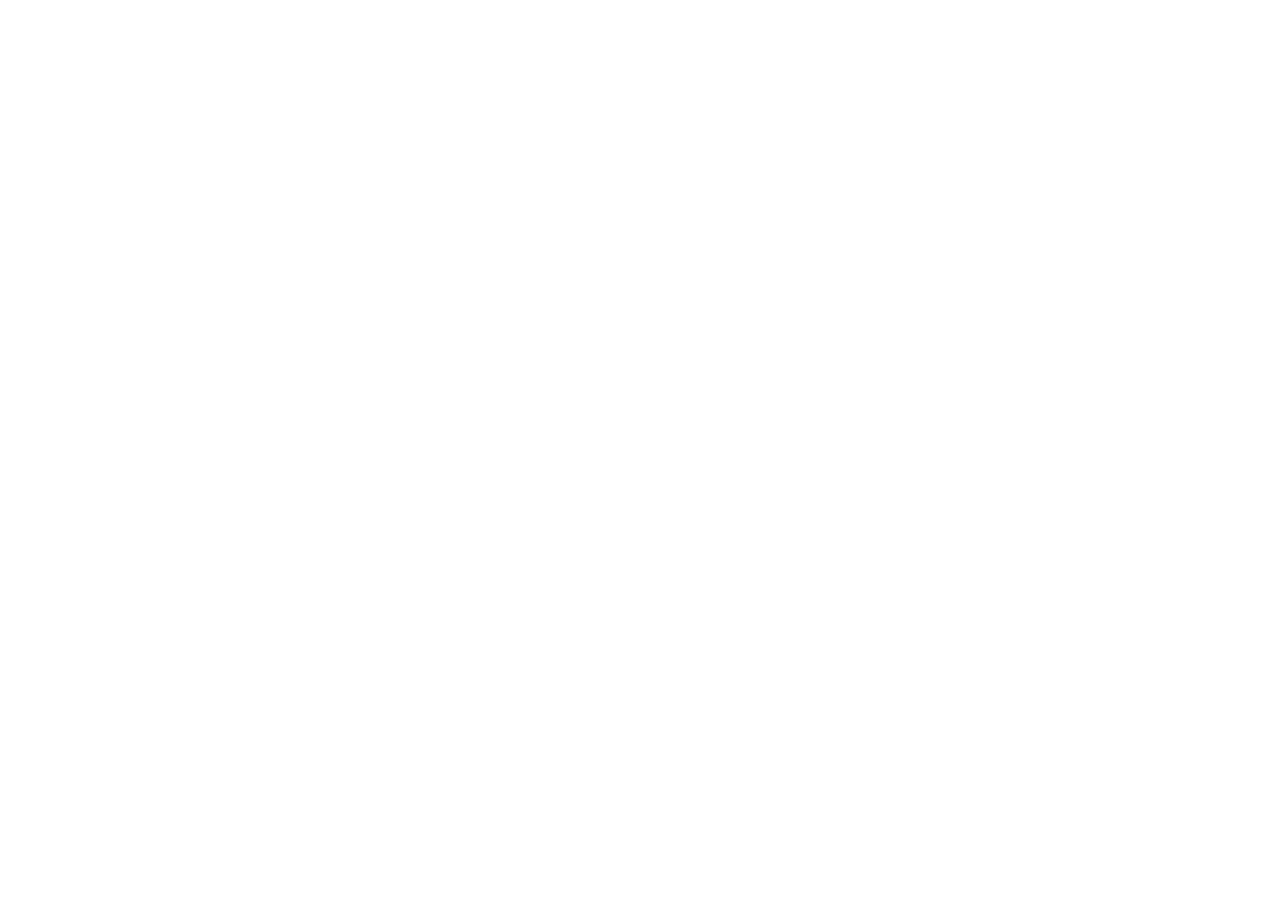
==== commit dea3c76e: "attempt" ====
--- a/index.html
+++ b/index.html
@@ -6,7 +6,7 @@
     <meta name="viewport" content="width=device-width, user-scalable=no, initial-scale=1.0, maximum-scale=1.0, minimum-scale=1.0">
 		<meta name="viewport" content="width=device-width,initial-scale=1,minimum-scale=1,maximum-scale=1,
 		user-scalable=no" />
-		<link rel="stylesheet" href="/attempt/prd/styles/usage/app@c7d3b0188f50455941c25154a380c01d.css">
+		<link rel="stylesheet" href="/attempt/prd/styles/usage/app.css">
     <script>
 			document.ontouchmove = function(e) {
 					if (e.target.tagName.toUpperCase() !== 'IFRAME') {
@@ -16,6 +16,6 @@
     </script>
 	</head>
 	<body>
-    <script src="/attempt/prd/scripts/app@1e904a9a291b89c16f92f340c576d818.js"></script>
+    <script src="/attempt/prd/scripts/app.js"></script>
 	</body>
 </html>
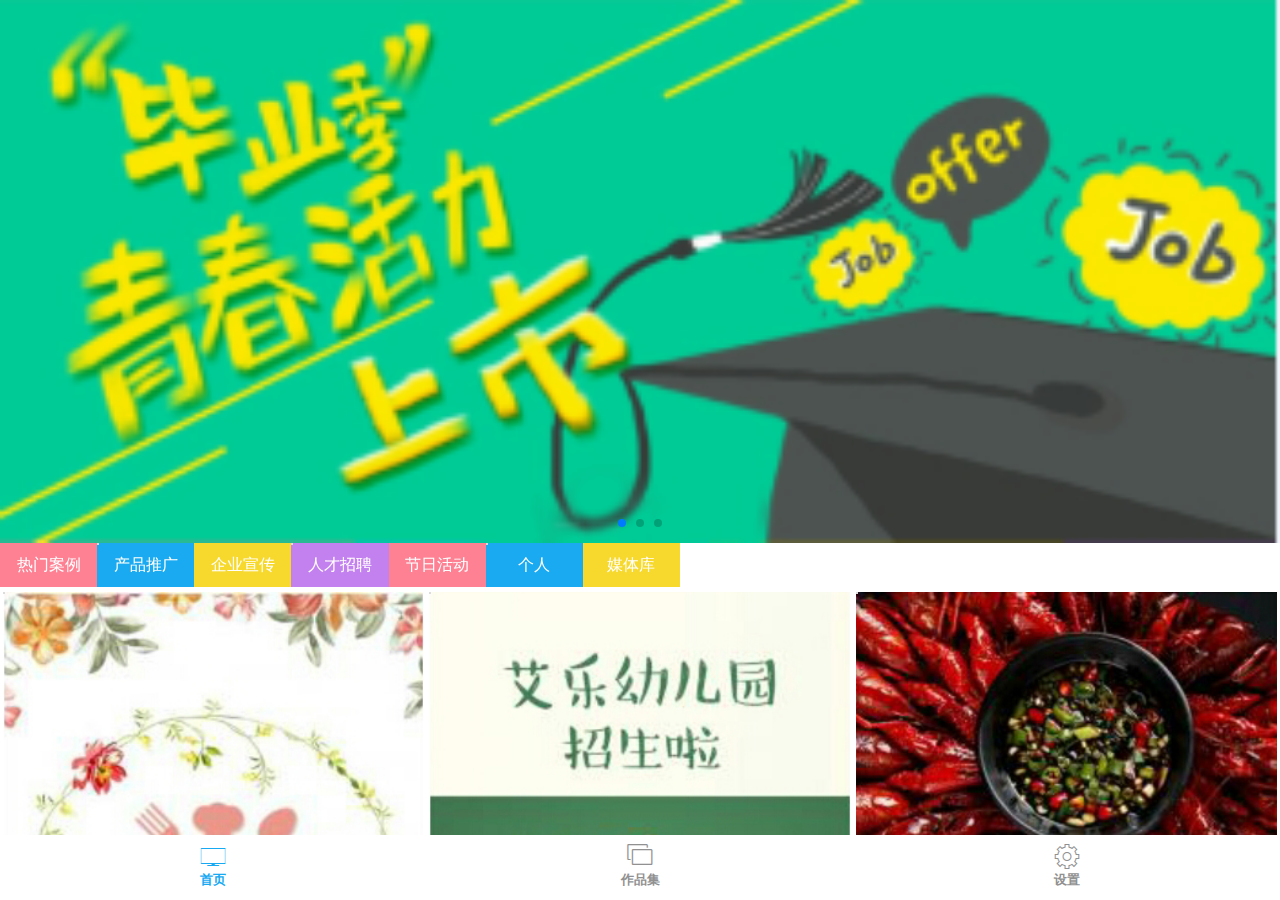
==== commit 842594ac: "attempt" ====
--- a/index.html
+++ b/index.html
@@ -6,7 +6,7 @@
     <meta name="viewport" content="width=device-width, user-scalable=no, initial-scale=1.0, maximum-scale=1.0, minimum-scale=1.0">
 		<meta name="viewport" content="width=device-width,initial-scale=1,minimum-scale=1,maximum-scale=1,
 		user-scalable=no" />
-		<link rel="stylesheet" href="/attempt/prd/styles/usage/app.css">
+		<link rel="stylesheet" href="/attempt/prd/styles/usage/app@c7d3b0188f50455941c25154a380c01d.css">
     <script>
 			document.ontouchmove = function(e) {
 					if (e.target.tagName.toUpperCase() !== 'IFRAME') {
@@ -16,6 +16,6 @@
     </script>
 	</head>
 	<body>
-    <script src="/attempt/prd/scripts/app.js"></script>
+    <script src="/attempt/prd/scripts/app@701f8db30810700347a6729ef0f50b97.js"></script>
 	</body>
 </html>
--- a/attempt/prd/styles/usage/app@c7d3b0188f50455941c25154a380c01d.css
+++ b/attempt/prd/styles/usage/app@c7d3b0188f50455941c25154a380c01d.css
@@ -0,0 +1,986 @@
+@charset "UTF-8";.swiper-container{margin:0 auto;position:relative;overflow:hidden;z-index:1}
+.swiper-container-no-flexbox .swiper-slide{float:left}
+.swiper-container-vertical>.swiper-wrapper{-webkit-box-orient:vertical;-moz-box-orient:vertical;-ms-flex-direction:column;-webkit-flex-direction:column;flex-direction:column}
+.swiper-wrapper{position:relative;width:100%;height:100%;z-index:1;display:-webkit-box;display:-moz-box;display:-ms-flexbox;display:-webkit-flex;display:flex;-webkit-transition-property:-webkit-transform;-moz-transition-property:-moz-transform;-o-transition-property:-o-transform;-ms-transition-property:-ms-transform;transition-property:transform;-webkit-box-sizing:content-box;-moz-box-sizing:content-box;box-sizing:content-box}
+.swiper-container-android .swiper-slide,.swiper-wrapper{-webkit-transform:translate3d(0,0,0);-moz-transform:translate3d(0,0,0);-o-transform:translate(0,0);-ms-transform:translate3d(0,0,0);transform:translate3d(0,0,0)}
+.swiper-container-multirow>.swiper-wrapper{-webkit-box-lines:multiple;-moz-box-lines:multiple;-ms-flex-wrap:wrap;-webkit-flex-wrap:wrap;flex-wrap:wrap}
+.swiper-container-free-mode>.swiper-wrapper{-webkit-transition-timing-function:ease-out;-moz-transition-timing-function:ease-out;-ms-transition-timing-function:ease-out;-o-transition-timing-function:ease-out;transition-timing-function:ease-out;margin:0 auto}
+.swiper-slide{-webkit-flex-shrink:0;-ms-flex:0 0 auto;flex-shrink:0;width:100%;height:100%;position:relative}
+.swiper-container-autoheight,.swiper-container-autoheight .swiper-slide{height:auto}
+.swiper-container-autoheight .swiper-wrapper{-webkit-box-align:start;-ms-flex-align:start;-webkit-align-items:flex-start;align-items:flex-start;-webkit-transition-property:-webkit-transform,height;-moz-transition-property:-moz-transform;-o-transition-property:-o-transform;-ms-transition-property:-ms-transform;transition-property:transform,height}
+.swiper-container .swiper-notification{position:absolute;left:0;top:0;pointer-events:none;opacity:0;z-index:-1000}
+.swiper-wp8-horizontal{-ms-touch-action:pan-y;touch-action:pan-y}
+.swiper-wp8-vertical{-ms-touch-action:pan-x;touch-action:pan-x}
+.swiper-button-next,.swiper-button-prev{position:absolute;top:50%;width:27px;height:44px;margin-top:-22px;z-index:10;cursor:pointer;-moz-background-size:27px 44px;-webkit-background-size:27px 44px;background-size:27px 44px;background-position:center;background-repeat:no-repeat}
+.swiper-button-next.swiper-button-disabled,.swiper-button-prev.swiper-button-disabled{opacity:.35;cursor:auto;pointer-events:none}
+.swiper-button-prev,.swiper-container-rtl .swiper-button-next{background-image:url("data:image/svg+xml;charset=utf-8,%3Csvg%20xmlns%3D'http%3A%2F%2Fwww.w3.org%2F2000%2Fsvg'%20viewBox%3D'0%200%2027%2044'%3E%3Cpath%20d%3D'M0%2C22L22%2C0l2.1%2C2.1L4.2%2C22l19.9%2C19.9L22%2C44L0%2C22L0%2C22L0%2C22z'%20fill%3D'%23007aff'%2F%3E%3C%2Fsvg%3E");left:10px;right:auto}
+.swiper-button-prev.swiper-button-black,.swiper-container-rtl .swiper-button-next.swiper-button-black{background-image:url("data:image/svg+xml;charset=utf-8,%3Csvg%20xmlns%3D'http%3A%2F%2Fwww.w3.org%2F2000%2Fsvg'%20viewBox%3D'0%200%2027%2044'%3E%3Cpath%20d%3D'M0%2C22L22%2C0l2.1%2C2.1L4.2%2C22l19.9%2C19.9L22%2C44L0%2C22L0%2C22L0%2C22z'%20fill%3D'%23000000'%2F%3E%3C%2Fsvg%3E")}
+.swiper-button-prev.swiper-button-white,.swiper-container-rtl .swiper-button-next.swiper-button-white{background-image:url("data:image/svg+xml;charset=utf-8,%3Csvg%20xmlns%3D'http%3A%2F%2Fwww.w3.org%2F2000%2Fsvg'%20viewBox%3D'0%200%2027%2044'%3E%3Cpath%20d%3D'M0%2C22L22%2C0l2.1%2C2.1L4.2%2C22l19.9%2C19.9L22%2C44L0%2C22L0%2C22L0%2C22z'%20fill%3D'%23ffffff'%2F%3E%3C%2Fsvg%3E")}
+.swiper-button-next,.swiper-container-rtl .swiper-button-prev{background-image:url("data:image/svg+xml;charset=utf-8,%3Csvg%20xmlns%3D'http%3A%2F%2Fwww.w3.org%2F2000%2Fsvg'%20viewBox%3D'0%200%2027%2044'%3E%3Cpath%20d%3D'M27%2C22L27%2C22L5%2C44l-2.1-2.1L22.8%2C22L2.9%2C2.1L5%2C0L27%2C22L27%2C22z'%20fill%3D'%23007aff'%2F%3E%3C%2Fsvg%3E");right:10px;left:auto}
+.swiper-button-next.swiper-button-black,.swiper-container-rtl .swiper-button-prev.swiper-button-black{background-image:url("data:image/svg+xml;charset=utf-8,%3Csvg%20xmlns%3D'http%3A%2F%2Fwww.w3.org%2F2000%2Fsvg'%20viewBox%3D'0%200%2027%2044'%3E%3Cpath%20d%3D'M27%2C22L27%2C22L5%2C44l-2.1-2.1L22.8%2C22L2.9%2C2.1L5%2C0L27%2C22L27%2C22z'%20fill%3D'%23000000'%2F%3E%3C%2Fsvg%3E")}
+.swiper-button-next.swiper-button-white,.swiper-container-rtl .swiper-button-prev.swiper-button-white{background-image:url("data:image/svg+xml;charset=utf-8,%3Csvg%20xmlns%3D'http%3A%2F%2Fwww.w3.org%2F2000%2Fsvg'%20viewBox%3D'0%200%2027%2044'%3E%3Cpath%20d%3D'M27%2C22L27%2C22L5%2C44l-2.1-2.1L22.8%2C22L2.9%2C2.1L5%2C0L27%2C22L27%2C22z'%20fill%3D'%23ffffff'%2F%3E%3C%2Fsvg%3E")}
+.swiper-pagination{position:absolute;text-align:center;-webkit-transition:.3s;-moz-transition:.3s;-o-transition:.3s;transition:.3s;-webkit-transform:translate3d(0,0,0);-ms-transform:translate3d(0,0,0);-o-transform:translate3d(0,0,0);transform:translate3d(0,0,0);z-index:10}
+.swiper-pagination.swiper-pagination-hidden{opacity:0}
+.swiper-container-horizontal>.swiper-pagination-bullets,.swiper-pagination-custom,.swiper-pagination-fraction{bottom:10px;left:0;width:100%}
+.swiper-pagination-bullet{width:8px;height:8px;display:inline-block;border-radius:100%;background:#000;opacity:.2}
+button.swiper-pagination-bullet{border:0;margin:0;padding:0;box-shadow:none;-moz-appearance:none;-ms-appearance:none;-webkit-appearance:none;appearance:none}
+.swiper-pagination-clickable .swiper-pagination-bullet{cursor:pointer}
+.swiper-pagination-white .swiper-pagination-bullet{background:#fff}
+.swiper-pagination-bullet-active{opacity:1;background:#007aff}
+.swiper-pagination-white .swiper-pagination-bullet-active{background:#fff}
+.swiper-pagination-black .swiper-pagination-bullet-active{background:#000}
+.swiper-container-vertical>.swiper-pagination-bullets{right:10px;top:50%;-webkit-transform:translate3d(0,-50%,0);-moz-transform:translate3d(0,-50%,0);-o-transform:translate(0,-50%);-ms-transform:translate3d(0,-50%,0);transform:translate3d(0,-50%,0)}
+.swiper-container-vertical>.swiper-pagination-bullets .swiper-pagination-bullet{margin:5px 0;display:block}
+.swiper-container-horizontal>.swiper-pagination-bullets .swiper-pagination-bullet{margin:0 5px}
+.swiper-pagination-progress{background:rgba(0,0,0,.25);position:absolute}
+.swiper-pagination-progress .swiper-pagination-progressbar{background:#007aff;position:absolute;left:0;top:0;width:100%;height:100%;-webkit-transform:scale(0);-ms-transform:scale(0);-o-transform:scale(0);transform:scale(0);-webkit-transform-origin:left top;-moz-transform-origin:left top;-ms-transform-origin:left top;-o-transform-origin:left top;transform-origin:left top}
+.swiper-container-rtl .swiper-pagination-progress .swiper-pagination-progressbar{-webkit-transform-origin:right top;-moz-transform-origin:right top;-ms-transform-origin:right top;-o-transform-origin:right top;transform-origin:right top}
+.swiper-container-horizontal>.swiper-pagination-progress{width:100%;height:4px;left:0;top:0}
+.swiper-container-vertical>.swiper-pagination-progress{width:4px;height:100%;left:0;top:0}
+.swiper-pagination-progress.swiper-pagination-white{background:rgba(255,255,255,.5)}
+.swiper-pagination-progress.swiper-pagination-white .swiper-pagination-progressbar{background:#fff}
+.swiper-pagination-progress.swiper-pagination-black .swiper-pagination-progressbar{background:#000}
+.swiper-container-3d{-webkit-perspective:1200px;-moz-perspective:1200px;-o-perspective:1200px;perspective:1200px}
+.swiper-container-3d .swiper-cube-shadow,.swiper-container-3d .swiper-slide,.swiper-container-3d .swiper-slide-shadow-bottom,.swiper-container-3d .swiper-slide-shadow-left,.swiper-container-3d .swiper-slide-shadow-right,.swiper-container-3d .swiper-slide-shadow-top,.swiper-container-3d .swiper-wrapper{-webkit-transform-style:preserve-3d;-moz-transform-style:preserve-3d;-ms-transform-style:preserve-3d;transform-style:preserve-3d}
+.swiper-container-3d .swiper-slide-shadow-bottom,.swiper-container-3d .swiper-slide-shadow-left,.swiper-container-3d .swiper-slide-shadow-right,.swiper-container-3d .swiper-slide-shadow-top{position:absolute;left:0;top:0;width:100%;height:100%;pointer-events:none;z-index:10}
+.swiper-container-3d .swiper-slide-shadow-left{background-image:-webkit-gradient(linear,left top,right top,from(rgba(0,0,0,.5)),to(rgba(0,0,0,0)));background-image:-webkit-linear-gradient(right,rgba(0,0,0,.5),rgba(0,0,0,0));background-image:-moz-linear-gradient(right,rgba(0,0,0,.5),rgba(0,0,0,0));background-image:-o-linear-gradient(right,rgba(0,0,0,.5),rgba(0,0,0,0));background-image:linear-gradient(to left,rgba(0,0,0,.5),rgba(0,0,0,0))}
+.swiper-container-3d .swiper-slide-shadow-right{background-image:-webkit-gradient(linear,right top,left top,from(rgba(0,0,0,.5)),to(rgba(0,0,0,0)));background-image:-webkit-linear-gradient(left,rgba(0,0,0,.5),rgba(0,0,0,0));background-image:-moz-linear-gradient(left,rgba(0,0,0,.5),rgba(0,0,0,0));background-image:-o-linear-gradient(left,rgba(0,0,0,.5),rgba(0,0,0,0));background-image:linear-gradient(to right,rgba(0,0,0,.5),rgba(0,0,0,0))}
+.swiper-container-3d .swiper-slide-shadow-top{background-image:-webkit-gradient(linear,left top,left bottom,from(rgba(0,0,0,.5)),to(rgba(0,0,0,0)));background-image:-webkit-linear-gradient(bottom,rgba(0,0,0,.5),rgba(0,0,0,0));background-image:-moz-linear-gradient(bottom,rgba(0,0,0,.5),rgba(0,0,0,0));background-image:-o-linear-gradient(bottom,rgba(0,0,0,.5),rgba(0,0,0,0));background-image:linear-gradient(to top,rgba(0,0,0,.5),rgba(0,0,0,0))}
+.swiper-container-3d .swiper-slide-shadow-bottom{background-image:-webkit-gradient(linear,left bottom,left top,from(rgba(0,0,0,.5)),to(rgba(0,0,0,0)));background-image:-webkit-linear-gradient(top,rgba(0,0,0,.5),rgba(0,0,0,0));background-image:-moz-linear-gradient(top,rgba(0,0,0,.5),rgba(0,0,0,0));background-image:-o-linear-gradient(top,rgba(0,0,0,.5),rgba(0,0,0,0));background-image:linear-gradient(to bottom,rgba(0,0,0,.5),rgba(0,0,0,0))}
+.swiper-container-coverflow .swiper-wrapper,.swiper-container-flip .swiper-wrapper{-ms-perspective:1200px}
+.swiper-container-cube,.swiper-container-flip{overflow:visible}
+.swiper-container-cube .swiper-slide,.swiper-container-flip .swiper-slide{pointer-events:none;-webkit-backface-visibility:hidden;-moz-backface-visibility:hidden;-ms-backface-visibility:hidden;backface-visibility:hidden;z-index:1}
+.swiper-container-cube .swiper-slide .swiper-slide,.swiper-container-flip .swiper-slide .swiper-slide{pointer-events:none}
+.swiper-container-cube .swiper-slide-active,.swiper-container-cube .swiper-slide-active .swiper-slide-active,.swiper-container-flip .swiper-slide-active,.swiper-container-flip .swiper-slide-active .swiper-slide-active{pointer-events:auto}
+.swiper-container-cube .swiper-slide-shadow-bottom,.swiper-container-cube .swiper-slide-shadow-left,.swiper-container-cube .swiper-slide-shadow-right,.swiper-container-cube .swiper-slide-shadow-top,.swiper-container-flip .swiper-slide-shadow-bottom,.swiper-container-flip .swiper-slide-shadow-left,.swiper-container-flip .swiper-slide-shadow-right,.swiper-container-flip .swiper-slide-shadow-top{z-index:0;-webkit-backface-visibility:hidden;-moz-backface-visibility:hidden;-ms-backface-visibility:hidden;backface-visibility:hidden}
+.swiper-container-cube .swiper-slide{visibility:hidden;-webkit-transform-origin:0 0;-moz-transform-origin:0 0;-ms-transform-origin:0 0;transform-origin:0 0;width:100%;height:100%}
+.swiper-container-cube.swiper-container-rtl .swiper-slide{-webkit-transform-origin:100% 0;-moz-transform-origin:100% 0;-ms-transform-origin:100% 0;transform-origin:100% 0}
+.swiper-container-cube .swiper-slide-active,.swiper-container-cube .swiper-slide-next,.swiper-container-cube .swiper-slide-next+.swiper-slide,.swiper-container-cube .swiper-slide-prev{pointer-events:auto;visibility:visible}
+.swiper-container-cube .swiper-cube-shadow{position:absolute;left:0;bottom:0;width:100%;height:100%;background:#000;opacity:.6;-webkit-filter:blur(50px);filter:blur(50px);z-index:0}
+.swiper-container-fade.swiper-container-free-mode .swiper-slide{-webkit-transition-timing-function:ease-out;-moz-transition-timing-function:ease-out;-ms-transition-timing-function:ease-out;-o-transition-timing-function:ease-out;transition-timing-function:ease-out}
+.swiper-container-fade .swiper-slide{pointer-events:none;-webkit-transition-property:opacity;-moz-transition-property:opacity;-o-transition-property:opacity;transition-property:opacity}
+.swiper-container-fade .swiper-slide .swiper-slide{pointer-events:none}
+.swiper-container-fade .swiper-slide-active,.swiper-container-fade .swiper-slide-active .swiper-slide-active{pointer-events:auto}
+.swiper-scrollbar{border-radius:10px;position:relative;-ms-touch-action:none;background:rgba(0,0,0,.1)}
+.swiper-container-horizontal>.swiper-scrollbar{position:absolute;left:1%;bottom:3px;z-index:50;height:5px;width:98%}
+.swiper-container-vertical>.swiper-scrollbar{position:absolute;right:3px;top:1%;z-index:50;width:5px;height:98%}
+.swiper-scrollbar-drag{height:100%;width:100%;position:relative;background:rgba(0,0,0,.5);border-radius:10px;left:0;top:0}
+.swiper-scrollbar-cursor-drag{cursor:move}
+.swiper-lazy-preloader{width:42px;height:42px;position:absolute;left:50%;top:50%;margin-left:-21px;margin-top:-21px;z-index:10;-webkit-transform-origin:50%;-moz-transform-origin:50%;transform-origin:50%;-webkit-animation:swiper-preloader-spin 1s steps(12,end) infinite;-moz-animation:swiper-preloader-spin 1s steps(12,end) infinite;animation:swiper-preloader-spin 1s steps(12,end) infinite}
+.swiper-lazy-preloader:after{display:block;content:"";width:100%;height:100%;background-image:url("data:image/svg+xml;charset=utf-8,%3Csvg%20viewBox%3D'0%200%20120%20120'%20xmlns%3D'http%3A%2F%2Fwww.w3.org%2F2000%2Fsvg'%20xmlns%3Axlink%3D'http%3A%2F%2Fwww.w3.org%2F1999%2Fxlink'%3E%3Cdefs%3E%3Cline%20id%3D'l'%20x1%3D'60'%20x2%3D'60'%20y1%3D'7'%20y2%3D'27'%20stroke%3D'%236c6c6c'%20stroke-width%3D'11'%20stroke-linecap%3D'round'%2F%3E%3C%2Fdefs%3E%3Cg%3E%3Cuse%20xlink%3Ahref%3D'%23l'%20opacity%3D'.27'%2F%3E%3Cuse%20xlink%3Ahref%3D'%23l'%20opacity%3D'.27'%20transform%3D'rotate(30%2060%2C60)'%2F%3E%3Cuse%20xlink%3Ahref%3D'%23l'%20opacity%3D'.27'%20transform%3D'rotate(60%2060%2C60)'%2F%3E%3Cuse%20xlink%3Ahref%3D'%23l'%20opacity%3D'.27'%20transform%3D'rotate(90%2060%2C60)'%2F%3E%3Cuse%20xlink%3Ahref%3D'%23l'%20opacity%3D'.27'%20transform%3D'rotate(120%2060%2C60)'%2F%3E%3Cuse%20xlink%3Ahref%3D'%23l'%20opacity%3D'.27'%20transform%3D'rotate(150%2060%2C60)'%2F%3E%3Cuse%20xlink%3Ahref%3D'%23l'%20opacity%3D'.37'%20transform%3D'rotate(180%2060%2C60)'%2F%3E%3Cuse%20xlink%3Ahref%3D'%23l'%20opacity%3D'.46'%20transform%3D'rotate(210%2060%2C60)'%2F%3E%3Cuse%20xlink%3Ahref%3D'%23l'%20opacity%3D'.56'%20transform%3D'rotate(240%2060%2C60)'%2F%3E%3Cuse%20xlink%3Ahref%3D'%23l'%20opacity%3D'.66'%20transform%3D'rotate(270%2060%2C60)'%2F%3E%3Cuse%20xlink%3Ahref%3D'%23l'%20opacity%3D'.75'%20transform%3D'rotate(300%2060%2C60)'%2F%3E%3Cuse%20xlink%3Ahref%3D'%23l'%20opacity%3D'.85'%20transform%3D'rotate(330%2060%2C60)'%2F%3E%3C%2Fg%3E%3C%2Fsvg%3E");background-position:50%;-webkit-background-size:100%;background-size:100%;background-repeat:no-repeat}
+.swiper-lazy-preloader-white:after{background-image:url("data:image/svg+xml;charset=utf-8,%3Csvg%20viewBox%3D'0%200%20120%20120'%20xmlns%3D'http%3A%2F%2Fwww.w3.org%2F2000%2Fsvg'%20xmlns%3Axlink%3D'http%3A%2F%2Fwww.w3.org%2F1999%2Fxlink'%3E%3Cdefs%3E%3Cline%20id%3D'l'%20x1%3D'60'%20x2%3D'60'%20y1%3D'7'%20y2%3D'27'%20stroke%3D'%23fff'%20stroke-width%3D'11'%20stroke-linecap%3D'round'%2F%3E%3C%2Fdefs%3E%3Cg%3E%3Cuse%20xlink%3Ahref%3D'%23l'%20opacity%3D'.27'%2F%3E%3Cuse%20xlink%3Ahref%3D'%23l'%20opacity%3D'.27'%20transform%3D'rotate(30%2060%2C60)'%2F%3E%3Cuse%20xlink%3Ahref%3D'%23l'%20opacity%3D'.27'%20transform%3D'rotate(60%2060%2C60)'%2F%3E%3Cuse%20xlink%3Ahref%3D'%23l'%20opacity%3D'.27'%20transform%3D'rotate(90%2060%2C60)'%2F%3E%3Cuse%20xlink%3Ahref%3D'%23l'%20opacity%3D'.27'%20transform%3D'rotate(120%2060%2C60)'%2F%3E%3Cuse%20xlink%3Ahref%3D'%23l'%20opacity%3D'.27'%20transform%3D'rotate(150%2060%2C60)'%2F%3E%3Cuse%20xlink%3Ahref%3D'%23l'%20opacity%3D'.37'%20transform%3D'rotate(180%2060%2C60)'%2F%3E%3Cuse%20xlink%3Ahref%3D'%23l'%20opacity%3D'.46'%20transform%3D'rotate(210%2060%2C60)'%2F%3E%3Cuse%20xlink%3Ahref%3D'%23l'%20opacity%3D'.56'%20transform%3D'rotate(240%2060%2C60)'%2F%3E%3Cuse%20xlink%3Ahref%3D'%23l'%20opacity%3D'.66'%20transform%3D'rotate(270%2060%2C60)'%2F%3E%3Cuse%20xlink%3Ahref%3D'%23l'%20opacity%3D'.75'%20transform%3D'rotate(300%2060%2C60)'%2F%3E%3Cuse%20xlink%3Ahref%3D'%23l'%20opacity%3D'.85'%20transform%3D'rotate(330%2060%2C60)'%2F%3E%3C%2Fg%3E%3C%2Fsvg%3E")}
+@-webkit-keyframes swiper-preloader-spin{100%{-webkit-transform:rotate(360deg)}
+}
+@keyframes swiper-preloader-spin{100%{transform:rotate(360deg)}
+}
+/*!
+Animate.css - http://daneden.me/animate
+Licensed under the MIT license - http://opensource.org/licenses/MIT
+
+Copyright (c) 2015 Daniel Eden
+*/.animated{-webkit-animation-duration:1s;animation-duration:1s;-webkit-animation-fill-mode:both;animation-fill-mode:both}
+.animated.infinite{-webkit-animation-iteration-count:infinite;animation-iteration-count:infinite}
+.animated.hinge{-webkit-animation-duration:2s;animation-duration:2s}
+@-webkit-keyframes bounce{0%,100%,20%,53%,80%{-webkit-transition-timing-function:cubic-bezier(0.215,.61,.355,1);transition-timing-function:cubic-bezier(0.215,.61,.355,1);-webkit-transform:translate3d(0,0,0);transform:translate3d(0,0,0)}
+40%,43%{-webkit-transition-timing-function:cubic-bezier(0.755,.050,.855,.060);transition-timing-function:cubic-bezier(0.755,.050,.855,.060);-webkit-transform:translate3d(0,-30px,0);transform:translate3d(0,-30px,0)}
+70%{-webkit-transition-timing-function:cubic-bezier(0.755,.050,.855,.060);transition-timing-function:cubic-bezier(0.755,.050,.855,.060);-webkit-transform:translate3d(0,-15px,0);transform:translate3d(0,-15px,0)}
+90%{-webkit-transform:translate3d(0,-4px,0);transform:translate3d(0,-4px,0)}
+}
+@keyframes bounce{0%,100%,20%,53%,80%{-webkit-transition-timing-function:cubic-bezier(0.215,.61,.355,1);transition-timing-function:cubic-bezier(0.215,.61,.355,1);-webkit-transform:translate3d(0,0,0);-ms-transform:translate3d(0,0,0);transform:translate3d(0,0,0)}
+40%,43%{-webkit-transition-timing-function:cubic-bezier(0.755,.050,.855,.060);transition-timing-function:cubic-bezier(0.755,.050,.855,.060);-webkit-transform:translate3d(0,-30px,0);-ms-transform:translate3d(0,-30px,0);transform:translate3d(0,-30px,0)}
+70%{-webkit-transition-timing-function:cubic-bezier(0.755,.050,.855,.060);transition-timing-function:cubic-bezier(0.755,.050,.855,.060);-webkit-transform:translate3d(0,-15px,0);-ms-transform:translate3d(0,-15px,0);transform:translate3d(0,-15px,0)}
+90%{-webkit-transform:translate3d(0,-4px,0);-ms-transform:translate3d(0,-4px,0);transform:translate3d(0,-4px,0)}
+}
+.bounce{-webkit-animation-name:bounce;animation-name:bounce;-webkit-transform-origin:center bottom;-ms-transform-origin:center bottom;transform-origin:center bottom}
+@-webkit-keyframes flash{0%,100%,50%{opacity:1}
+25%,75%{opacity:0}
+}
+@keyframes flash{0%,100%,50%{opacity:1}
+25%,75%{opacity:0}
+}
+.flash{-webkit-animation-name:flash;animation-name:flash}
+@-webkit-keyframes pulse{0%{-webkit-transform:scale3d(1,1,1);transform:scale3d(1,1,1)}
+50%{-webkit-transform:scale3d(1.05,1.05,1.05);transform:scale3d(1.05,1.05,1.05)}
+100%{-webkit-transform:scale3d(1,1,1);transform:scale3d(1,1,1)}
+}
+@keyframes pulse{0%{-webkit-transform:scale3d(1,1,1);-ms-transform:scale3d(1,1,1);transform:scale3d(1,1,1)}
+50%{-webkit-transform:scale3d(1.05,1.05,1.05);-ms-transform:scale3d(1.05,1.05,1.05);transform:scale3d(1.05,1.05,1.05)}
+100%{-webkit-transform:scale3d(1,1,1);-ms-transform:scale3d(1,1,1);transform:scale3d(1,1,1)}
+}
+.pulse{-webkit-animation-name:pulse;animation-name:pulse}
+@-webkit-keyframes rubberBand{0%{-webkit-transform:scale3d(1,1,1);transform:scale3d(1,1,1)}
+30%{-webkit-transform:scale3d(1.25,.75,1);transform:scale3d(1.25,.75,1)}
+40%{-webkit-transform:scale3d(0.75,1.25,1);transform:scale3d(0.75,1.25,1)}
+50%{-webkit-transform:scale3d(1.15,.85,1);transform:scale3d(1.15,.85,1)}
+65%{-webkit-transform:scale3d(.95,1.05,1);transform:scale3d(.95,1.05,1)}
+75%{-webkit-transform:scale3d(1.05,.95,1);transform:scale3d(1.05,.95,1)}
+100%{-webkit-transform:scale3d(1,1,1);transform:scale3d(1,1,1)}
+}
+@keyframes rubberBand{0%{-webkit-transform:scale3d(1,1,1);-ms-transform:scale3d(1,1,1);transform:scale3d(1,1,1)}
+30%{-webkit-transform:scale3d(1.25,.75,1);-ms-transform:scale3d(1.25,.75,1);transform:scale3d(1.25,.75,1)}
+40%{-webkit-transform:scale3d(0.75,1.25,1);-ms-transform:scale3d(0.75,1.25,1);transform:scale3d(0.75,1.25,1)}
+50%{-webkit-transform:scale3d(1.15,.85,1);-ms-transform:scale3d(1.15,.85,1);transform:scale3d(1.15,.85,1)}
+65%{-webkit-transform:scale3d(.95,1.05,1);-ms-transform:scale3d(.95,1.05,1);transform:scale3d(.95,1.05,1)}
+75%{-webkit-transform:scale3d(1.05,.95,1);-ms-transform:scale3d(1.05,.95,1);transform:scale3d(1.05,.95,1)}
+100%{-webkit-transform:scale3d(1,1,1);-ms-transform:scale3d(1,1,1);transform:scale3d(1,1,1)}
+}
+.rubberBand{-webkit-animation-name:rubberBand;animation-name:rubberBand}
+@-webkit-keyframes shake{0%,100%{-webkit-transform:translate3d(0,0,0);transform:translate3d(0,0,0)}
+10%,30%,50%,70%,90%{-webkit-transform:translate3d(-10px,0,0);transform:translate3d(-10px,0,0)}
+20%,40%,60%,80%{-webkit-transform:translate3d(10px,0,0);transform:translate3d(10px,0,0)}
+}
+@keyframes shake{0%,100%{-webkit-transform:translate3d(0,0,0);-ms-transform:translate3d(0,0,0);transform:translate3d(0,0,0)}
+10%,30%,50%,70%,90%{-webkit-transform:translate3d(-10px,0,0);-ms-transform:translate3d(-10px,0,0);transform:translate3d(-10px,0,0)}
+20%,40%,60%,80%{-webkit-transform:translate3d(10px,0,0);-ms-transform:translate3d(10px,0,0);transform:translate3d(10px,0,0)}
+}
+.shake{-webkit-animation-name:shake;animation-name:shake}
+@-webkit-keyframes swing{20%{-webkit-transform:rotate3d(0,0,1,15deg);transform:rotate3d(0,0,1,15deg)}
+40%{-webkit-transform:rotate3d(0,0,1,-10deg);transform:rotate3d(0,0,1,-10deg)}
+60%{-webkit-transform:rotate3d(0,0,1,5deg);transform:rotate3d(0,0,1,5deg)}
+80%{-webkit-transform:rotate3d(0,0,1,-5deg);transform:rotate3d(0,0,1,-5deg)}
+100%{-webkit-transform:rotate3d(0,0,1,0deg);transform:rotate3d(0,0,1,0deg)}
+}
+@keyframes swing{20%{-webkit-transform:rotate3d(0,0,1,15deg);-ms-transform:rotate3d(0,0,1,15deg);transform:rotate3d(0,0,1,15deg)}
+40%{-webkit-transform:rotate3d(0,0,1,-10deg);-ms-transform:rotate3d(0,0,1,-10deg);transform:rotate3d(0,0,1,-10deg)}
+60%{-webkit-transform:rotate3d(0,0,1,5deg);-ms-transform:rotate3d(0,0,1,5deg);transform:rotate3d(0,0,1,5deg)}
+80%{-webkit-transform:rotate3d(0,0,1,-5deg);-ms-transform:rotate3d(0,0,1,-5deg);transform:rotate3d(0,0,1,-5deg)}
+100%{-webkit-transform:rotate3d(0,0,1,0deg);-ms-transform:rotate3d(0,0,1,0deg);transform:rotate3d(0,0,1,0deg)}
+}
+.swing{-webkit-transform-origin:top center;-ms-transform-origin:top center;transform-origin:top center;-webkit-animation-name:swing;animation-name:swing}
+@-webkit-keyframes tada{0%{-webkit-transform:scale3d(1,1,1);transform:scale3d(1,1,1)}
+10%,20%{-webkit-transform:scale3d(.9,.9,.9) rotate3d(0,0,1,-3deg);transform:scale3d(.9,.9,.9) rotate3d(0,0,1,-3deg)}
+30%,50%,70%,90%{-webkit-transform:scale3d(1.1,1.1,1.1) rotate3d(0,0,1,3deg);transform:scale3d(1.1,1.1,1.1) rotate3d(0,0,1,3deg)}
+40%,60%,80%{-webkit-transform:scale3d(1.1,1.1,1.1) rotate3d(0,0,1,-3deg);transform:scale3d(1.1,1.1,1.1) rotate3d(0,0,1,-3deg)}
+100%{-webkit-transform:scale3d(1,1,1);transform:scale3d(1,1,1)}
+}
+@keyframes tada{0%{-webkit-transform:scale3d(1,1,1);-ms-transform:scale3d(1,1,1);transform:scale3d(1,1,1)}
+10%,20%{-webkit-transform:scale3d(.9,.9,.9) rotate3d(0,0,1,-3deg);-ms-transform:scale3d(.9,.9,.9) rotate3d(0,0,1,-3deg);transform:scale3d(.9,.9,.9) rotate3d(0,0,1,-3deg)}
+30%,50%,70%,90%{-webkit-transform:scale3d(1.1,1.1,1.1) rotate3d(0,0,1,3deg);-ms-transform:scale3d(1.1,1.1,1.1) rotate3d(0,0,1,3deg);transform:scale3d(1.1,1.1,1.1) rotate3d(0,0,1,3deg)}
+40%,60%,80%{-webkit-transform:scale3d(1.1,1.1,1.1) rotate3d(0,0,1,-3deg);-ms-transform:scale3d(1.1,1.1,1.1) rotate3d(0,0,1,-3deg);transform:scale3d(1.1,1.1,1.1) rotate3d(0,0,1,-3deg)}
+100%{-webkit-transform:scale3d(1,1,1);-ms-transform:scale3d(1,1,1);transform:scale3d(1,1,1)}
+}
+.tada{-webkit-animation-name:tada;animation-name:tada}
+@-webkit-keyframes wobble{0%{-webkit-transform:none;transform:none}
+15%{-webkit-transform:translate3d(-25%,0,0) rotate3d(0,0,1,-5deg);transform:translate3d(-25%,0,0) rotate3d(0,0,1,-5deg)}
+30%{-webkit-transform:translate3d(20%,0,0) rotate3d(0,0,1,3deg);transform:translate3d(20%,0,0) rotate3d(0,0,1,3deg)}
+45%{-webkit-transform:translate3d(-15%,0,0) rotate3d(0,0,1,-3deg);transform:translate3d(-15%,0,0) rotate3d(0,0,1,-3deg)}
+60%{-webkit-transform:translate3d(10%,0,0) rotate3d(0,0,1,2deg);transform:translate3d(10%,0,0) rotate3d(0,0,1,2deg)}
+75%{-webkit-transform:translate3d(-5%,0,0) rotate3d(0,0,1,-1deg);transform:translate3d(-5%,0,0) rotate3d(0,0,1,-1deg)}
+100%{-webkit-transform:none;transform:none}
+}
+@keyframes wobble{0%{-webkit-transform:none;-ms-transform:none;transform:none}
+15%{-webkit-transform:translate3d(-25%,0,0) rotate3d(0,0,1,-5deg);-ms-transform:translate3d(-25%,0,0) rotate3d(0,0,1,-5deg);transform:translate3d(-25%,0,0) rotate3d(0,0,1,-5deg)}
+30%{-webkit-transform:translate3d(20%,0,0) rotate3d(0,0,1,3deg);-ms-transform:translate3d(20%,0,0) rotate3d(0,0,1,3deg);transform:translate3d(20%,0,0) rotate3d(0,0,1,3deg)}
+45%{-webkit-transform:translate3d(-15%,0,0) rotate3d(0,0,1,-3deg);-ms-transform:translate3d(-15%,0,0) rotate3d(0,0,1,-3deg);transform:translate3d(-15%,0,0) rotate3d(0,0,1,-3deg)}
+60%{-webkit-transform:translate3d(10%,0,0) rotate3d(0,0,1,2deg);-ms-transform:translate3d(10%,0,0) rotate3d(0,0,1,2deg);transform:translate3d(10%,0,0) rotate3d(0,0,1,2deg)}
+75%{-webkit-transform:translate3d(-5%,0,0) rotate3d(0,0,1,-1deg);-ms-transform:translate3d(-5%,0,0) rotate3d(0,0,1,-1deg);transform:translate3d(-5%,0,0) rotate3d(0,0,1,-1deg)}
+100%{-webkit-transform:none;-ms-transform:none;transform:none}
+}
+.wobble{-webkit-animation-name:wobble;animation-name:wobble}
+@-webkit-keyframes bounceIn{0%,100%,20%,40%,60%,80%{-webkit-transition-timing-function:cubic-bezier(0.215,.61,.355,1);transition-timing-function:cubic-bezier(0.215,.61,.355,1)}
+0%{opacity:0;-webkit-transform:scale3d(.3,.3,.3);transform:scale3d(.3,.3,.3)}
+20%{-webkit-transform:scale3d(1.1,1.1,1.1);transform:scale3d(1.1,1.1,1.1)}
+40%{-webkit-transform:scale3d(.9,.9,.9);transform:scale3d(.9,.9,.9)}
+60%{opacity:1;-webkit-transform:scale3d(1.03,1.03,1.03);transform:scale3d(1.03,1.03,1.03)}
+80%{-webkit-transform:scale3d(.97,.97,.97);transform:scale3d(.97,.97,.97)}
+100%{opacity:1;-webkit-transform:scale3d(1,1,1);transform:scale3d(1,1,1)}
+}
+@keyframes bounceIn{0%,100%,20%,40%,60%,80%{-webkit-transition-timing-function:cubic-bezier(0.215,.61,.355,1);transition-timing-function:cubic-bezier(0.215,.61,.355,1)}
+0%{opacity:0;-webkit-transform:scale3d(.3,.3,.3);-ms-transform:scale3d(.3,.3,.3);transform:scale3d(.3,.3,.3)}
+20%{-webkit-transform:scale3d(1.1,1.1,1.1);-ms-transform:scale3d(1.1,1.1,1.1);transform:scale3d(1.1,1.1,1.1)}
+40%{-webkit-transform:scale3d(.9,.9,.9);-ms-transform:scale3d(.9,.9,.9);transform:scale3d(.9,.9,.9)}
+60%{opacity:1;-webkit-transform:scale3d(1.03,1.03,1.03);-ms-transform:scale3d(1.03,1.03,1.03);transform:scale3d(1.03,1.03,1.03)}
+80%{-webkit-transform:scale3d(.97,.97,.97);-ms-transform:scale3d(.97,.97,.97);transform:scale3d(.97,.97,.97)}
+100%{opacity:1;-webkit-transform:scale3d(1,1,1);-ms-transform:scale3d(1,1,1);transform:scale3d(1,1,1)}
+}
+.bounceIn{-webkit-animation-name:bounceIn;animation-name:bounceIn;-webkit-animation-duration:.75s;animation-duration:.75s}
+@-webkit-keyframes bounceInDown{0%,100%,60%,75%,90%{-webkit-transition-timing-function:cubic-bezier(0.215,.61,.355,1);transition-timing-function:cubic-bezier(0.215,.61,.355,1)}
+0%{opacity:0;-webkit-transform:translate3d(0,-3000px,0);transform:translate3d(0,-3000px,0)}
+60%{opacity:1;-webkit-transform:translate3d(0,25px,0);transform:translate3d(0,25px,0)}
+75%{-webkit-transform:translate3d(0,-10px,0);transform:translate3d(0,-10px,0)}
+90%{-webkit-transform:translate3d(0,5px,0);transform:translate3d(0,5px,0)}
+100%{-webkit-transform:none;transform:none}
+}
+@keyframes bounceInDown{0%,100%,60%,75%,90%{-webkit-transition-timing-function:cubic-bezier(0.215,.61,.355,1);transition-timing-function:cubic-bezier(0.215,.61,.355,1)}
+0%{opacity:0;-webkit-transform:translate3d(0,-3000px,0);-ms-transform:translate3d(0,-3000px,0);transform:translate3d(0,-3000px,0)}
+60%{opacity:1;-webkit-transform:translate3d(0,25px,0);-ms-transform:translate3d(0,25px,0);transform:translate3d(0,25px,0)}
+75%{-webkit-transform:translate3d(0,-10px,0);-ms-transform:translate3d(0,-10px,0);transform:translate3d(0,-10px,0)}
+90%{-webkit-transform:translate3d(0,5px,0);-ms-transform:translate3d(0,5px,0);transform:translate3d(0,5px,0)}
+100%{-webkit-transform:none;-ms-transform:none;transform:none}
+}
+.bounceInDown{-webkit-animation-name:bounceInDown;animation-name:bounceInDown}
+@-webkit-keyframes bounceInLeft{0%,100%,60%,75%,90%{-webkit-transition-timing-function:cubic-bezier(0.215,.61,.355,1);transition-timing-function:cubic-bezier(0.215,.61,.355,1)}
+0%{opacity:0;-webkit-transform:translate3d(-3000px,0,0);transform:translate3d(-3000px,0,0)}
+60%{opacity:1;-webkit-transform:translate3d(25px,0,0);transform:translate3d(25px,0,0)}
+75%{-webkit-transform:translate3d(-10px,0,0);transform:translate3d(-10px,0,0)}
+90%{-webkit-transform:translate3d(5px,0,0);transform:translate3d(5px,0,0)}
+100%{-webkit-transform:none;transform:none}
+}
+@keyframes bounceInLeft{0%,100%,60%,75%,90%{-webkit-transition-timing-function:cubic-bezier(0.215,.61,.355,1);transition-timing-function:cubic-bezier(0.215,.61,.355,1)}
+0%{opacity:0;-webkit-transform:translate3d(-3000px,0,0);-ms-transform:translate3d(-3000px,0,0);transform:translate3d(-3000px,0,0)}
+60%{opacity:1;-webkit-transform:translate3d(25px,0,0);-ms-transform:translate3d(25px,0,0);transform:translate3d(25px,0,0)}
+75%{-webkit-transform:translate3d(-10px,0,0);-ms-transform:translate3d(-10px,0,0);transform:translate3d(-10px,0,0)}
+90%{-webkit-transform:translate3d(5px,0,0);-ms-transform:translate3d(5px,0,0);transform:translate3d(5px,0,0)}
+100%{-webkit-transform:none;-ms-transform:none;transform:none}
+}
+.bounceInLeft{-webkit-animation-name:bounceInLeft;animation-name:bounceInLeft}
+@-webkit-keyframes bounceInRight{0%,100%,60%,75%,90%{-webkit-transition-timing-function:cubic-bezier(0.215,.61,.355,1);transition-timing-function:cubic-bezier(0.215,.61,.355,1)}
+0%{opacity:0;-webkit-transform:translate3d(3000px,0,0);transform:translate3d(3000px,0,0)}
+60%{opacity:1;-webkit-transform:translate3d(-25px,0,0);transform:translate3d(-25px,0,0)}
+75%{-webkit-transform:translate3d(10px,0,0);transform:translate3d(10px,0,0)}
+90%{-webkit-transform:translate3d(-5px,0,0);transform:translate3d(-5px,0,0)}
+100%{-webkit-transform:none;transform:none}
+}
+@keyframes bounceInRight{0%,100%,60%,75%,90%{-webkit-transition-timing-function:cubic-bezier(0.215,.61,.355,1);transition-timing-function:cubic-bezier(0.215,.61,.355,1)}
+0%{opacity:0;-webkit-transform:translate3d(3000px,0,0);-ms-transform:translate3d(3000px,0,0);transform:translate3d(3000px,0,0)}
+60%{opacity:1;-webkit-transform:translate3d(-25px,0,0);-ms-transform:translate3d(-25px,0,0);transform:translate3d(-25px,0,0)}
+75%{-webkit-transform:translate3d(10px,0,0);-ms-transform:translate3d(10px,0,0);transform:translate3d(10px,0,0)}
+90%{-webkit-transform:translate3d(-5px,0,0);-ms-transform:translate3d(-5px,0,0);transform:translate3d(-5px,0,0)}
+100%{-webkit-transform:none;-ms-transform:none;transform:none}
+}
+.bounceInRight{-webkit-animation-name:bounceInRight;animation-name:bounceInRight}
+@-webkit-keyframes bounceInUp{0%,100%,60%,75%,90%{-webkit-transition-timing-function:cubic-bezier(0.215,.61,.355,1);transition-timing-function:cubic-bezier(0.215,.61,.355,1)}
+0%{opacity:0;-webkit-transform:translate3d(0,3000px,0);transform:translate3d(0,3000px,0)}
+60%{opacity:1;-webkit-transform:translate3d(0,-20px,0);transform:translate3d(0,-20px,0)}
+75%{-webkit-transform:translate3d(0,10px,0);transform:translate3d(0,10px,0)}
+90%{-webkit-transform:translate3d(0,-5px,0);transform:translate3d(0,-5px,0)}
+100%{-webkit-transform:translate3d(0,0,0);transform:translate3d(0,0,0)}
+}
+@keyframes bounceInUp{0%,100%,60%,75%,90%{-webkit-transition-timing-function:cubic-bezier(0.215,.61,.355,1);transition-timing-function:cubic-bezier(0.215,.61,.355,1)}
+0%{opacity:0;-webkit-transform:translate3d(0,3000px,0);-ms-transform:translate3d(0,3000px,0);transform:translate3d(0,3000px,0)}
+60%{opacity:1;-webkit-transform:translate3d(0,-20px,0);-ms-transform:translate3d(0,-20px,0);transform:translate3d(0,-20px,0)}
+75%{-webkit-transform:translate3d(0,10px,0);-ms-transform:translate3d(0,10px,0);transform:translate3d(0,10px,0)}
+90%{-webkit-transform:translate3d(0,-5px,0);-ms-transform:translate3d(0,-5px,0);transform:translate3d(0,-5px,0)}
+100%{-webkit-transform:translate3d(0,0,0);-ms-transform:translate3d(0,0,0);transform:translate3d(0,0,0)}
+}
+.bounceInUp{-webkit-animation-name:bounceInUp;animation-name:bounceInUp}
+@-webkit-keyframes bounceOut{20%{-webkit-transform:scale3d(.9,.9,.9);transform:scale3d(.9,.9,.9)}
+50%,55%{opacity:1;-webkit-transform:scale3d(1.1,1.1,1.1);transform:scale3d(1.1,1.1,1.1)}
+100%{opacity:0;-webkit-transform:scale3d(.3,.3,.3);transform:scale3d(.3,.3,.3)}
+}
+@keyframes bounceOut{20%{-webkit-transform:scale3d(.9,.9,.9);-ms-transform:scale3d(.9,.9,.9);transform:scale3d(.9,.9,.9)}
+50%,55%{opacity:1;-webkit-transform:scale3d(1.1,1.1,1.1);-ms-transform:scale3d(1.1,1.1,1.1);transform:scale3d(1.1,1.1,1.1)}
+100%{opacity:0;-webkit-transform:scale3d(.3,.3,.3);-ms-transform:scale3d(.3,.3,.3);transform:scale3d(.3,.3,.3)}
+}
+.bounceOut{-webkit-animation-name:bounceOut;animation-name:bounceOut;-webkit-animation-duration:.75s;animation-duration:.75s}
+@-webkit-keyframes bounceOutDown{20%{-webkit-transform:translate3d(0,10px,0);transform:translate3d(0,10px,0)}
+40%,45%{opacity:1;-webkit-transform:translate3d(0,-20px,0);transform:translate3d(0,-20px,0)}
+100%{opacity:0;-webkit-transform:translate3d(0,2000px,0);transform:translate3d(0,2000px,0)}
+}
+@keyframes bounceOutDown{20%{-webkit-transform:translate3d(0,10px,0);-ms-transform:translate3d(0,10px,0);transform:translate3d(0,10px,0)}
+40%,45%{opacity:1;-webkit-transform:translate3d(0,-20px,0);-ms-transform:translate3d(0,-20px,0);transform:translate3d(0,-20px,0)}
+100%{opacity:0;-webkit-transform:translate3d(0,2000px,0);-ms-transform:translate3d(0,2000px,0);transform:translate3d(0,2000px,0)}
+}
+.bounceOutDown{-webkit-animation-name:bounceOutDown;animation-name:bounceOutDown}
+@-webkit-keyframes bounceOutLeft{20%{opacity:1;-webkit-transform:translate3d(20px,0,0);transform:translate3d(20px,0,0)}
+100%{opacity:0;-webkit-transform:translate3d(-2000px,0,0);transform:translate3d(-2000px,0,0)}
+}
+@keyframes bounceOutLeft{20%{opacity:1;-webkit-transform:translate3d(20px,0,0);-ms-transform:translate3d(20px,0,0);transform:translate3d(20px,0,0)}
+100%{opacity:0;-webkit-transform:translate3d(-2000px,0,0);-ms-transform:translate3d(-2000px,0,0);transform:translate3d(-2000px,0,0)}
+}
+.bounceOutLeft{-webkit-animation-name:bounceOutLeft;animation-name:bounceOutLeft}
+@-webkit-keyframes bounceOutRight{20%{opacity:1;-webkit-transform:translate3d(-20px,0,0);transform:translate3d(-20px,0,0)}
+100%{opacity:0;-webkit-transform:translate3d(2000px,0,0);transform:translate3d(2000px,0,0)}
+}
+@keyframes bounceOutRight{20%{opacity:1;-webkit-transform:translate3d(-20px,0,0);-ms-transform:translate3d(-20px,0,0);transform:translate3d(-20px,0,0)}
+100%{opacity:0;-webkit-transform:translate3d(2000px,0,0);-ms-transform:translate3d(2000px,0,0);transform:translate3d(2000px,0,0)}
+}
+.bounceOutRight{-webkit-animation-name:bounceOutRight;animation-name:bounceOutRight}
+@-webkit-keyframes bounceOutUp{20%{-webkit-transform:translate3d(0,-10px,0);transform:translate3d(0,-10px,0)}
+40%,45%{opacity:1;-webkit-transform:translate3d(0,20px,0);transform:translate3d(0,20px,0)}
+100%{opacity:0;-webkit-transform:translate3d(0,-2000px,0);transform:translate3d(0,-2000px,0)}
+}
+@keyframes bounceOutUp{20%{-webkit-transform:translate3d(0,-10px,0);-ms-transform:translate3d(0,-10px,0);transform:translate3d(0,-10px,0)}
+40%,45%{opacity:1;-webkit-transform:translate3d(0,20px,0);-ms-transform:translate3d(0,20px,0);transform:translate3d(0,20px,0)}
+100%{opacity:0;-webkit-transform:translate3d(0,-2000px,0);-ms-transform:translate3d(0,-2000px,0);transform:translate3d(0,-2000px,0)}
+}
+.bounceOutUp{-webkit-animation-name:bounceOutUp;animation-name:bounceOutUp}
+@-webkit-keyframes fadeIn{0%{opacity:0}
+100%{opacity:1}
+}
+@keyframes fadeIn{0%{opacity:0}
+100%{opacity:1}
+}
+.fadeIn{-webkit-animation-name:fadeIn;animation-name:fadeIn}
+@-webkit-keyframes fadeInDown{0%{opacity:0;-webkit-transform:translate3d(0,-100%,0);transform:translate3d(0,-100%,0)}
+100%{opacity:1;-webkit-transform:none;transform:none}
+}
+@keyframes fadeInDown{0%{opacity:0;-webkit-transform:translate3d(0,-100%,0);-ms-transform:translate3d(0,-100%,0);transform:translate3d(0,-100%,0)}
+100%{opacity:1;-webkit-transform:none;-ms-transform:none;transform:none}
+}
+.fadeInDown{-webkit-animation-name:fadeInDown;animation-name:fadeInDown}
+@-webkit-keyframes fadeInDownBig{0%{opacity:0;-webkit-transform:translate3d(0,-2000px,0);transform:translate3d(0,-2000px,0)}
+100%{opacity:1;-webkit-transform:none;transform:none}
+}
+@keyframes fadeInDownBig{0%{opacity:0;-webkit-transform:translate3d(0,-2000px,0);-ms-transform:translate3d(0,-2000px,0);transform:translate3d(0,-2000px,0)}
+100%{opacity:1;-webkit-transform:none;-ms-transform:none;transform:none}
+}
+.fadeInDownBig{-webkit-animation-name:fadeInDownBig;animation-name:fadeInDownBig}
+@-webkit-keyframes fadeInLeft{0%{opacity:0;-webkit-transform:translate3d(-100%,0,0);transform:translate3d(-100%,0,0)}
+100%{opacity:1;-webkit-transform:none;transform:none}
+}
+@keyframes fadeInLeft{0%{opacity:0;-webkit-transform:translate3d(-100%,0,0);-ms-transform:translate3d(-100%,0,0);transform:translate3d(-100%,0,0)}
+100%{opacity:1;-webkit-transform:none;-ms-transform:none;transform:none}
+}
+.fadeInLeft{-webkit-animation-name:fadeInLeft;animation-name:fadeInLeft}
+@-webkit-keyframes fadeInLeftBig{0%{opacity:0;-webkit-transform:translate3d(-2000px,0,0);transform:translate3d(-2000px,0,0)}
+100%{opacity:1;-webkit-transform:none;transform:none}
+}
+@keyframes fadeInLeftBig{0%{opacity:0;-webkit-transform:translate3d(-2000px,0,0);-ms-transform:translate3d(-2000px,0,0);transform:translate3d(-2000px,0,0)}
+100%{opacity:1;-webkit-transform:none;-ms-transform:none;transform:none}
+}
+.fadeInLeftBig{-webkit-animation-name:fadeInLeftBig;animation-name:fadeInLeftBig}
+@-webkit-keyframes fadeInRight{0%{opacity:0;-webkit-transform:translate3d(100%,0,0);transform:translate3d(100%,0,0)}
+100%{opacity:1;-webkit-transform:none;transform:none}
+}
+@keyframes fadeInRight{0%{opacity:0;-webkit-transform:translate3d(100%,0,0);-ms-transform:translate3d(100%,0,0);transform:translate3d(100%,0,0)}
+100%{opacity:1;-webkit-transform:none;-ms-transform:none;transform:none}
+}
+.fadeInRight{-webkit-animation-name:fadeInRight;animation-name:fadeInRight}
+@-webkit-keyframes fadeInRightBig{0%{opacity:0;-webkit-transform:translate3d(2000px,0,0);transform:translate3d(2000px,0,0)}
+100%{opacity:1;-webkit-transform:none;transform:none}
+}
+@keyframes fadeInRightBig{0%{opacity:0;-webkit-transform:translate3d(2000px,0,0);-ms-transform:translate3d(2000px,0,0);transform:translate3d(2000px,0,0)}
+100%{opacity:1;-webkit-transform:none;-ms-transform:none;transform:none}
+}
+.fadeInRightBig{-webkit-animation-name:fadeInRightBig;animation-name:fadeInRightBig}
+@-webkit-keyframes fadeInUp{0%{opacity:0;-webkit-transform:translate3d(0,100%,0);transform:translate3d(0,100%,0)}
+100%{opacity:1;-webkit-transform:none;transform:none}
+}
+@keyframes fadeInUp{0%{opacity:0;-webkit-transform:translate3d(0,100%,0);-ms-transform:translate3d(0,100%,0);transform:translate3d(0,100%,0)}
+100%{opacity:1;-webkit-transform:none;-ms-transform:none;transform:none}
+}
+.fadeInUp{-webkit-animation-name:fadeInUp;animation-name:fadeInUp}
+@-webkit-keyframes fadeInUpBig{0%{opacity:0;-webkit-transform:translate3d(0,2000px,0);transform:translate3d(0,2000px,0)}
+100%{opacity:1;-webkit-transform:none;transform:none}
+}
+@keyframes fadeInUpBig{0%{opacity:0;-webkit-transform:translate3d(0,2000px,0);-ms-transform:translate3d(0,2000px,0);transform:translate3d(0,2000px,0)}
+100%{opacity:1;-webkit-transform:none;-ms-transform:none;transform:none}
+}
+.fadeInUpBig{-webkit-animation-name:fadeInUpBig;animation-name:fadeInUpBig}
+@-webkit-keyframes fadeOut{0%{opacity:1}
+100%{opacity:0}
+}
+@keyframes fadeOut{0%{opacity:1}
+100%{opacity:0}
+}
+.fadeOut{-webkit-animation-name:fadeOut;animation-name:fadeOut}
+@-webkit-keyframes fadeOutDown{0%{opacity:1}
+100%{opacity:0;-webkit-transform:translate3d(0,100%,0);transform:translate3d(0,100%,0)}
+}
+@keyframes fadeOutDown{0%{opacity:1}
+100%{opacity:0;-webkit-transform:translate3d(0,100%,0);-ms-transform:translate3d(0,100%,0);transform:translate3d(0,100%,0)}
+}
+.fadeOutDown{-webkit-animation-name:fadeOutDown;animation-name:fadeOutDown}
+@-webkit-keyframes fadeOutDownBig{0%{opacity:1}
+100%{opacity:0;-webkit-transform:translate3d(0,2000px,0);transform:translate3d(0,2000px,0)}
+}
+@keyframes fadeOutDownBig{0%{opacity:1}
+100%{opacity:0;-webkit-transform:translate3d(0,2000px,0);-ms-transform:translate3d(0,2000px,0);transform:translate3d(0,2000px,0)}
+}
+.fadeOutDownBig{-webkit-animation-name:fadeOutDownBig;animation-name:fadeOutDownBig}
+@-webkit-keyframes fadeOutLeft{0%{opacity:1}
+100%{opacity:0;-webkit-transform:translate3d(-100%,0,0);transform:translate3d(-100%,0,0)}
+}
+@keyframes fadeOutLeft{0%{opacity:1}
+100%{opacity:0;-webkit-transform:translate3d(-100%,0,0);-ms-transform:translate3d(-100%,0,0);transform:translate3d(-100%,0,0)}
+}
+.fadeOutLeft{-webkit-animation-name:fadeOutLeft;animation-name:fadeOutLeft}
+@-webkit-keyframes fadeOutLeftBig{0%{opacity:1}
+100%{opacity:0;-webkit-transform:translate3d(-2000px,0,0);transform:translate3d(-2000px,0,0)}
+}
+@keyframes fadeOutLeftBig{0%{opacity:1}
+100%{opacity:0;-webkit-transform:translate3d(-2000px,0,0);-ms-transform:translate3d(-2000px,0,0);transform:translate3d(-2000px,0,0)}
+}
+.fadeOutLeftBig{-webkit-animation-name:fadeOutLeftBig;animation-name:fadeOutLeftBig}
+@-webkit-keyframes fadeOutRight{0%{opacity:1}
+100%{opacity:0;-webkit-transform:translate3d(100%,0,0);transform:translate3d(100%,0,0)}
+}
+@keyframes fadeOutRight{0%{opacity:1}
+100%{opacity:0;-webkit-transform:translate3d(100%,0,0);-ms-transform:translate3d(100%,0,0);transform:translate3d(100%,0,0)}
+}
+.fadeOutRight{-webkit-animation-name:fadeOutRight;animation-name:fadeOutRight}
+@-webkit-keyframes fadeOutRightBig{0%{opacity:1}
+100%{opacity:0;-webkit-transform:translate3d(2000px,0,0);transform:translate3d(2000px,0,0)}
+}
+@keyframes fadeOutRightBig{0%{opacity:1}
+100%{opacity:0;-webkit-transform:translate3d(2000px,0,0);-ms-transform:translate3d(2000px,0,0);transform:translate3d(2000px,0,0)}
+}
+.fadeOutRightBig{-webkit-animation-name:fadeOutRightBig;animation-name:fadeOutRightBig}
+@-webkit-keyframes fadeOutUp{0%{opacity:1}
+100%{opacity:0;-webkit-transform:translate3d(0,-100%,0);transform:translate3d(0,-100%,0)}
+}
+@keyframes fadeOutUp{0%{opacity:1}
+100%{opacity:0;-webkit-transform:translate3d(0,-100%,0);-ms-transform:translate3d(0,-100%,0);transform:translate3d(0,-100%,0)}
+}
+.fadeOutUp{-webkit-animation-name:fadeOutUp;animation-name:fadeOutUp}
+@-webkit-keyframes fadeOutUpBig{0%{opacity:1}
+100%{opacity:0;-webkit-transform:translate3d(0,-2000px,0);transform:translate3d(0,-2000px,0)}
+}
+@keyframes fadeOutUpBig{0%{opacity:1}
+100%{opacity:0;-webkit-transform:translate3d(0,-2000px,0);-ms-transform:translate3d(0,-2000px,0);transform:translate3d(0,-2000px,0)}
+}
+.fadeOutUpBig{-webkit-animation-name:fadeOutUpBig;animation-name:fadeOutUpBig}
+@-webkit-keyframes flip{0%{-webkit-transform:perspective(400px) rotate3d(0,1,0,-360deg);transform:perspective(400px) rotate3d(0,1,0,-360deg);-webkit-animation-timing-function:ease-out;animation-timing-function:ease-out}
+40%{-webkit-transform:perspective(400px) translate3d(0,0,150px) rotate3d(0,1,0,-190deg);transform:perspective(400px) translate3d(0,0,150px) rotate3d(0,1,0,-190deg);-webkit-animation-timing-function:ease-out;animation-timing-function:ease-out}
+50%{-webkit-transform:perspective(400px) translate3d(0,0,150px) rotate3d(0,1,0,-170deg);transform:perspective(400px) translate3d(0,0,150px) rotate3d(0,1,0,-170deg);-webkit-animation-timing-function:ease-in;animation-timing-function:ease-in}
+80%{-webkit-transform:perspective(400px) scale3d(.95,.95,.95);transform:perspective(400px) scale3d(.95,.95,.95);-webkit-animation-timing-function:ease-in;animation-timing-function:ease-in}
+100%{-webkit-transform:perspective(400px);transform:perspective(400px);-webkit-animation-timing-function:ease-in;animation-timing-function:ease-in}
+}
+@keyframes flip{0%{-webkit-transform:perspective(400px) rotate3d(0,1,0,-360deg);-ms-transform:perspective(400px) rotate3d(0,1,0,-360deg);transform:perspective(400px) rotate3d(0,1,0,-360deg);-webkit-animation-timing-function:ease-out;animation-timing-function:ease-out}
+40%{-webkit-transform:perspective(400px) translate3d(0,0,150px) rotate3d(0,1,0,-190deg);-ms-transform:perspective(400px) translate3d(0,0,150px) rotate3d(0,1,0,-190deg);transform:perspective(400px) translate3d(0,0,150px) rotate3d(0,1,0,-190deg);-webkit-animation-timing-function:ease-out;animation-timing-function:ease-out}
+50%{-webkit-transform:perspective(400px) translate3d(0,0,150px) rotate3d(0,1,0,-170deg);-ms-transform:perspective(400px) translate3d(0,0,150px) rotate3d(0,1,0,-170deg);transform:perspective(400px) translate3d(0,0,150px) rotate3d(0,1,0,-170deg);-webkit-animation-timing-function:ease-in;animation-timing-function:ease-in}
+80%{-webkit-transform:perspective(400px) scale3d(.95,.95,.95);-ms-transform:perspective(400px) scale3d(.95,.95,.95);transform:perspective(400px) scale3d(.95,.95,.95);-webkit-animation-timing-function:ease-in;animation-timing-function:ease-in}
+100%{-webkit-transform:perspective(400px);-ms-transform:perspective(400px);transform:perspective(400px);-webkit-animation-timing-function:ease-in;animation-timing-function:ease-in}
+}
+.animated.flip{-webkit-backface-visibility:visible;-ms-backface-visibility:visible;backface-visibility:visible;-webkit-animation-name:flip;animation-name:flip}
+@-webkit-keyframes flipInX{0%{-webkit-transform:perspective(400px) rotate3d(1,0,0,90deg);transform:perspective(400px) rotate3d(1,0,0,90deg);-webkit-transition-timing-function:ease-in;transition-timing-function:ease-in;opacity:0}
+40%{-webkit-transform:perspective(400px) rotate3d(1,0,0,-20deg);transform:perspective(400px) rotate3d(1,0,0,-20deg);-webkit-transition-timing-function:ease-in;transition-timing-function:ease-in}
+60%{-webkit-transform:perspective(400px) rotate3d(1,0,0,10deg);transform:perspective(400px) rotate3d(1,0,0,10deg);opacity:1}
+80%{-webkit-transform:perspective(400px) rotate3d(1,0,0,-5deg);transform:perspective(400px) rotate3d(1,0,0,-5deg)}
+100%{-webkit-transform:perspective(400px);transform:perspective(400px)}
+}
+@keyframes flipInX{0%{-webkit-transform:perspective(400px) rotate3d(1,0,0,90deg);-ms-transform:perspective(400px) rotate3d(1,0,0,90deg);transform:perspective(400px) rotate3d(1,0,0,90deg);-webkit-transition-timing-function:ease-in;transition-timing-function:ease-in;opacity:0}
+40%{-webkit-transform:perspective(400px) rotate3d(1,0,0,-20deg);-ms-transform:perspective(400px) rotate3d(1,0,0,-20deg);transform:perspective(400px) rotate3d(1,0,0,-20deg);-webkit-transition-timing-function:ease-in;transition-timing-function:ease-in}
+60%{-webkit-transform:perspective(400px) rotate3d(1,0,0,10deg);-ms-transform:perspective(400px) rotate3d(1,0,0,10deg);transform:perspective(400px) rotate3d(1,0,0,10deg);opacity:1}
+80%{-webkit-transform:perspective(400px) rotate3d(1,0,0,-5deg);-ms-transform:perspective(400px) rotate3d(1,0,0,-5deg);transform:perspective(400px) rotate3d(1,0,0,-5deg)}
+100%{-webkit-transform:perspective(400px);-ms-transform:perspective(400px);transform:perspective(400px)}
+}
+.flipInX{-webkit-backface-visibility:visible!important;-ms-backface-visibility:visible!important;backface-visibility:visible!important;-webkit-animation-name:flipInX;animation-name:flipInX}
+@-webkit-keyframes flipInY{0%{-webkit-transform:perspective(400px) rotate3d(0,1,0,90deg);transform:perspective(400px) rotate3d(0,1,0,90deg);-webkit-transition-timing-function:ease-in;transition-timing-function:ease-in;opacity:0}
+40%{-webkit-transform:perspective(400px) rotate3d(0,1,0,-20deg);transform:perspective(400px) rotate3d(0,1,0,-20deg);-webkit-transition-timing-function:ease-in;transition-timing-function:ease-in}
+60%{-webkit-transform:perspective(400px) rotate3d(0,1,0,10deg);transform:perspective(400px) rotate3d(0,1,0,10deg);opacity:1}
+80%{-webkit-transform:perspective(400px) rotate3d(0,1,0,-5deg);transform:perspective(400px) rotate3d(0,1,0,-5deg)}
+100%{-webkit-transform:perspective(400px);transform:perspective(400px)}
+}
+@keyframes flipInY{0%{-webkit-transform:perspective(400px) rotate3d(0,1,0,90deg);-ms-transform:perspective(400px) rotate3d(0,1,0,90deg);transform:perspective(400px) rotate3d(0,1,0,90deg);-webkit-transition-timing-function:ease-in;transition-timing-function:ease-in;opacity:0}
+40%{-webkit-transform:perspective(400px) rotate3d(0,1,0,-20deg);-ms-transform:perspective(400px) rotate3d(0,1,0,-20deg);transform:perspective(400px) rotate3d(0,1,0,-20deg);-webkit-transition-timing-function:ease-in;transition-timing-function:ease-in}
+60%{-webkit-transform:perspective(400px) rotate3d(0,1,0,10deg);-ms-transform:perspective(400px) rotate3d(0,1,0,10deg);transform:perspective(400px) rotate3d(0,1,0,10deg);opacity:1}
+80%{-webkit-transform:perspective(400px) rotate3d(0,1,0,-5deg);-ms-transform:perspective(400px) rotate3d(0,1,0,-5deg);transform:perspective(400px) rotate3d(0,1,0,-5deg)}
+100%{-webkit-transform:perspective(400px);-ms-transform:perspective(400px);transform:perspective(400px)}
+}
+.flipInY{-webkit-backface-visibility:visible!important;-ms-backface-visibility:visible!important;backface-visibility:visible!important;-webkit-animation-name:flipInY;animation-name:flipInY}
+@-webkit-keyframes flipOutX{0%{-webkit-transform:perspective(400px);transform:perspective(400px)}
+30%{-webkit-transform:perspective(400px) rotate3d(1,0,0,-20deg);transform:perspective(400px) rotate3d(1,0,0,-20deg);opacity:1}
+100%{-webkit-transform:perspective(400px) rotate3d(1,0,0,90deg);transform:perspective(400px) rotate3d(1,0,0,90deg);opacity:0}
+}
+@keyframes flipOutX{0%{-webkit-transform:perspective(400px);-ms-transform:perspective(400px);transform:perspective(400px)}
+30%{-webkit-transform:perspective(400px) rotate3d(1,0,0,-20deg);-ms-transform:perspective(400px) rotate3d(1,0,0,-20deg);transform:perspective(400px) rotate3d(1,0,0,-20deg);opacity:1}
+100%{-webkit-transform:perspective(400px) rotate3d(1,0,0,90deg);-ms-transform:perspective(400px) rotate3d(1,0,0,90deg);transform:perspective(400px) rotate3d(1,0,0,90deg);opacity:0}
+}
+.flipOutX{-webkit-animation-name:flipOutX;animation-name:flipOutX;-webkit-animation-duration:.75s;animation-duration:.75s;-webkit-backface-visibility:visible!important;-ms-backface-visibility:visible!important;backface-visibility:visible!important}
+@-webkit-keyframes flipOutY{0%{-webkit-transform:perspective(400px);transform:perspective(400px)}
+30%{-webkit-transform:perspective(400px) rotate3d(0,1,0,-15deg);transform:perspective(400px) rotate3d(0,1,0,-15deg);opacity:1}
+100%{-webkit-transform:perspective(400px) rotate3d(0,1,0,90deg);transform:perspective(400px) rotate3d(0,1,0,90deg);opacity:0}
+}
+@keyframes flipOutY{0%{-webkit-transform:perspective(400px);-ms-transform:perspective(400px);transform:perspective(400px)}
+30%{-webkit-transform:perspective(400px) rotate3d(0,1,0,-15deg);-ms-transform:perspective(400px) rotate3d(0,1,0,-15deg);transform:perspective(400px) rotate3d(0,1,0,-15deg);opacity:1}
+100%{-webkit-transform:perspective(400px) rotate3d(0,1,0,90deg);-ms-transform:perspective(400px) rotate3d(0,1,0,90deg);transform:perspective(400px) rotate3d(0,1,0,90deg);opacity:0}
+}
+.flipOutY{-webkit-backface-visibility:visible!important;-ms-backface-visibility:visible!important;backface-visibility:visible!important;-webkit-animation-name:flipOutY;animation-name:flipOutY;-webkit-animation-duration:.75s;animation-duration:.75s}
+@-webkit-keyframes lightSpeedIn{0%{-webkit-transform:translate3d(100%,0,0) skewX(-30deg);transform:translate3d(100%,0,0) skewX(-30deg);opacity:0}
+60%{-webkit-transform:skewX(20deg);transform:skewX(20deg);opacity:1}
+80%{-webkit-transform:skewX(-5deg);transform:skewX(-5deg);opacity:1}
+100%{-webkit-transform:none;transform:none;opacity:1}
+}
+@keyframes lightSpeedIn{0%{-webkit-transform:translate3d(100%,0,0) skewX(-30deg);-ms-transform:translate3d(100%,0,0) skewX(-30deg);transform:translate3d(100%,0,0) skewX(-30deg);opacity:0}
+60%{-webkit-transform:skewX(20deg);-ms-transform:skewX(20deg);transform:skewX(20deg);opacity:1}
+80%{-webkit-transform:skewX(-5deg);-ms-transform:skewX(-5deg);transform:skewX(-5deg);opacity:1}
+100%{-webkit-transform:none;-ms-transform:none;transform:none;opacity:1}
+}
+.lightSpeedIn{-webkit-animation-name:lightSpeedIn;animation-name:lightSpeedIn;-webkit-animation-timing-function:ease-out;animation-timing-function:ease-out}
+@-webkit-keyframes lightSpeedOut{0%{opacity:1}
+100%{-webkit-transform:translate3d(100%,0,0) skewX(30deg);transform:translate3d(100%,0,0) skewX(30deg);opacity:0}
+}
+@keyframes lightSpeedOut{0%{opacity:1}
+100%{-webkit-transform:translate3d(100%,0,0) skewX(30deg);-ms-transform:translate3d(100%,0,0) skewX(30deg);transform:translate3d(100%,0,0) skewX(30deg);opacity:0}
+}
+.lightSpeedOut{-webkit-animation-name:lightSpeedOut;animation-name:lightSpeedOut;-webkit-animation-timing-function:ease-in;animation-timing-function:ease-in}
+@-webkit-keyframes rotateIn{0%{-webkit-transform-origin:center;transform-origin:center;-webkit-transform:rotate3d(0,0,1,-200deg);transform:rotate3d(0,0,1,-200deg);opacity:0}
+100%{-webkit-transform-origin:center;transform-origin:center;-webkit-transform:none;transform:none;opacity:1}
+}
+@keyframes rotateIn{0%{-webkit-transform-origin:center;-ms-transform-origin:center;transform-origin:center;-webkit-transform:rotate3d(0,0,1,-200deg);-ms-transform:rotate3d(0,0,1,-200deg);transform:rotate3d(0,0,1,-200deg);opacity:0}
+100%{-webkit-transform-origin:center;-ms-transform-origin:center;transform-origin:center;-webkit-transform:none;-ms-transform:none;transform:none;opacity:1}
+}
+.rotateIn{-webkit-animation-name:rotateIn;animation-name:rotateIn}
+@-webkit-keyframes rotateInDownLeft{0%{-webkit-transform-origin:left bottom;transform-origin:left bottom;-webkit-transform:rotate3d(0,0,1,-45deg);transform:rotate3d(0,0,1,-45deg);opacity:0}
+100%{-webkit-transform-origin:left bottom;transform-origin:left bottom;-webkit-transform:none;transform:none;opacity:1}
+}
+@keyframes rotateInDownLeft{0%{-webkit-transform-origin:left bottom;-ms-transform-origin:left bottom;transform-origin:left bottom;-webkit-transform:rotate3d(0,0,1,-45deg);-ms-transform:rotate3d(0,0,1,-45deg);transform:rotate3d(0,0,1,-45deg);opacity:0}
+100%{-webkit-transform-origin:left bottom;-ms-transform-origin:left bottom;transform-origin:left bottom;-webkit-transform:none;-ms-transform:none;transform:none;opacity:1}
+}
+.rotateInDownLeft{-webkit-animation-name:rotateInDownLeft;animation-name:rotateInDownLeft}
+@-webkit-keyframes rotateInDownRight{0%{-webkit-transform-origin:right bottom;transform-origin:right bottom;-webkit-transform:rotate3d(0,0,1,45deg);transform:rotate3d(0,0,1,45deg);opacity:0}
+100%{-webkit-transform-origin:right bottom;transform-origin:right bottom;-webkit-transform:none;transform:none;opacity:1}
+}
+@keyframes rotateInDownRight{0%{-webkit-transform-origin:right bottom;-ms-transform-origin:right bottom;transform-origin:right bottom;-webkit-transform:rotate3d(0,0,1,45deg);-ms-transform:rotate3d(0,0,1,45deg);transform:rotate3d(0,0,1,45deg);opacity:0}
+100%{-webkit-transform-origin:right bottom;-ms-transform-origin:right bottom;transform-origin:right bottom;-webkit-transform:none;-ms-transform:none;transform:none;opacity:1}
+}
+.rotateInDownRight{-webkit-animation-name:rotateInDownRight;animation-name:rotateInDownRight}
+@-webkit-keyframes rotateInUpLeft{0%{-webkit-transform-origin:left bottom;transform-origin:left bottom;-webkit-transform:rotate3d(0,0,1,45deg);transform:rotate3d(0,0,1,45deg);opacity:0}
+100%{-webkit-transform-origin:left bottom;transform-origin:left bottom;-webkit-transform:none;transform:none;opacity:1}
+}
+@keyframes rotateInUpLeft{0%{-webkit-transform-origin:left bottom;-ms-transform-origin:left bottom;transform-origin:left bottom;-webkit-transform:rotate3d(0,0,1,45deg);-ms-transform:rotate3d(0,0,1,45deg);transform:rotate3d(0,0,1,45deg);opacity:0}
+100%{-webkit-transform-origin:left bottom;-ms-transform-origin:left bottom;transform-origin:left bottom;-webkit-transform:none;-ms-transform:none;transform:none;opacity:1}
+}
+.rotateInUpLeft{-webkit-animation-name:rotateInUpLeft;animation-name:rotateInUpLeft}
+@-webkit-keyframes rotateInUpRight{0%{-webkit-transform-origin:right bottom;transform-origin:right bottom;-webkit-transform:rotate3d(0,0,1,-90deg);transform:rotate3d(0,0,1,-90deg);opacity:0}
+100%{-webkit-transform-origin:right bottom;transform-origin:right bottom;-webkit-transform:none;transform:none;opacity:1}
+}
+@keyframes rotateInUpRight{0%{-webkit-transform-origin:right bottom;-ms-transform-origin:right bottom;transform-origin:right bottom;-webkit-transform:rotate3d(0,0,1,-90deg);-ms-transform:rotate3d(0,0,1,-90deg);transform:rotate3d(0,0,1,-90deg);opacity:0}
+100%{-webkit-transform-origin:right bottom;-ms-transform-origin:right bottom;transform-origin:right bottom;-webkit-transform:none;-ms-transform:none;transform:none;opacity:1}
+}
+.rotateInUpRight{-webkit-animation-name:rotateInUpRight;animation-name:rotateInUpRight}
+@-webkit-keyframes rotateOut{0%{-webkit-transform-origin:center;transform-origin:center;opacity:1}
+100%{-webkit-transform-origin:center;transform-origin:center;-webkit-transform:rotate3d(0,0,1,200deg);transform:rotate3d(0,0,1,200deg);opacity:0}
+}
+@keyframes rotateOut{0%{-webkit-transform-origin:center;-ms-transform-origin:center;transform-origin:center;opacity:1}
+100%{-webkit-transform-origin:center;-ms-transform-origin:center;transform-origin:center;-webkit-transform:rotate3d(0,0,1,200deg);-ms-transform:rotate3d(0,0,1,200deg);transform:rotate3d(0,0,1,200deg);opacity:0}
+}
+.rotateOut{-webkit-animation-name:rotateOut;animation-name:rotateOut}
+@-webkit-keyframes rotateOutDownLeft{0%{-webkit-transform-origin:left bottom;transform-origin:left bottom;opacity:1}
+100%{-webkit-transform-origin:left bottom;transform-origin:left bottom;-webkit-transform:rotate3d(0,0,1,45deg);transform:rotate3d(0,0,1,45deg);opacity:0}
+}
+@keyframes rotateOutDownLeft{0%{-webkit-transform-origin:left bottom;-ms-transform-origin:left bottom;transform-origin:left bottom;opacity:1}
+100%{-webkit-transform-origin:left bottom;-ms-transform-origin:left bottom;transform-origin:left bottom;-webkit-transform:rotate3d(0,0,1,45deg);-ms-transform:rotate3d(0,0,1,45deg);transform:rotate3d(0,0,1,45deg);opacity:0}
+}
+.rotateOutDownLeft{-webkit-animation-name:rotateOutDownLeft;animation-name:rotateOutDownLeft}
+@-webkit-keyframes rotateOutDownRight{0%{-webkit-transform-origin:right bottom;transform-origin:right bottom;opacity:1}
+100%{-webkit-transform-origin:right bottom;transform-origin:right bottom;-webkit-transform:rotate3d(0,0,1,-45deg);transform:rotate3d(0,0,1,-45deg);opacity:0}
+}
+@keyframes rotateOutDownRight{0%{-webkit-transform-origin:right bottom;-ms-transform-origin:right bottom;transform-origin:right bottom;opacity:1}
+100%{-webkit-transform-origin:right bottom;-ms-transform-origin:right bottom;transform-origin:right bottom;-webkit-transform:rotate3d(0,0,1,-45deg);-ms-transform:rotate3d(0,0,1,-45deg);transform:rotate3d(0,0,1,-45deg);opacity:0}
+}
+.rotateOutDownRight{-webkit-animation-name:rotateOutDownRight;animation-name:rotateOutDownRight}
+@-webkit-keyframes rotateOutUpLeft{0%{-webkit-transform-origin:left bottom;transform-origin:left bottom;opacity:1}
+100%{-webkit-transform-origin:left bottom;transform-origin:left bottom;-webkit-transform:rotate3d(0,0,1,-45deg);transform:rotate3d(0,0,1,-45deg);opacity:0}
+}
+@keyframes rotateOutUpLeft{0%{-webkit-transform-origin:left bottom;-ms-transform-origin:left bottom;transform-origin:left bottom;opacity:1}
+100%{-webkit-transform-origin:left bottom;-ms-transform-origin:left bottom;transform-origin:left bottom;-webkit-transform:rotate3d(0,0,1,-45deg);-ms-transform:rotate3d(0,0,1,-45deg);transform:rotate3d(0,0,1,-45deg);opacity:0}
+}
+.rotateOutUpLeft{-webkit-animation-name:rotateOutUpLeft;animation-name:rotateOutUpLeft}
+@-webkit-keyframes rotateOutUpRight{0%{-webkit-transform-origin:right bottom;transform-origin:right bottom;opacity:1}
+100%{-webkit-transform-origin:right bottom;transform-origin:right bottom;-webkit-transform:rotate3d(0,0,1,90deg);transform:rotate3d(0,0,1,90deg);opacity:0}
+}
+@keyframes rotateOutUpRight{0%{-webkit-transform-origin:right bottom;-ms-transform-origin:right bottom;transform-origin:right bottom;opacity:1}
+100%{-webkit-transform-origin:right bottom;-ms-transform-origin:right bottom;transform-origin:right bottom;-webkit-transform:rotate3d(0,0,1,90deg);-ms-transform:rotate3d(0,0,1,90deg);transform:rotate3d(0,0,1,90deg);opacity:0}
+}
+.rotateOutUpRight{-webkit-animation-name:rotateOutUpRight;animation-name:rotateOutUpRight}
+@-webkit-keyframes hinge{0%{-webkit-transform-origin:top left;transform-origin:top left;-webkit-animation-timing-function:ease-in-out;animation-timing-function:ease-in-out}
+20%,60%{-webkit-transform:rotate3d(0,0,1,80deg);transform:rotate3d(0,0,1,80deg);-webkit-transform-origin:top left;transform-origin:top left;-webkit-animation-timing-function:ease-in-out;animation-timing-function:ease-in-out}
+40%,80%{-webkit-transform:rotate3d(0,0,1,60deg);transform:rotate3d(0,0,1,60deg);-webkit-transform-origin:top left;transform-origin:top left;-webkit-animation-timing-function:ease-in-out;animation-timing-function:ease-in-out;opacity:1}
+100%{-webkit-transform:translate3d(0,700px,0);transform:translate3d(0,700px,0);opacity:0}
+}
+@keyframes hinge{0%{-webkit-transform-origin:top left;-ms-transform-origin:top left;transform-origin:top left;-webkit-animation-timing-function:ease-in-out;animation-timing-function:ease-in-out}
+20%,60%{-webkit-transform:rotate3d(0,0,1,80deg);-ms-transform:rotate3d(0,0,1,80deg);transform:rotate3d(0,0,1,80deg);-webkit-transform-origin:top left;-ms-transform-origin:top left;transform-origin:top left;-webkit-animation-timing-function:ease-in-out;animation-timing-function:ease-in-out}
+40%,80%{-webkit-transform:rotate3d(0,0,1,60deg);-ms-transform:rotate3d(0,0,1,60deg);transform:rotate3d(0,0,1,60deg);-webkit-transform-origin:top left;-ms-transform-origin:top left;transform-origin:top left;-webkit-animation-timing-function:ease-in-out;animation-timing-function:ease-in-out;opacity:1}
+100%{-webkit-transform:translate3d(0,700px,0);-ms-transform:translate3d(0,700px,0);transform:translate3d(0,700px,0);opacity:0}
+}
+.hinge{-webkit-animation-name:hinge;animation-name:hinge}
+@-webkit-keyframes rollIn{0%{opacity:0;-webkit-transform:translate3d(-100%,0,0) rotate3d(0,0,1,-120deg);transform:translate3d(-100%,0,0) rotate3d(0,0,1,-120deg)}
+100%{opacity:1;-webkit-transform:none;transform:none}
+}
+@keyframes rollIn{0%{opacity:0;-webkit-transform:translate3d(-100%,0,0) rotate3d(0,0,1,-120deg);-ms-transform:translate3d(-100%,0,0) rotate3d(0,0,1,-120deg);transform:translate3d(-100%,0,0) rotate3d(0,0,1,-120deg)}
+100%{opacity:1;-webkit-transform:none;-ms-transform:none;transform:none}
+}
+.rollIn{-webkit-animation-name:rollIn;animation-name:rollIn}
+@-webkit-keyframes rollOut{0%{opacity:1}
+100%{opacity:0;-webkit-transform:translate3d(100%,0,0) rotate3d(0,0,1,120deg);transform:translate3d(100%,0,0) rotate3d(0,0,1,120deg)}
+}
+@keyframes rollOut{0%{opacity:1}
+100%{opacity:0;-webkit-transform:translate3d(100%,0,0) rotate3d(0,0,1,120deg);-ms-transform:translate3d(100%,0,0) rotate3d(0,0,1,120deg);transform:translate3d(100%,0,0) rotate3d(0,0,1,120deg)}
+}
+.rollOut{-webkit-animation-name:rollOut;animation-name:rollOut}
+@-webkit-keyframes zoomIn{0%{opacity:0;-webkit-transform:scale3d(.3,.3,.3);transform:scale3d(.3,.3,.3)}
+50%{opacity:1}
+}
+@keyframes zoomIn{0%{opacity:0;-webkit-transform:scale3d(.3,.3,.3);-ms-transform:scale3d(.3,.3,.3);transform:scale3d(.3,.3,.3)}
+50%{opacity:1}
+}
+.zoomIn{-webkit-animation-name:zoomIn;animation-name:zoomIn}
+@-webkit-keyframes zoomInDown{0%{opacity:0;-webkit-transform:scale3d(.1,.1,.1) translate3d(0,-1000px,0);transform:scale3d(.1,.1,.1) translate3d(0,-1000px,0);-webkit-animation-timing-function:cubic-bezier(0.55,.055,.675,.19);animation-timing-function:cubic-bezier(0.55,.055,.675,.19)}
+60%{opacity:1;-webkit-transform:scale3d(.475,.475,.475) translate3d(0,60px,0);transform:scale3d(.475,.475,.475) translate3d(0,60px,0);-webkit-animation-timing-function:cubic-bezier(0.175,.885,.32,1);animation-timing-function:cubic-bezier(0.175,.885,.32,1)}
+}
+@keyframes zoomInDown{0%{opacity:0;-webkit-transform:scale3d(.1,.1,.1) translate3d(0,-1000px,0);-ms-transform:scale3d(.1,.1,.1) translate3d(0,-1000px,0);transform:scale3d(.1,.1,.1) translate3d(0,-1000px,0);-webkit-animation-timing-function:cubic-bezier(0.55,.055,.675,.19);animation-timing-function:cubic-bezier(0.55,.055,.675,.19)}
+60%{opacity:1;-webkit-transform:scale3d(.475,.475,.475) translate3d(0,60px,0);-ms-transform:scale3d(.475,.475,.475) translate3d(0,60px,0);transform:scale3d(.475,.475,.475) translate3d(0,60px,0);-webkit-animation-timing-function:cubic-bezier(0.175,.885,.32,1);animation-timing-function:cubic-bezier(0.175,.885,.32,1)}
+}
+.zoomInDown{-webkit-animation-name:zoomInDown;animation-name:zoomInDown}
+@-webkit-keyframes zoomInLeft{0%{opacity:0;-webkit-transform:scale3d(.1,.1,.1) translate3d(-1000px,0,0);transform:scale3d(.1,.1,.1) translate3d(-1000px,0,0);-webkit-animation-timing-function:cubic-bezier(0.55,.055,.675,.19);animation-timing-function:cubic-bezier(0.55,.055,.675,.19)}
+60%{opacity:1;-webkit-transform:scale3d(.475,.475,.475) translate3d(10px,0,0);transform:scale3d(.475,.475,.475) translate3d(10px,0,0);-webkit-animation-timing-function:cubic-bezier(0.175,.885,.32,1);animation-timing-function:cubic-bezier(0.175,.885,.32,1)}
+}
+@keyframes zoomInLeft{0%{opacity:0;-webkit-transform:scale3d(.1,.1,.1) translate3d(-1000px,0,0);-ms-transform:scale3d(.1,.1,.1) translate3d(-1000px,0,0);transform:scale3d(.1,.1,.1) translate3d(-1000px,0,0);-webkit-animation-timing-function:cubic-bezier(0.55,.055,.675,.19);animation-timing-function:cubic-bezier(0.55,.055,.675,.19)}
+60%{opacity:1;-webkit-transform:scale3d(.475,.475,.475) translate3d(10px,0,0);-ms-transform:scale3d(.475,.475,.475) translate3d(10px,0,0);transform:scale3d(.475,.475,.475) translate3d(10px,0,0);-webkit-animation-timing-function:cubic-bezier(0.175,.885,.32,1);animation-timing-function:cubic-bezier(0.175,.885,.32,1)}
+}
+.zoomInLeft{-webkit-animation-name:zoomInLeft;animation-name:zoomInLeft}
+@-webkit-keyframes zoomInRight{0%{opacity:0;-webkit-transform:scale3d(.1,.1,.1) translate3d(1000px,0,0);transform:scale3d(.1,.1,.1) translate3d(1000px,0,0);-webkit-animation-timing-function:cubic-bezier(0.55,.055,.675,.19);animation-timing-function:cubic-bezier(0.55,.055,.675,.19)}
+60%{opacity:1;-webkit-transform:scale3d(.475,.475,.475) translate3d(-10px,0,0);transform:scale3d(.475,.475,.475) translate3d(-10px,0,0);-webkit-animation-timing-function:cubic-bezier(0.175,.885,.32,1);animation-timing-function:cubic-bezier(0.175,.885,.32,1)}
+}
+@keyframes zoomInRight{0%{opacity:0;-webkit-transform:scale3d(.1,.1,.1) translate3d(1000px,0,0);-ms-transform:scale3d(.1,.1,.1) translate3d(1000px,0,0);transform:scale3d(.1,.1,.1) translate3d(1000px,0,0);-webkit-animation-timing-function:cubic-bezier(0.55,.055,.675,.19);animation-timing-function:cubic-bezier(0.55,.055,.675,.19)}
+60%{opacity:1;-webkit-transform:scale3d(.475,.475,.475) translate3d(-10px,0,0);-ms-transform:scale3d(.475,.475,.475) translate3d(-10px,0,0);transform:scale3d(.475,.475,.475) translate3d(-10px,0,0);-webkit-animation-timing-function:cubic-bezier(0.175,.885,.32,1);animation-timing-function:cubic-bezier(0.175,.885,.32,1)}
+}
+.zoomInRight{-webkit-animation-name:zoomInRight;animation-name:zoomInRight}
+@-webkit-keyframes zoomInUp{0%{opacity:0;-webkit-transform:scale3d(.1,.1,.1) translate3d(0,1000px,0);transform:scale3d(.1,.1,.1) translate3d(0,1000px,0);-webkit-animation-timing-function:cubic-bezier(0.55,.055,.675,.19);animation-timing-function:cubic-bezier(0.55,.055,.675,.19)}
+60%{opacity:1;-webkit-transform:scale3d(.475,.475,.475) translate3d(0,-60px,0);transform:scale3d(.475,.475,.475) translate3d(0,-60px,0);-webkit-animation-timing-function:cubic-bezier(0.175,.885,.32,1);animation-timing-function:cubic-bezier(0.175,.885,.32,1)}
+}
+@keyframes zoomInUp{0%{opacity:0;-webkit-transform:scale3d(.1,.1,.1) translate3d(0,1000px,0);-ms-transform:scale3d(.1,.1,.1) translate3d(0,1000px,0);transform:scale3d(.1,.1,.1) translate3d(0,1000px,0);-webkit-animation-timing-function:cubic-bezier(0.55,.055,.675,.19);animation-timing-function:cubic-bezier(0.55,.055,.675,.19)}
+60%{opacity:1;-webkit-transform:scale3d(.475,.475,.475) translate3d(0,-60px,0);-ms-transform:scale3d(.475,.475,.475) translate3d(0,-60px,0);transform:scale3d(.475,.475,.475) translate3d(0,-60px,0);-webkit-animation-timing-function:cubic-bezier(0.175,.885,.32,1);animation-timing-function:cubic-bezier(0.175,.885,.32,1)}
+}
+.zoomInUp{-webkit-animation-name:zoomInUp;animation-name:zoomInUp}
+@-webkit-keyframes zoomOut{0%{opacity:1}
+50%{opacity:0;-webkit-transform:scale3d(.3,.3,.3);transform:scale3d(.3,.3,.3)}
+100%{opacity:0}
+}
+@keyframes zoomOut{0%{opacity:1}
+50%{opacity:0;-webkit-transform:scale3d(.3,.3,.3);-ms-transform:scale3d(.3,.3,.3);transform:scale3d(.3,.3,.3)}
+100%{opacity:0}
+}
+.zoomOut{-webkit-animation-name:zoomOut;animation-name:zoomOut}
+@-webkit-keyframes zoomOutDown{40%{opacity:1;-webkit-transform:scale3d(.475,.475,.475) translate3d(0,-60px,0);transform:scale3d(.475,.475,.475) translate3d(0,-60px,0);-webkit-animation-timing-function:cubic-bezier(0.55,.055,.675,.19);animation-timing-function:cubic-bezier(0.55,.055,.675,.19)}
+100%{opacity:0;-webkit-transform:scale3d(.1,.1,.1) translate3d(0,2000px,0);transform:scale3d(.1,.1,.1) translate3d(0,2000px,0);-webkit-transform-origin:center bottom;transform-origin:center bottom;-webkit-animation-timing-function:cubic-bezier(0.175,.885,.32,1);animation-timing-function:cubic-bezier(0.175,.885,.32,1)}
+}
+@keyframes zoomOutDown{40%{opacity:1;-webkit-transform:scale3d(.475,.475,.475) translate3d(0,-60px,0);-ms-transform:scale3d(.475,.475,.475) translate3d(0,-60px,0);transform:scale3d(.475,.475,.475) translate3d(0,-60px,0);-webkit-animation-timing-function:cubic-bezier(0.55,.055,.675,.19);animation-timing-function:cubic-bezier(0.55,.055,.675,.19)}
+100%{opacity:0;-webkit-transform:scale3d(.1,.1,.1) translate3d(0,2000px,0);-ms-transform:scale3d(.1,.1,.1) translate3d(0,2000px,0);transform:scale3d(.1,.1,.1) translate3d(0,2000px,0);-webkit-transform-origin:center bottom;-ms-transform-origin:center bottom;transform-origin:center bottom;-webkit-animation-timing-function:cubic-bezier(0.175,.885,.32,1);animation-timing-function:cubic-bezier(0.175,.885,.32,1)}
+}
+.zoomOutDown{-webkit-animation-name:zoomOutDown;animation-name:zoomOutDown}
+@-webkit-keyframes zoomOutLeft{40%{opacity:1;-webkit-transform:scale3d(.475,.475,.475) translate3d(42px,0,0);transform:scale3d(.475,.475,.475) translate3d(42px,0,0)}
+100%{opacity:0;-webkit-transform:scale(.1) translate3d(-2000px,0,0);transform:scale(.1) translate3d(-2000px,0,0);-webkit-transform-origin:left center;transform-origin:left center}
+}
+@keyframes zoomOutLeft{40%{opacity:1;-webkit-transform:scale3d(.475,.475,.475) translate3d(42px,0,0);-ms-transform:scale3d(.475,.475,.475) translate3d(42px,0,0);transform:scale3d(.475,.475,.475) translate3d(42px,0,0)}
+100%{opacity:0;-webkit-transform:scale(.1) translate3d(-2000px,0,0);-ms-transform:scale(.1) translate3d(-2000px,0,0);transform:scale(.1) translate3d(-2000px,0,0);-webkit-transform-origin:left center;-ms-transform-origin:left center;transform-origin:left center}
+}
+.zoomOutLeft{-webkit-animation-name:zoomOutLeft;animation-name:zoomOutLeft}
+@-webkit-keyframes zoomOutRight{40%{opacity:1;-webkit-transform:scale3d(.475,.475,.475) translate3d(-42px,0,0);transform:scale3d(.475,.475,.475) translate3d(-42px,0,0)}
+100%{opacity:0;-webkit-transform:scale(.1) translate3d(2000px,0,0);transform:scale(.1) translate3d(2000px,0,0);-webkit-transform-origin:right center;transform-origin:right center}
+}
+@keyframes zoomOutRight{40%{opacity:1;-webkit-transform:scale3d(.475,.475,.475) translate3d(-42px,0,0);-ms-transform:scale3d(.475,.475,.475) translate3d(-42px,0,0);transform:scale3d(.475,.475,.475) translate3d(-42px,0,0)}
+100%{opacity:0;-webkit-transform:scale(.1) translate3d(2000px,0,0);-ms-transform:scale(.1) translate3d(2000px,0,0);transform:scale(.1) translate3d(2000px,0,0);-webkit-transform-origin:right center;-ms-transform-origin:right center;transform-origin:right center}
+}
+.zoomOutRight{-webkit-animation-name:zoomOutRight;animation-name:zoomOutRight}
+@-webkit-keyframes zoomOutUp{40%{opacity:1;-webkit-transform:scale3d(.475,.475,.475) translate3d(0,60px,0);transform:scale3d(.475,.475,.475) translate3d(0,60px,0);-webkit-animation-timing-function:cubic-bezier(0.55,.055,.675,.19);animation-timing-function:cubic-bezier(0.55,.055,.675,.19)}
+100%{opacity:0;-webkit-transform:scale3d(.1,.1,.1) translate3d(0,-2000px,0);transform:scale3d(.1,.1,.1) translate3d(0,-2000px,0);-webkit-transform-origin:center bottom;transform-origin:center bottom;-webkit-animation-timing-function:cubic-bezier(0.175,.885,.32,1);animation-timing-function:cubic-bezier(0.175,.885,.32,1)}
+}
+@keyframes zoomOutUp{40%{opacity:1;-webkit-transform:scale3d(.475,.475,.475) translate3d(0,60px,0);-ms-transform:scale3d(.475,.475,.475) translate3d(0,60px,0);transform:scale3d(.475,.475,.475) translate3d(0,60px,0);-webkit-animation-timing-function:cubic-bezier(0.55,.055,.675,.19);animation-timing-function:cubic-bezier(0.55,.055,.675,.19)}
+100%{opacity:0;-webkit-transform:scale3d(.1,.1,.1) translate3d(0,-2000px,0);-ms-transform:scale3d(.1,.1,.1) translate3d(0,-2000px,0);transform:scale3d(.1,.1,.1) translate3d(0,-2000px,0);-webkit-transform-origin:center bottom;-ms-transform-origin:center bottom;transform-origin:center bottom;-webkit-animation-timing-function:cubic-bezier(0.175,.885,.32,1);animation-timing-function:cubic-bezier(0.175,.885,.32,1)}
+}
+.zoomOutUp{-webkit-animation-name:zoomOutUp;animation-name:zoomOutUp}
+@-webkit-keyframes slideInDown{0%{-webkit-transform:translateY(-100%);transform:translateY(-100%);visibility:visible}
+100%{-webkit-transform:translateY(0);transform:translateY(0)}
+}
+@keyframes slideInDown{0%{-webkit-transform:translateY(-100%);-ms-transform:translateY(-100%);transform:translateY(-100%);visibility:visible}
+100%{-webkit-transform:translateY(0);-ms-transform:translateY(0);transform:translateY(0)}
+}
+.slideInDown{-webkit-animation-name:slideInDown;animation-name:slideInDown}
+@-webkit-keyframes slideInLeft{0%{-webkit-transform:translateX(-100%);transform:translateX(-100%);visibility:visible}
+100%{-webkit-transform:translateX(0);transform:translateX(0)}
+}
+@keyframes slideInLeft{0%{-webkit-transform:translateX(-100%);-ms-transform:translateX(-100%);transform:translateX(-100%);visibility:visible}
+100%{-webkit-transform:translateX(0);-ms-transform:translateX(0);transform:translateX(0)}
+}
+.slideInLeft{-webkit-animation-name:slideInLeft;animation-name:slideInLeft}
+@-webkit-keyframes slideInRight{0%{-webkit-transform:translateX(100%);transform:translateX(100%);visibility:visible}
+100%{-webkit-transform:translateX(0);transform:translateX(0)}
+}
+@keyframes slideInRight{0%{-webkit-transform:translateX(100%);-ms-transform:translateX(100%);transform:translateX(100%);visibility:visible}
+100%{-webkit-transform:translateX(0);-ms-transform:translateX(0);transform:translateX(0)}
+}
+.slideInRight{-webkit-animation-name:slideInRight;animation-name:slideInRight}
+@-webkit-keyframes slideInUp{0%{-webkit-transform:translateY(100%);transform:translateY(100%);visibility:visible}
+100%{-webkit-transform:translateY(0);transform:translateY(0)}
+}
+@keyframes slideInUp{0%{-webkit-transform:translateY(100%);-ms-transform:translateY(100%);transform:translateY(100%);visibility:visible}
+100%{-webkit-transform:translateY(0);-ms-transform:translateY(0);transform:translateY(0)}
+}
+.slideInUp{-webkit-animation-name:slideInUp;animation-name:slideInUp}
+@-webkit-keyframes slideOutDown{0%{-webkit-transform:translateY(0);transform:translateY(0)}
+100%{visibility:hidden;-webkit-transform:translateY(100%);transform:translateY(100%)}
+}
+@keyframes slideOutDown{0%{-webkit-transform:translateY(0);-ms-transform:translateY(0);transform:translateY(0)}
+100%{visibility:hidden;-webkit-transform:translateY(100%);-ms-transform:translateY(100%);transform:translateY(100%)}
+}
+.slideOutDown{-webkit-animation-name:slideOutDown;animation-name:slideOutDown}
+@-webkit-keyframes slideOutLeft{0%{-webkit-transform:translateX(0);transform:translateX(0)}
+100%{visibility:hidden;-webkit-transform:translateX(-100%);transform:translateX(-100%)}
+}
+@keyframes slideOutLeft{0%{-webkit-transform:translateX(0);-ms-transform:translateX(0);transform:translateX(0)}
+100%{visibility:hidden;-webkit-transform:translateX(-100%);-ms-transform:translateX(-100%);transform:translateX(-100%)}
+}
+.slideOutLeft{-webkit-animation-name:slideOutLeft;animation-name:slideOutLeft}
+@-webkit-keyframes slideOutRight{0%{-webkit-transform:translateX(0);transform:translateX(0)}
+100%{visibility:hidden;-webkit-transform:translateX(100%);transform:translateX(100%)}
+}
+@keyframes slideOutRight{0%{-webkit-transform:translateX(0);-ms-transform:translateX(0);transform:translateX(0)}
+100%{visibility:hidden;-webkit-transform:translateX(100%);-ms-transform:translateX(100%);transform:translateX(100%)}
+}
+.slideOutRight{-webkit-animation-name:slideOutRight;animation-name:slideOutRight}
+@-webkit-keyframes slideOutUp{0%{-webkit-transform:translateY(0);transform:translateY(0)}
+100%{visibility:hidden;-webkit-transform:translateY(-100%);transform:translateY(-100%)}
+}
+@keyframes slideOutUp{0%{-webkit-transform:translateY(0);-ms-transform:translateY(0);transform:translateY(0)}
+100%{visibility:hidden;-webkit-transform:translateY(-100%);-ms-transform:translateY(-100%);transform:translateY(-100%)}
+}
+.slideOutUp{-webkit-animation-name:slideOutUp;animation-name:slideOutUp}
+*,::before,::after{-webkit-tap-highlight-color:transparent}
+html{background-color:#fafafa;color:#212121;font-size:100px;-webkit-user-select:none;user-select:none}
+body{margin:0;font-size:14px;line-height:1.5;font-family:Helvetica Neue,Helvetica,STHeiTi,sans-serif}
+ul,ol,dl,dd,h1,h2,h3,h4,h5,h6,figure,form,fieldset,legend,input,textarea,button,p,blockquote,th,td,pre,xmp{margin:0;padding:0}
+input,textarea,button,select,pre,xmp,tt,code,kbd,samp{line-height:inherit;font-family:inherit}
+h1,h2,h3,h4,h5,h6,small,big,input,textarea,button,select{font-size:inherit}
+address,cite,dfn,em,i,optgroup,var{font-style:normal}
+table{border-collapse:collapse;border-spacing:0;table-layout:fixed;text-align:left}
+ul,ol,menu{list-style:none}
+fieldset,img{border:0;vertical-align:middle}
+article,aside,details,figcaption,figure,footer,header,main,menu,nav,section,summary{display:block}
+audio,canvas,video{display:inline-block}
+blockquote:before,blockquote:after,q:before,q:after{content:"\0020"}
+textarea,pre,xmp{overflow:auto;-webkit-overflow-scrolling:touch}
+textarea{resize:vertical}
+input,textarea,button,select a{outline:0 none}
+input,textarea,button,select{color:inherit}
+input:disabled,textarea:disabled,button:disabled,select:disabled{opacity:1}
+button::-moz-focus-inner,input::-moz-focus-inner{padding:0;border:0}
+input[type="button"],input[type="submit"],input[type="reset"],input[type="file"]::-webkit-file-upload-button,input[type="search"]::-webkit-search-cancel-button{-webkit-appearance:none;appearance:none}
+mark{background-color:transparent}
+a,ins,s,u,del{text-decoration:none}
+a,img{-webkit-touch-callout:none}
+a{color:#00afc7}
+.g-clear::after,.g-mod::after{display:block;overflow:hidden;clear:both;height:0;content:"\0020"}
+@font-face{font-family:yofont;src:url("http://source.qunarzz.com/fonts/yo/1.0.0/yofont.woff") format("woff"),url("http://source.qunarzz.com/fonts/yo/1.0.0/yofont.ttf") format("truetype")}
+.yo-ico{font-family:yofont!important;font-style:normal;-webkit-font-smoothing:antialiased;-moz-osx-font-smoothing:grayscale;vertical-align:middle}
+@font-face{font-family:yofont;src:url("/attempt/images/iconfont/iconfont.woff") format("woff"),url("/attempt/images/iconfont/iconfont.ttf") format("truetype")}
+@font-face{font-family:yofont;src:url("/attempt/images/iconfont/iconfont-back.woff") format("woff"),url("/attempt/images/iconfont/iconfont-back.ttf") format("truetype")}
+@font-face{font-family:yofont;src:url("/attempt/images/iconfont/iconfont-switch1.woff") format("woff"),url("/attempt/images/iconfont/iconfont-switch1.ttf") format("truetype")}
+@font-face{font-family:yofont;src:url("/attempt/images/iconfont/iconfont-login.woff") format("woff"),url("/attempt/images/iconfont/iconfont-login.ttf") format("truetype")}
+.m-index{width:100%;height:100%}
+.m-index .l-container .m-home{display:-webkit-box;display:-webkit-flex;display:flex;-webkit-box-orient:vertical;-webkit-box-direction:normal;-webkit-flex-direction:column;flex-direction:column;height:100%;width:100%}
+.m-index .l-container .m-home section{-webkit-box-flex:1;-webkit-flex:1;flex:1;width:.1px;height:100%;background:#fff;width:100%}
+.m-index .l-container .m-home section header{width:100%}
+.m-index .l-container .m-home section header .swiper-container{height:100%}
+.m-index .l-container .m-home section header .swiper-container .swiper-wrapper{height:100%}
+.m-index .l-container .m-home section header .swiper-container .swiper-wrapper .swiper-slide img{width:100%}
+.m-index .l-container .m-home section nav{height:.44rem;width:100%}
+.m-index .l-container .m-home section nav ul{display:-webkit-box;display:-webkit-flex;display:flex;height:100%;overflow:hidden;margin-top:0;width:6.8rem}
+.m-index .l-container .m-home section nav ul li{-webkit-box-flex:1;-webkit-flex:1;flex:1;width:.1px;width:100%;font-size:.16rem;color:#fff;width:.68rem;line-height:.44rem;text-align:center}
+.m-index .l-container .m-home section nav ul li:nth-child(1){background:#fe8193}
+.m-index .l-container .m-home section nav ul li:nth-child(2){background:#1aaaf1}
+.m-index .l-container .m-home section nav ul li:nth-child(3){background:#f7d92d}
+.m-index .l-container .m-home section nav ul li:nth-child(4){background:#c381ef}
+.m-index .l-container .m-home section nav ul li:nth-child(5){background:#fe8193}
+.m-index .l-container .m-home section nav ul li:nth-child(6){background:#1aaaf1}
+.m-index .l-container .m-home section nav ul li:nth-child(7){background:#f7d92d}
+.m-index .l-container .m-home section ul{width:100%;margin-top:.05rem;display:-webkit-box;display:-webkit-flex;display:flex}
+.m-index .l-container .m-home section ul li:nth-child(2),.m-index .l-container .m-home section ul li:nth-child(4),.m-index .l-container .m-home section ul li:nth-child(6){-webkit-box-flex:1;-webkit-flex:1;flex:1;width:.1px;-webkit-box-sizing:border-box;box-sizing:border-box;position:relative}
+.m-index .l-container .m-home section ul li:nth-child(2)::after,.m-index .l-container .m-home section ul li:nth-child(4)::after,.m-index .l-container .m-home section ul li:nth-child(6)::after{pointer-events:none;position:absolute;z-index:999;top:0;left:0;content:"\0020";border-color:#dcdcdc;border-style:solid;border-width:1px;-webkit-box-sizing:border-box;box-sizing:border-box;-webkit-transform-origin:0 0;transform-origin:0 0}
+@media screen and (orientation:portrait){.m-index .l-container .m-home section ul li:nth-child(2)::after,.m-index .l-container .m-home section ul li:nth-child(4)::after,.m-index .l-container .m-home section ul li:nth-child(6)::after{width:100%;height:100%}
+}
+@media(min--moz-device-pixel-ratio:1.5),(-webkit-min-device-pixel-ratio:1.5),(min-device-pixel-ratio:1.5),(min-resolution:144dpi),(min-resolution:1.5dppx){.m-index .l-container .m-home section ul li:nth-child(2)::after,.m-index .l-container .m-home section ul li:nth-child(4)::after,.m-index .l-container .m-home section ul li:nth-child(6)::after{width:200%;height:200%;-webkit-transform:scale(0.5);transform:scale(0.5)}
+}
+@media(min--moz-device-pixel-ratio:2.5),(-webkit-min-device-pixel-ratio:2.5),(min-device-pixel-ratio:2.5),(min-resolution:240dpi),(min-resolution:2.5dppx){.m-index .l-container .m-home section ul li:nth-child(2)::after,.m-index .l-container .m-home section ul li:nth-child(4)::after,.m-index .l-container .m-home section ul li:nth-child(6)::after{width:300%;height:300%;-webkit-transform:scale(0.3333);transform:scale(0.3333)}
+}
+.m-index .l-container .m-home section ul li:nth-child(2) img,.m-index .l-container .m-home section ul li:nth-child(4) img,.m-index .l-container .m-home section ul li:nth-child(6) img{display:block;width:100%}
+.m-index .l-container .m-home section ul li:nth-child(2) b,.m-index .l-container .m-home section ul li:nth-child(4) b,.m-index .l-container .m-home section ul li:nth-child(6) b{position:relative;display:block;font-weight:normal;padding:.03rem .05rem;font-size:14px;background:#fff;color:#828282}
+.m-index .l-container .m-home section ul li:nth-child(2) b::after,.m-index .l-container .m-home section ul li:nth-child(4) b::after,.m-index .l-container .m-home section ul li:nth-child(6) b::after{pointer-events:none;position:absolute;z-index:999;top:0;left:0;content:"\0020";border-color:#dcdcdc;border-style:solid;border-width:1px 0 0 0;-webkit-box-sizing:border-box;box-sizing:border-box;-webkit-transform-origin:0 0;transform-origin:0 0}
+@media screen and (orientation:portrait){.m-index .l-container .m-home section ul li:nth-child(2) b::after,.m-index .l-container .m-home section ul li:nth-child(4) b::after,.m-index .l-container .m-home section ul li:nth-child(6) b::after{width:100%;height:100%}
+}
+@media(min--moz-device-pixel-ratio:1.5),(-webkit-min-device-pixel-ratio:1.5),(min-device-pixel-ratio:1.5),(min-resolution:144dpi),(min-resolution:1.5dppx){.m-index .l-container .m-home section ul li:nth-child(2) b::after,.m-index .l-container .m-home section ul li:nth-child(4) b::after,.m-index .l-container .m-home section ul li:nth-child(6) b::after{width:200%;height:200%;-webkit-transform:scale(0.5);transform:scale(0.5)}
+}
+@media(min--moz-device-pixel-ratio:2.5),(-webkit-min-device-pixel-ratio:2.5),(min-device-pixel-ratio:2.5),(min-resolution:240dpi),(min-resolution:2.5dppx){.m-index .l-container .m-home section ul li:nth-child(2) b::after,.m-index .l-container .m-home section ul li:nth-child(4) b::after,.m-index .l-container .m-home section ul li:nth-child(6) b::after{width:300%;height:300%;-webkit-transform:scale(0.3333);transform:scale(0.3333)}
+}
+.m-index .l-container .m-home section ul li:nth-child(2).hide,.m-index .l-container .m-home section ul li:nth-child(4).hide,.m-index .l-container .m-home section ul li:nth-child(6).hide{visibility:hidden}
+.m-index .l-container .m-home section ul li:nth-child(3),.m-index .l-container .m-home section ul li:nth-child(5){width:.05rem}
+.m-index .l-container .m-home section ul li:nth-child(1),.m-index .l-container .m-home section ul li:nth-child(7){width:.03rem}
+.m-index .l-container .m-home section .up{transform:rotate(360deg)!important;-webkit-transform:rotate(360deg)!important}
+.m-index .l-container .m-home section .foot{text-align:center;height:.3rem;line-height:.3rem}
+.m-index .l-container .m-home section .foot img{display:inline-block;transition:transform 150ms;-webkit-transition:transform 150ms;height:.15rem;width:.15rem}
+.m-index .l-container .m-home section .down{transform:rotate(180deg)!important;-webkit-transform:rotate(180deg)!important}
+.m-particular{display:-webkit-box;display:-webkit-flex;display:flex;-webkit-box-orient:vertical;-webkit-box-direction:normal;-webkit-flex-direction:column;flex-direction:column;width:100%;height:100%}
+.m-particular .p-container{-webkit-box-flex:1;-webkit-flex:1;flex:1;width:.1px;height:100%;width:100%;overflow:hidden;position:relative}
+.m-particular .p-container .m-part{display:-webkit-box;display:-webkit-flex;display:flex;-webkit-box-orient:vertical;-webkit-box-direction:normal;-webkit-flex-direction:column;flex-direction:column;height:100%;overflow:hidden}
+.m-particular .p-container .m-part header{width:100%;height:.44rem;background:#1aaaf1}
+.m-particular .p-container .m-part header ul{display:-webkit-box;display:-webkit-flex;display:flex;height:100%;width:100%}
+.m-particular .p-container .m-part header ul li{height:100%;width:100%;color:#fff;font-size:.16rem}
+.m-particular .p-container .m-part header ul li:nth-child(1),.m-particular .p-container .m-part header ul li:nth-child(3){width:.5rem;line-height:.44rem;text-align:center}
+.m-particular .p-container .m-part header ul li:nth-child(2){-webkit-box-flex:1;-webkit-flex:1;flex:1;width:.1px;line-height:.44rem;text-align:center}
+.m-particular .p-container .m-part section{-webkit-box-flex:1;-webkit-flex:1;flex:1;width:.1px;width:100%;background:#fff}
+.m-particular .p-container .m-part section ul{width:100%;margin-top:.03rem;display:-webkit-box;display:-webkit-flex;display:flex}
+.m-particular .p-container .m-part section ul li:nth-child(2),.m-particular .p-container .m-part section ul li:nth-child(4),.m-particular .p-container .m-part section ul li:nth-child(6){-webkit-box-flex:1;-webkit-flex:1;flex:1;width:.1px;-webkit-box-sizing:border-box;box-sizing:border-box;position:relative}
+.m-particular .p-container .m-part section ul li:nth-child(2)::after,.m-particular .p-container .m-part section ul li:nth-child(4)::after,.m-particular .p-container .m-part section ul li:nth-child(6)::after{pointer-events:none;position:absolute;z-index:999;top:0;left:0;content:"\0020";border-color:#dcdcdc;border-style:solid;border-width:1px;-webkit-box-sizing:border-box;box-sizing:border-box;-webkit-transform-origin:0 0;transform-origin:0 0}
+@media screen and (orientation:portrait){.m-particular .p-container .m-part section ul li:nth-child(2)::after,.m-particular .p-container .m-part section ul li:nth-child(4)::after,.m-particular .p-container .m-part section ul li:nth-child(6)::after{width:100%;height:100%}
+}
+@media(min--moz-device-pixel-ratio:1.5),(-webkit-min-device-pixel-ratio:1.5),(min-device-pixel-ratio:1.5),(min-resolution:144dpi),(min-resolution:1.5dppx){.m-particular .p-container .m-part section ul li:nth-child(2)::after,.m-particular .p-container .m-part section ul li:nth-child(4)::after,.m-particular .p-container .m-part section ul li:nth-child(6)::after{width:200%;height:200%;-webkit-transform:scale(0.5);transform:scale(0.5)}
+}
+@media(min--moz-device-pixel-ratio:2.5),(-webkit-min-device-pixel-ratio:2.5),(min-device-pixel-ratio:2.5),(min-resolution:240dpi),(min-resolution:2.5dppx){.m-particular .p-container .m-part section ul li:nth-child(2)::after,.m-particular .p-container .m-part section ul li:nth-child(4)::after,.m-particular .p-container .m-part section ul li:nth-child(6)::after{width:300%;height:300%;-webkit-transform:scale(0.3333);transform:scale(0.3333)}
+}
+.m-particular .p-container .m-part section ul li:nth-child(2) img,.m-particular .p-container .m-part section ul li:nth-child(4) img,.m-particular .p-container .m-part section ul li:nth-child(6) img{display:block;width:100%}
+.m-particular .p-container .m-part section ul li:nth-child(2).hide,.m-particular .p-container .m-part section ul li:nth-child(4).hide,.m-particular .p-container .m-part section ul li:nth-child(6).hide{visibility:hidden}
+.m-particular .p-container .m-part section ul li:nth-child(3),.m-particular .p-container .m-part section ul li:nth-child(5){width:.05rem}
+.m-particular .p-container .m-part section ul li:nth-child(1),.m-particular .p-container .m-part section ul li:nth-child(7){width:.03rem}
+.m-particular .p-container .m-part section .up{transform:rotate(360deg)!important;-webkit-transform:rotate(360deg)!important}
+.m-particular .p-container .m-part section .foot{text-align:center;height:.3rem;line-height:.3rem}
+.m-particular .p-container .m-part section .foot img{display:inline-block;transition:transform 150ms;-webkit-transition:transform 150ms;height:.15rem;width:.15rem}
+.m-particular .p-container .m-part section .down{transform:rotate(180deg)!important;-webkit-transform:rotate(180deg)!important}
+.m-particular footer{width:100%;height:.44rem}
+.m-particular footer ul{display:-webkit-box;display:-webkit-flex;display:flex;height:100%;width:4rem}
+.m-particular footer ul li{-webkit-box-flex:1;-webkit-flex:1;flex:1;width:.1px;width:100%;font-size:.16rem;color:#fff;width:.8rem;line-height:.44rem;text-align:center}
+.m-particular footer ul li:nth-child(1){background:#fe8193}
+.m-particular footer ul li:nth-child(2){background:#1aaaf1}
+.m-particular footer ul li:nth-child(3){background:#f7d92d}
+.m-particular footer ul li:nth-child(4){background:#c381ef}
+.m-particular footer ul li:nth-child(5){background:#fe8193}
+.yo-switch{display:inline-block}
+.yo-switch>input{display:none}
+.yo-switch>.track{display:inline-block;position:relative;width:.6rem;height:.32rem;margin:0;cursor:pointer;border:.02rem solid #ccc;border-radius:.16rem;-webkit-background-clip:padding-box!important;background-clip:padding-box!important;background-color:#fafafa;vertical-align:middle;-webkit-transition:border-color .1s ease-out,background-color .1s ease-out;transition:border-color .1s ease-out,background-color .1s ease-out}
+.yo-switch>.track>.handle{position:absolute;top:0;left:0;width:.28rem;height:.28rem;border-radius:50%;background-color:#fff;box-shadow:0 2px 5px rgba(0,0,0,0.3);-webkit-transition:-webkit-transform .1s ease-out;transition:transform .1s ease-out;-webkit-transform:translate(0,0);transform:translate(0,0) translatez(0)}
+.yo-switch>input:checked+.track{border-color:#4bd763;background-color:#4bd763}
+.yo-switch>input:checked+.track>.handle{-webkit-transform:translate(100%,0);transform:translate(100%,0) translatez(0)}
+.yo-switch>input:disabled+.track{opacity:.4;border-color:#ccc;background-color:#ccc}
+.yo-switch-ww .track{width:.42rem;height:.21rem}
+.yo-switch-ww .track .handle{width:.2rem;height:.2rem;color:#e5e5e5}
+.m-index{width:100%;height:100%}
+.m-index .l-container .set-container{display:-webkit-box;display:-webkit-flex;display:flex;-webkit-box-orient:vertical;-webkit-box-direction:normal;-webkit-flex-direction:column;flex-direction:column;height:100%;width:100%}
+.m-index .l-container .set-container header{width:100%;height:.6rem;background:#17a9f2}
+.m-index .l-container .set-container header ul{display:-webkit-box;display:-webkit-flex;display:flex;width:100%}
+.m-index .l-container .set-container header ul li{font-size:.16rem;color:#fff;line-height:.6rem;text-align:center}
+.m-index .l-container .set-container header ul li:nth-child(1){width:.7rem;height:.7rem}
+.m-index .l-container .set-container header ul li:nth-child(1) img{width:.5rem;height:.5rem}
+.m-index .l-container .set-container header ul li:nth-child(2){width:.34rem}
+.m-index .l-container .set-container header ul li:nth-child(4){width:.9rem}
+.m-index .l-container .set-container header ul li:nth-child(3){-webkit-box-flex:1;-webkit-flex:1;flex:1;width:.1px}
+.m-index .l-container .set-container section{-webkit-box-flex:1;-webkit-flex:1;flex:1;width:.1px;width:100%;background:#fff}
+.m-index .l-container .set-container section ul{width:100%;height:.5rem;-webkit-box-sizing:border-box;box-sizing:border-box}
+.m-index .l-container .set-container section ul:nth-child(1){width:100%;background:#f5fafd}
+.m-index .l-container .set-container section ul:nth-child(1) li:nth-child(1){font-size:.15rem;color:#11a7f3;width:1.1rem;line-height:.5rem;text-align:center}
+.m-index .l-container .set-container section ul:nth-child(2){width:100%;height:.5rem;background:#fff;display:-webkit-box;display:-webkit-flex;display:flex;-webkit-box-sizing:border-box;box-sizing:border-box;position:relative}
+.m-index .l-container .set-container section ul:nth-child(2)::after{pointer-events:none;position:absolute;z-index:999;top:0;left:0;content:"\0020";border-color:#f0f0f0;border-style:solid;border-width:0 0 1px 0;-webkit-box-sizing:border-box;box-sizing:border-box;-webkit-transform-origin:0 0;transform-origin:0 0}
+@media screen and (orientation:portrait){.m-index .l-container .set-container section ul:nth-child(2)::after{width:100%;height:100%}
+}
+@media(min--moz-device-pixel-ratio:1.5),(-webkit-min-device-pixel-ratio:1.5),(min-device-pixel-ratio:1.5),(min-resolution:144dpi),(min-resolution:1.5dppx){.m-index .l-container .set-container section ul:nth-child(2)::after{width:200%;height:200%;-webkit-transform:scale(0.5);transform:scale(0.5)}
+}
+@media(min--moz-device-pixel-ratio:2.5),(-webkit-min-device-pixel-ratio:2.5),(min-device-pixel-ratio:2.5),(min-resolution:240dpi),(min-resolution:2.5dppx){.m-index .l-container .set-container section ul:nth-child(2)::after{width:300%;height:300%;-webkit-transform:scale(0.3333);transform:scale(0.3333)}
+}
+.m-index .l-container .set-container section ul:nth-child(2) li{line-height:.5rem;text-align:center}
+.m-index .l-container .set-container section ul:nth-child(2) li:nth-child(1){width:.5rem}
+.m-index .l-container .set-container section ul:nth-child(2) li:nth-child(1) img{width:.27rem;height:.27rem}
+.m-index .l-container .set-container section ul:nth-child(2) li:nth-child(2){font-size:.14rem;color:#909090}
+.m-index .l-container .set-container section ul:nth-child(2) li:nth-child(3){-webkit-box-flex:1;-webkit-flex:1;flex:1;width:.1px}
+.m-index .l-container .set-container section ul:nth-child(2) li:nth-child(4){width:.7rem;line-height:.5rem;text-align:center}
+.m-index .l-container .set-container section ul:nth-child(2) li:nth-child(4) i{font-size:.34rem;color:#e5e5e5}
+.m-index .l-container .set-container section ul:nth-child(3){width:100%;height:.5rem;background:#fff;display:-webkit-box;display:-webkit-flex;display:flex}
+.m-index .l-container .set-container section ul:nth-child(3) li{line-height:.5rem;text-align:center}
+.m-index .l-container .set-container section ul:nth-child(3) li:nth-child(1){width:.5rem}
+.m-index .l-container .set-container section ul:nth-child(3) li:nth-child(1) img{width:.27rem;height:.27rem}
+.m-index .l-container .set-container section ul:nth-child(3) li:nth-child(2){font-size:.14rem;color:#909090}
+.m-index .l-container .set-container section ul:nth-child(3) li:nth-child(3){-webkit-box-flex:1;-webkit-flex:1;flex:1;width:.1px}
+.m-index .l-container .set-container section ul:nth-child(3) li:nth-child(4){width:.7rem;line-height:.5rem;text-align:center}
+.m-index .l-container .set-container section ul:nth-child(3) li:nth-child(4) i{font-size:.34rem;color:#e5e5e5}
+.m-index .l-container .set-container section ul:nth-child(4){width:100%;background:#f5fafd}
+.m-index .l-container .set-container section ul:nth-child(4) li:nth-child(1){font-size:.15rem;color:#11a7f3;width:.8rem;line-height:.5rem;text-align:center}
+.m-index .l-container .set-container section ul:nth-child(5){width:100%;height:.5rem;display:-webkit-box;display:-webkit-flex;display:flex;-webkit-box-sizing:border-box;box-sizing:border-box;position:relative}
+.m-index .l-container .set-container section ul:nth-child(5)::after{pointer-events:none;position:absolute;z-index:999;top:0;left:0;content:"\0020";border-color:#f0f0f0;border-style:solid;border-width:0 0 1px 0;-webkit-box-sizing:border-box;box-sizing:border-box;-webkit-transform-origin:0 0;transform-origin:0 0}
+@media screen and (orientation:portrait){.m-index .l-container .set-container section ul:nth-child(5)::after{width:100%;height:100%}
+}
+@media(min--moz-device-pixel-ratio:1.5),(-webkit-min-device-pixel-ratio:1.5),(min-device-pixel-ratio:1.5),(min-resolution:144dpi),(min-resolution:1.5dppx){.m-index .l-container .set-container section ul:nth-child(5)::after{width:200%;height:200%;-webkit-transform:scale(0.5);transform:scale(0.5)}
+}
+@media(min--moz-device-pixel-ratio:2.5),(-webkit-min-device-pixel-ratio:2.5),(min-device-pixel-ratio:2.5),(min-resolution:240dpi),(min-resolution:2.5dppx){.m-index .l-container .set-container section ul:nth-child(5)::after{width:300%;height:300%;-webkit-transform:scale(0.3333);transform:scale(0.3333)}
+}
+.m-index .l-container .set-container section ul:nth-child(5) li{line-height:.5rem;text-align:center;font-size:.14rem;color:#909090}
+.m-index .l-container .set-container section ul:nth-child(5) li:nth-child(1){width:.75rem}
+.m-index .l-container .set-container section ul:nth-child(5) li:nth-child(2){-webkit-box-flex:1;-webkit-flex:1;flex:1;width:.1px}
+.m-index .l-container .set-container section ul:nth-child(5) li:nth-child(3){width:.8rem}
+.m-index .l-container .set-container section ul:nth-child(5) li:nth-child(4){width:.3rem}
+.m-index .l-container .set-container section ul:nth-child(5) li:nth-child(4) img{width:.1rem;height:.1rem}
+.m-index .l-container .set-container section ul:nth-child(6){width:100%;height:.5rem;display:-webkit-box;display:-webkit-flex;display:flex;-webkit-box-sizing:border-box;box-sizing:border-box;position:relative}
+.m-index .l-container .set-container section ul:nth-child(6)::after{pointer-events:none;position:absolute;z-index:999;top:0;left:0;content:"\0020";border-color:#f0f0f0;border-style:solid;border-width:0 0 1px 0;-webkit-box-sizing:border-box;box-sizing:border-box;-webkit-transform-origin:0 0;transform-origin:0 0}
+@media screen and (orientation:portrait){.m-index .l-container .set-container section ul:nth-child(6)::after{width:100%;height:100%}
+}
+@media(min--moz-device-pixel-ratio:1.5),(-webkit-min-device-pixel-ratio:1.5),(min-device-pixel-ratio:1.5),(min-resolution:144dpi),(min-resolution:1.5dppx){.m-index .l-container .set-container section ul:nth-child(6)::after{width:200%;height:200%;-webkit-transform:scale(0.5);transform:scale(0.5)}
+}
+@media(min--moz-device-pixel-ratio:2.5),(-webkit-min-device-pixel-ratio:2.5),(min-device-pixel-ratio:2.5),(min-resolution:240dpi),(min-resolution:2.5dppx){.m-index .l-container .set-container section ul:nth-child(6)::after{width:300%;height:300%;-webkit-transform:scale(0.3333);transform:scale(0.3333)}
+}
+.m-index .l-container .set-container section ul:nth-child(6) li{line-height:.5rem;text-align:center;font-size:.14rem;color:#909090}
+.m-index .l-container .set-container section ul:nth-child(6) li:nth-child(1){width:.75rem}
+.m-index .l-container .set-container section ul:nth-child(6) li:nth-child(2){-webkit-box-flex:1;-webkit-flex:1;flex:1;width:.1px}
+.m-index .l-container .set-container section ul:nth-child(6) li:nth-child(3){width:.5rem}
+.m-index .l-container .set-container section ul:nth-child(6) li:nth-child(4){width:.3rem}
+.m-index .l-container .set-container section ul:nth-child(6) li:nth-child(4) img{width:.1rem;height:.1rem}
+.m-index .l-container .set-container section ul:nth-child(7){width:100%;height:.5rem;display:-webkit-box;display:-webkit-flex;display:flex;-webkit-box-sizing:border-box;box-sizing:border-box;position:relative}
+.m-index .l-container .set-container section ul:nth-child(7)::after{pointer-events:none;position:absolute;z-index:999;top:0;left:0;content:"\0020";border-color:#f0f0f0;border-style:solid;border-width:0 0 1px 0;-webkit-box-sizing:border-box;box-sizing:border-box;-webkit-transform-origin:0 0;transform-origin:0 0}
+@media screen and (orientation:portrait){.m-index .l-container .set-container section ul:nth-child(7)::after{width:100%;height:100%}
+}
+@media(min--moz-device-pixel-ratio:1.5),(-webkit-min-device-pixel-ratio:1.5),(min-device-pixel-ratio:1.5),(min-resolution:144dpi),(min-resolution:1.5dppx){.m-index .l-container .set-container section ul:nth-child(7)::after{width:200%;height:200%;-webkit-transform:scale(0.5);transform:scale(0.5)}
+}
+@media(min--moz-device-pixel-ratio:2.5),(-webkit-min-device-pixel-ratio:2.5),(min-device-pixel-ratio:2.5),(min-resolution:240dpi),(min-resolution:2.5dppx){.m-index .l-container .set-container section ul:nth-child(7)::after{width:300%;height:300%;-webkit-transform:scale(0.3333);transform:scale(0.3333)}
+}
+.m-index .l-container .set-container section ul:nth-child(7) li{line-height:.5rem;text-align:center;font-size:.14rem;color:#909090}
+.m-index .l-container .set-container section ul:nth-child(7) li:nth-child(1){width:.75rem}
+.m-index .l-container .set-container section ul:nth-child(7) li:nth-child(2){-webkit-box-flex:1;-webkit-flex:1;flex:1;width:.1px}
+.m-index .l-container .set-container section ul:nth-child(7) li:nth-child(3){width:.3rem}
+.m-index .l-container .set-container section ul:nth-child(7) li:nth-child(3) img{width:.1rem;height:.1rem}
+.m-index .l-container .set-container section ul:nth-child(8){width:100%;height:.5rem;display:-webkit-box;display:-webkit-flex;display:flex}
+.m-index .l-container .set-container section ul:nth-child(8) li{line-height:.5rem;text-align:center;font-size:.14rem;color:#909090}
+.m-index .l-container .set-container section ul:nth-child(8) li:nth-child(1){width:.46rem}
+.m-index .l-container .set-container section ul:nth-child(8) li:nth-child(2){-webkit-box-flex:1;-webkit-flex:1;flex:1;width:.1px}
+.m-index .l-container .set-container section ul:nth-child(8) li:nth-child(3){width:.3rem}
+.m-index .l-container .set-container section ul:nth-child(8) li:nth-child(3) img{width:.1rem;height:.1rem}
+.lg-container{width:100%;height:100%;background:#fff}
+.lg-container .l-login{width:100%;height:100%}
+.lg-container .l-login header{width:100%;height:.44rem;display:-webkit-box;display:-webkit-flex;display:flex}
+.lg-container .l-login header ul{display:-webkit-box;display:-webkit-flex;display:flex;height:100%;width:100%;background:#1aaaf1}
+.lg-container .l-login header ul li{height:100%;width:100%;color:#fff;font-size:.16rem;line-height:.44rem;text-align:center}
+.lg-container .l-login header ul li:nth-child(1){width:.6rem}
+.lg-container .l-login header ul li:nth-child(2){-webkit-box-flex:1;-webkit-flex:1;flex:1;width:.1px}
+.lg-container .l-login header ul li:nth-child(3){width:.9rem}
+.lg-container .l-login section{-webkit-box-flex:1;-webkit-flex:1;flex:1;width:.1px;width:100%}
+.lg-container .l-login section ul{width:3rem;height:.88rem;margin-top:.1rem;margin-left:.1rem;background:#fdfffe;-webkit-box-sizing:border-box;box-sizing:border-box;position:relative}
+.lg-container .l-login section ul::after{pointer-events:none;position:absolute;z-index:999;top:0;left:0;content:"\0020";border-color:#eee;border-style:solid;border-width:2px;-webkit-box-sizing:border-box;box-sizing:border-box;-webkit-transform-origin:0 0;transform-origin:0 0}
+@media screen and (orientation:portrait){.lg-container .l-login section ul::after{width:100%;height:100%}
+}
+@media(min--moz-device-pixel-ratio:1.5),(-webkit-min-device-pixel-ratio:1.5),(min-device-pixel-ratio:1.5),(min-resolution:144dpi),(min-resolution:1.5dppx){.lg-container .l-login section ul::after{width:200%;height:200%;-webkit-transform:scale(0.5);transform:scale(0.5)}
+}
+@media(min--moz-device-pixel-ratio:2.5),(-webkit-min-device-pixel-ratio:2.5),(min-device-pixel-ratio:2.5),(min-resolution:240dpi),(min-resolution:2.5dppx){.lg-container .l-login section ul::after{width:300%;height:300%;-webkit-transform:scale(0.3333);transform:scale(0.3333)}
+}
+.lg-container .l-login section ul li{width:3rem;height:.44rem;display:-webkit-box;display:-webkit-flex;display:flex}
+.lg-container .l-login section ul li input{color:#e5e3e4;font-size:.15rem;-webkit-box-flex:1;-webkit-flex:1;flex:1;width:.1px;border:0}
+.lg-container .l-login section ul li i{width:.44rem;line-height:.44rem;text-align:center;color:#d9dddc;font-size:.21rem}
+.lg-container .l-login section ul li:nth-child(1){-webkit-box-sizing:border-box;box-sizing:border-box;position:relative}
+.lg-container .l-login section ul li:nth-child(1)::after{pointer-events:none;position:absolute;z-index:999;top:0;left:0;content:"\0020";border-color:#dcdcdc;border-style:solid;border-width:0 0 1px 0;-webkit-box-sizing:border-box;box-sizing:border-box;-webkit-transform-origin:0 0;transform-origin:0 0}
+@media screen and (orientation:portrait){.lg-container .l-login section ul li:nth-child(1)::after{width:100%;height:100%}
+}
+@media(min--moz-device-pixel-ratio:1.5),(-webkit-min-device-pixel-ratio:1.5),(min-device-pixel-ratio:1.5),(min-resolution:144dpi),(min-resolution:1.5dppx){.lg-container .l-login section ul li:nth-child(1)::after{width:200%;height:200%;-webkit-transform:scale(0.5);transform:scale(0.5)}
+}
+@media(min--moz-device-pixel-ratio:2.5),(-webkit-min-device-pixel-ratio:2.5),(min-device-pixel-ratio:2.5),(min-resolution:240dpi),(min-resolution:2.5dppx){.lg-container .l-login section ul li:nth-child(1)::after{width:300%;height:300%;-webkit-transform:scale(0.3333);transform:scale(0.3333)}
+}
+.lg-container .l-login section p{width:3rem;height:.44rem;background:#1aaaf1;line-height:.44rem;text-align:center;margin-top:.1rem;margin-left:.1rem;font-size:.14rem;color:#fff}
+.lg-container .l-login section span{width:100%;height:.44rem;display:block;display:-webkit-box;display:-webkit-flex;display:flex}
+.lg-container .l-login section span i{-webkit-box-flex:1;-webkit-flex:1;flex:1;width:.1px}
+.lg-container .l-login section span b{width:1rem;line-height:.44rem;text-align:center;font-size:.14rem;color:#9d9d9d;font-weight:normal}
+#swiper-con{width:100%;height:100%}
+#swiper-con .swiper-wrapper .swiper-slide{position:relative;width:96%;height:100%;margin-left:2%}
+#swiper-con .swiper-wrapper .swiper-slide:nth-child(1){width:100%;background:#efead6}
+#swiper-con .swiper-wrapper .swiper-slide:nth-child(1) img{position:absolute}
+#swiper-con .swiper-wrapper .swiper-slide:nth-child(1) img:nth-child(1){width:100%;height:70%}
+#swiper-con .swiper-wrapper .swiper-slide:nth-child(1) img:nth-child(2){width:70%;height:5%;left:15%;bottom:21%}
+#swiper-con .swiper-wrapper .swiper-slide:nth-child(1) img:nth-child(3){width:50%;height:9%;left:25%;bottom:8%}
+#swiper-con .swiper-wrapper .swiper-slide:nth-child(2){width:100%}
+#swiper-con .swiper-wrapper .swiper-slide:nth-child(2) img{position:absolute}
+#swiper-con .swiper-wrapper .swiper-slide:nth-child(2) img:nth-child(1){width:55%;height:4%;left:3%;top:7%}
+#swiper-con .swiper-wrapper .swiper-slide:nth-child(2) img:nth-child(2){width:80%;height:28%;left:10%;top:13%}
+#swiper-con .swiper-wrapper .swiper-slide:nth-child(2) img:nth-child(3){width:96%;height:55%;bottom:3%}
+.m-index{display:-webkit-box;display:-webkit-flex;display:flex;-webkit-box-orient:vertical;-webkit-box-direction:normal;-webkit-flex-direction:column;flex-direction:column;width:100%;height:100%}
+.m-index .l-container{height:100%;-webkit-box-flex:1;-webkit-flex:1;flex:1;width:.1px;width:100%;overflow:hidden;position:relative}
+.m-index footer{height:.65rem;background:#fff}
+.m-index footer ul{display:-webkit-box;display:-webkit-flex;display:flex;-webkit-box-sizing:border-box;box-sizing:border-box;position:relative;width:100%;height:100%}
+.m-index footer ul::after{pointer-events:none;position:absolute;z-index:999;top:0;left:0;content:"\0020";border-color:#d9d9d9;border-style:solid;border-width:1px 0 0 0;-webkit-box-sizing:border-box;box-sizing:border-box;-webkit-transform-origin:0 0;transform-origin:0 0}
+@media screen and (orientation:portrait){.m-index footer ul::after{width:100%;height:100%}
+}
+@media(min--moz-device-pixel-ratio:1.5),(-webkit-min-device-pixel-ratio:1.5),(min-device-pixel-ratio:1.5),(min-resolution:144dpi),(min-resolution:1.5dppx){.m-index footer ul::after{width:200%;height:200%;-webkit-transform:scale(0.5);transform:scale(0.5)}
+}
+@media(min--moz-device-pixel-ratio:2.5),(-webkit-min-device-pixel-ratio:2.5),(min-device-pixel-ratio:2.5),(min-resolution:240dpi),(min-resolution:2.5dppx){.m-index footer ul::after{width:300%;height:300%;-webkit-transform:scale(0.3333);transform:scale(0.3333)}
+}
+.m-index footer ul li{-webkit-box-flex:1;-webkit-flex:1;flex:1;width:.1px;display:-webkit-box;display:-webkit-flex;display:flex;-webkit-box-orient:vertical;-webkit-box-direction:normal;-webkit-flex-direction:column;flex-direction:column;-webkit-box-align:center;-webkit-align-items:center;align-items:center;-webkit-box-pack:center;-webkit-justify-content:center;justify-content:center}
+.m-index footer ul li.active i,.m-index footer ul li.active b{color:#17a9f2}
+.m-index footer ul li i,.m-index footer ul li b{display:block;color:#919191}
+.m-index footer ul li i{font-size:.28rem;line-height:.3rem}
+.m-index footer ul li b{font-size:.13rem}
+.m-index footer ul li span{display:block;height:.05rem}
+spa-app{position:absolute;overflow:hidden}
+spa-view{position:absolute;z-index:0;top:0;left:0;bottom:0;width:100%;background:#eceef0!important;display:-webkit-box;display:-webkit-flex;display:flex;-webkit-box-orient:vertical;-webkit-box-direction:normal;-webkit-flex-direction:column;flex-direction:column}
